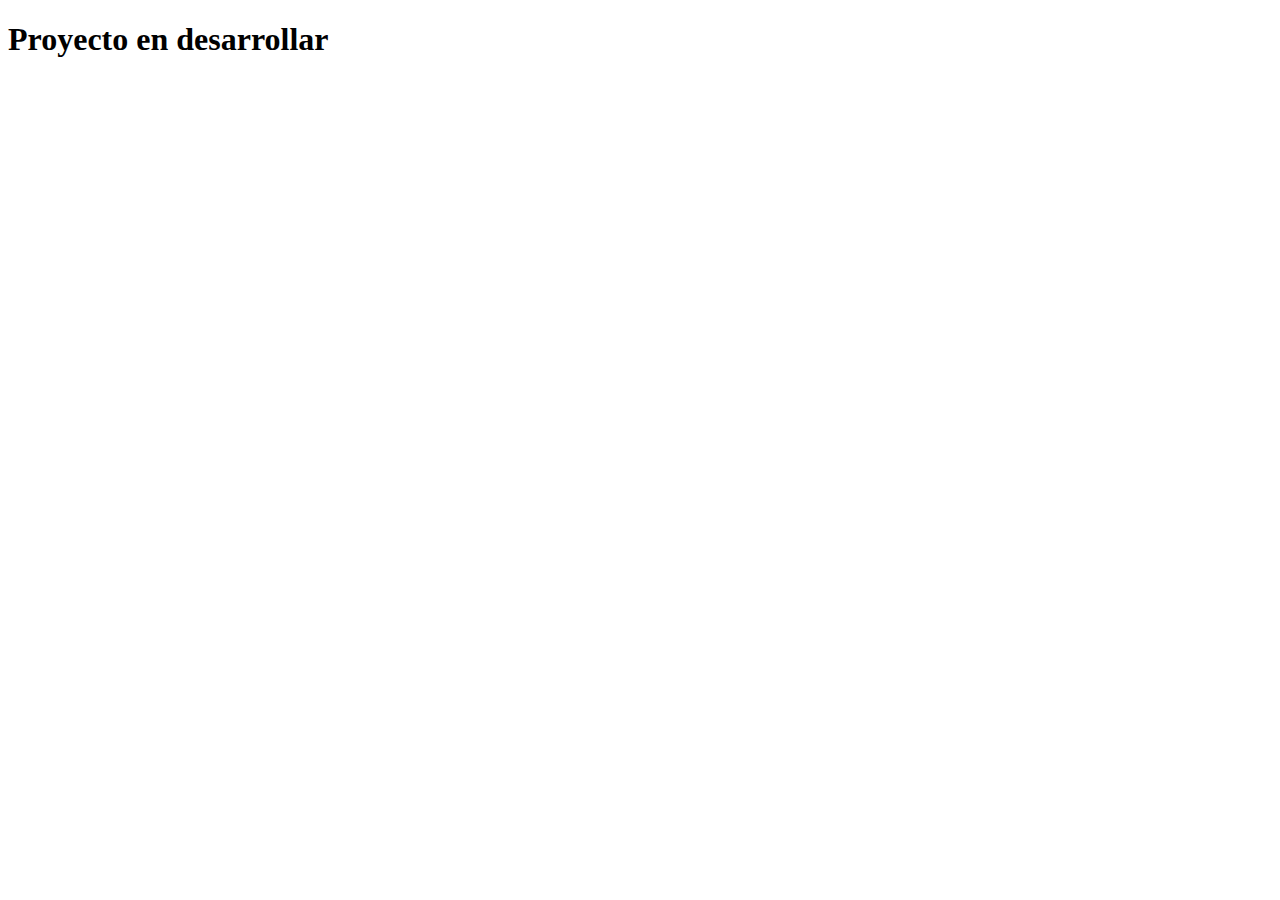
==== index.html @ 0318846b "inicio" ====
<!DOCTYPE html>
<html lang="en">
<head>
    <meta charset="UTF-8">
    <meta name="viewport" content="width=device-width, initial-scale=1.0">
    <title>Document</title>
</head>
<body>
    <h1>Proyecto en desarrollar</h1>

    
</body>
</html>
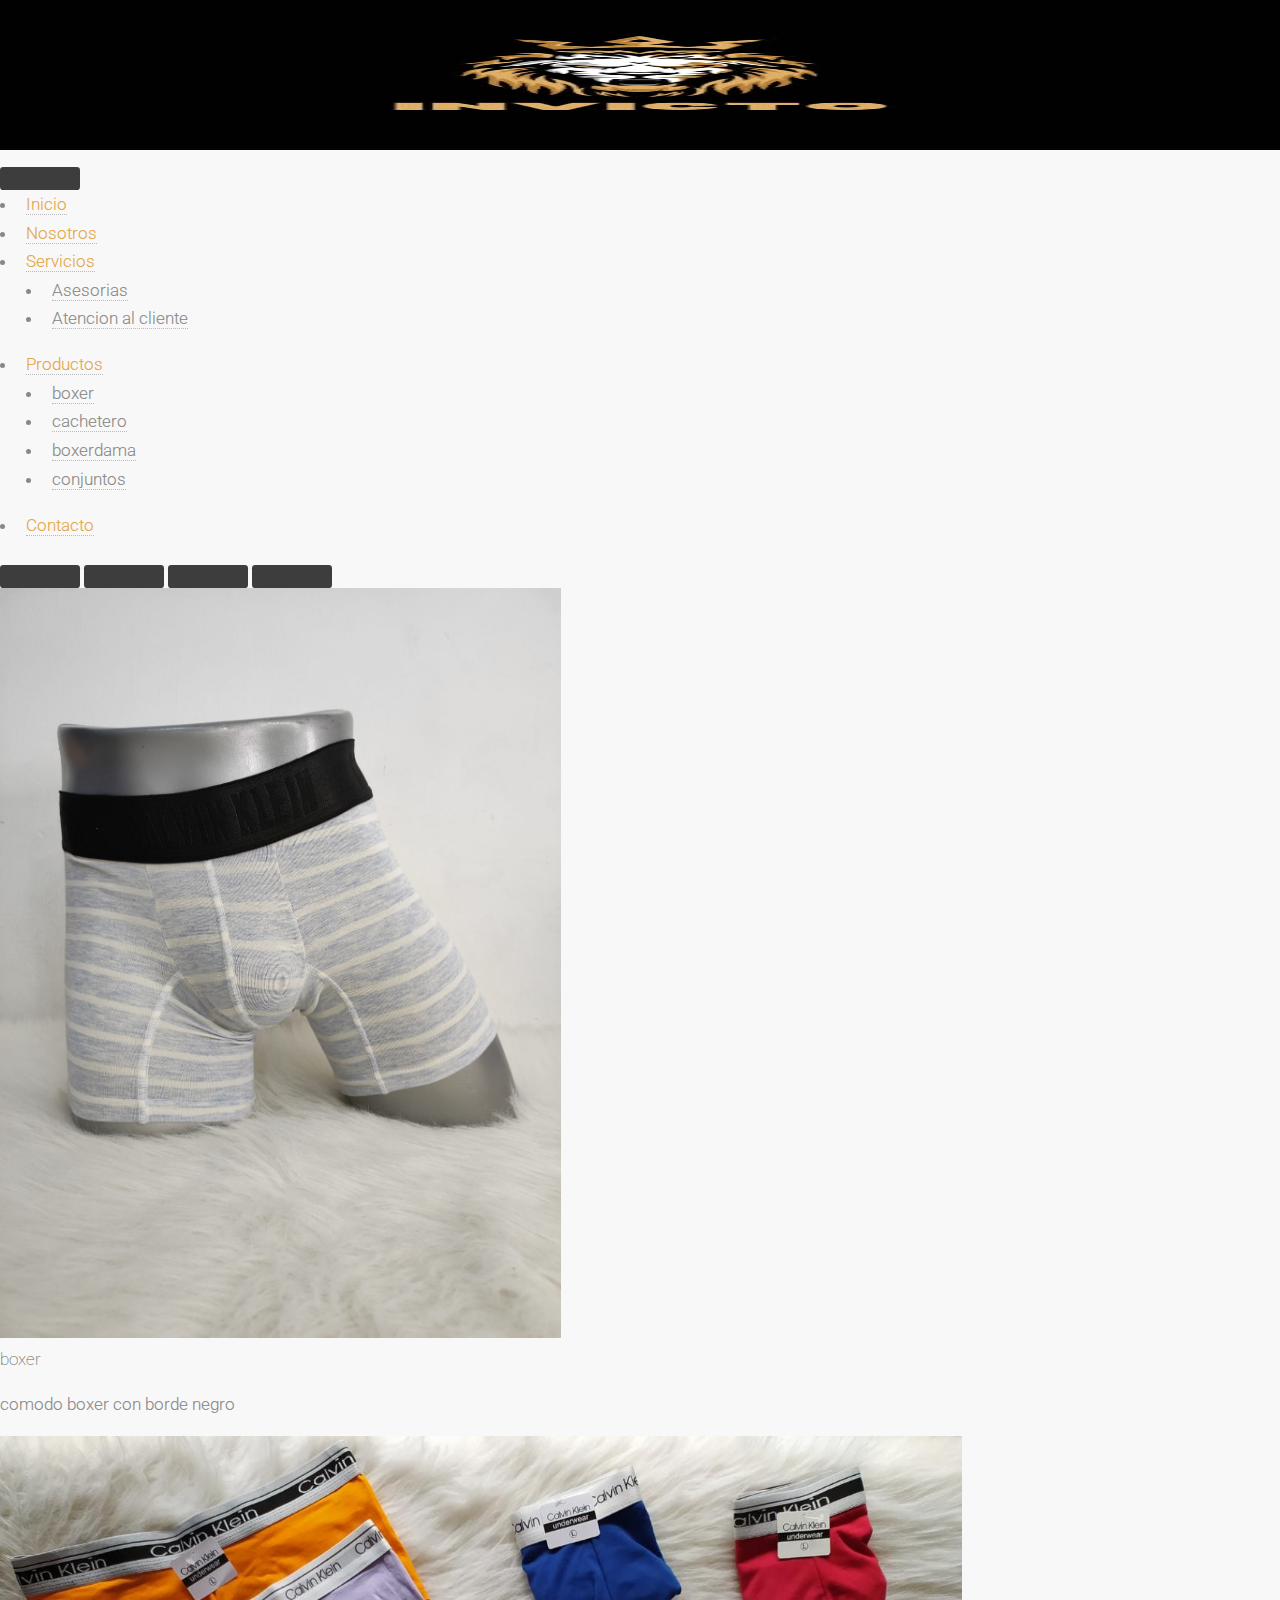
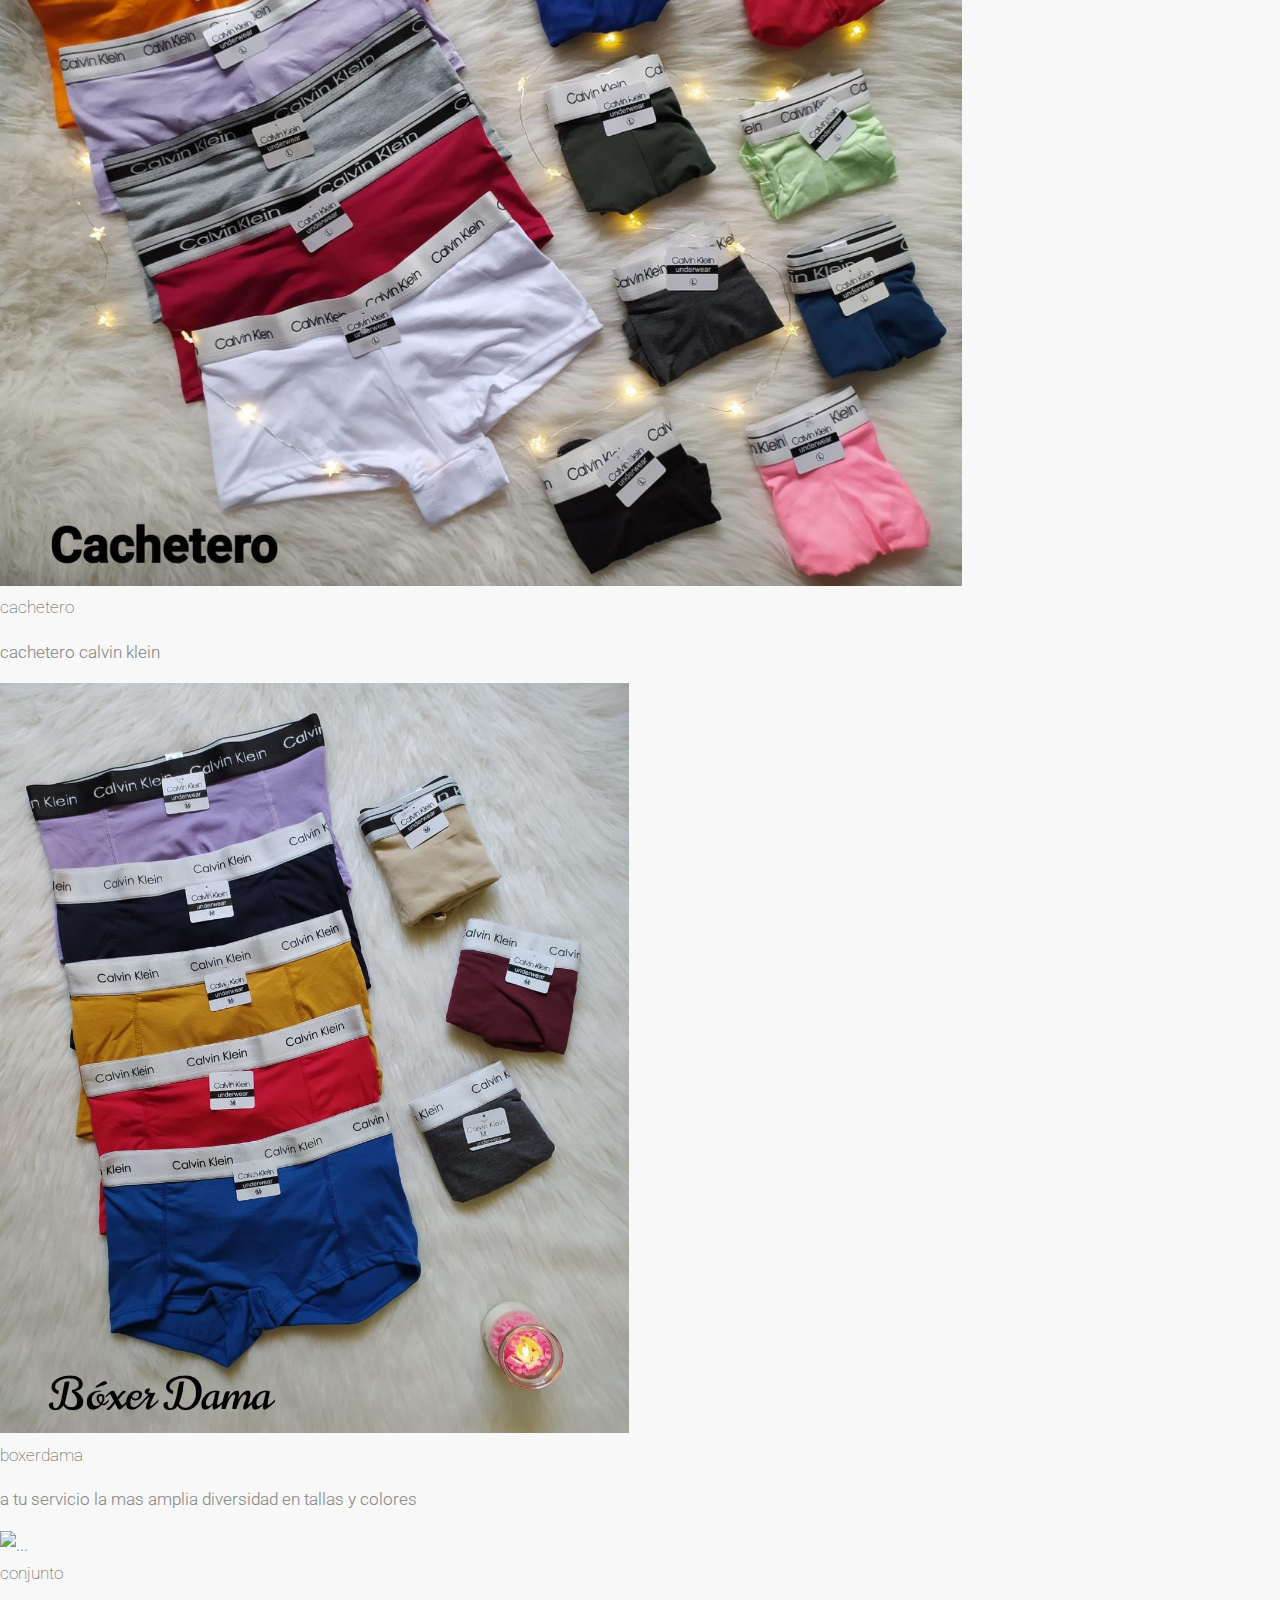
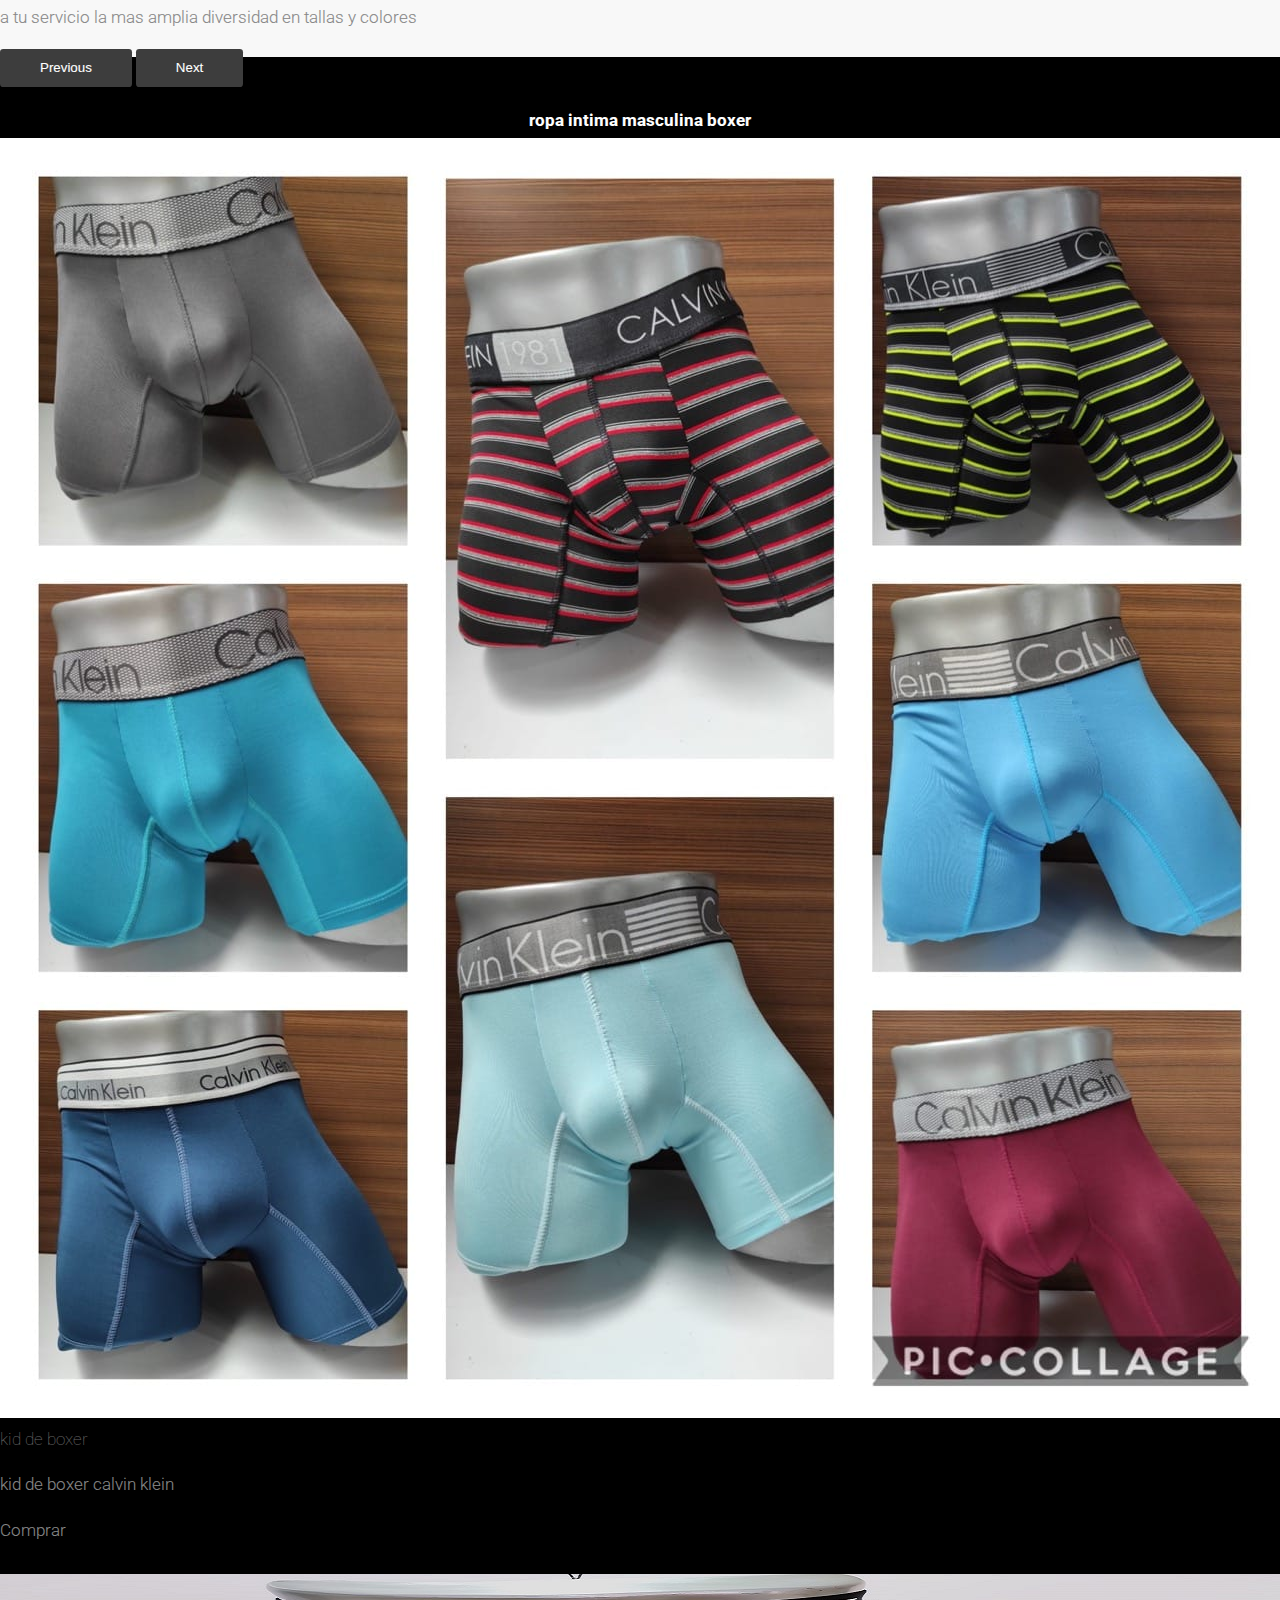
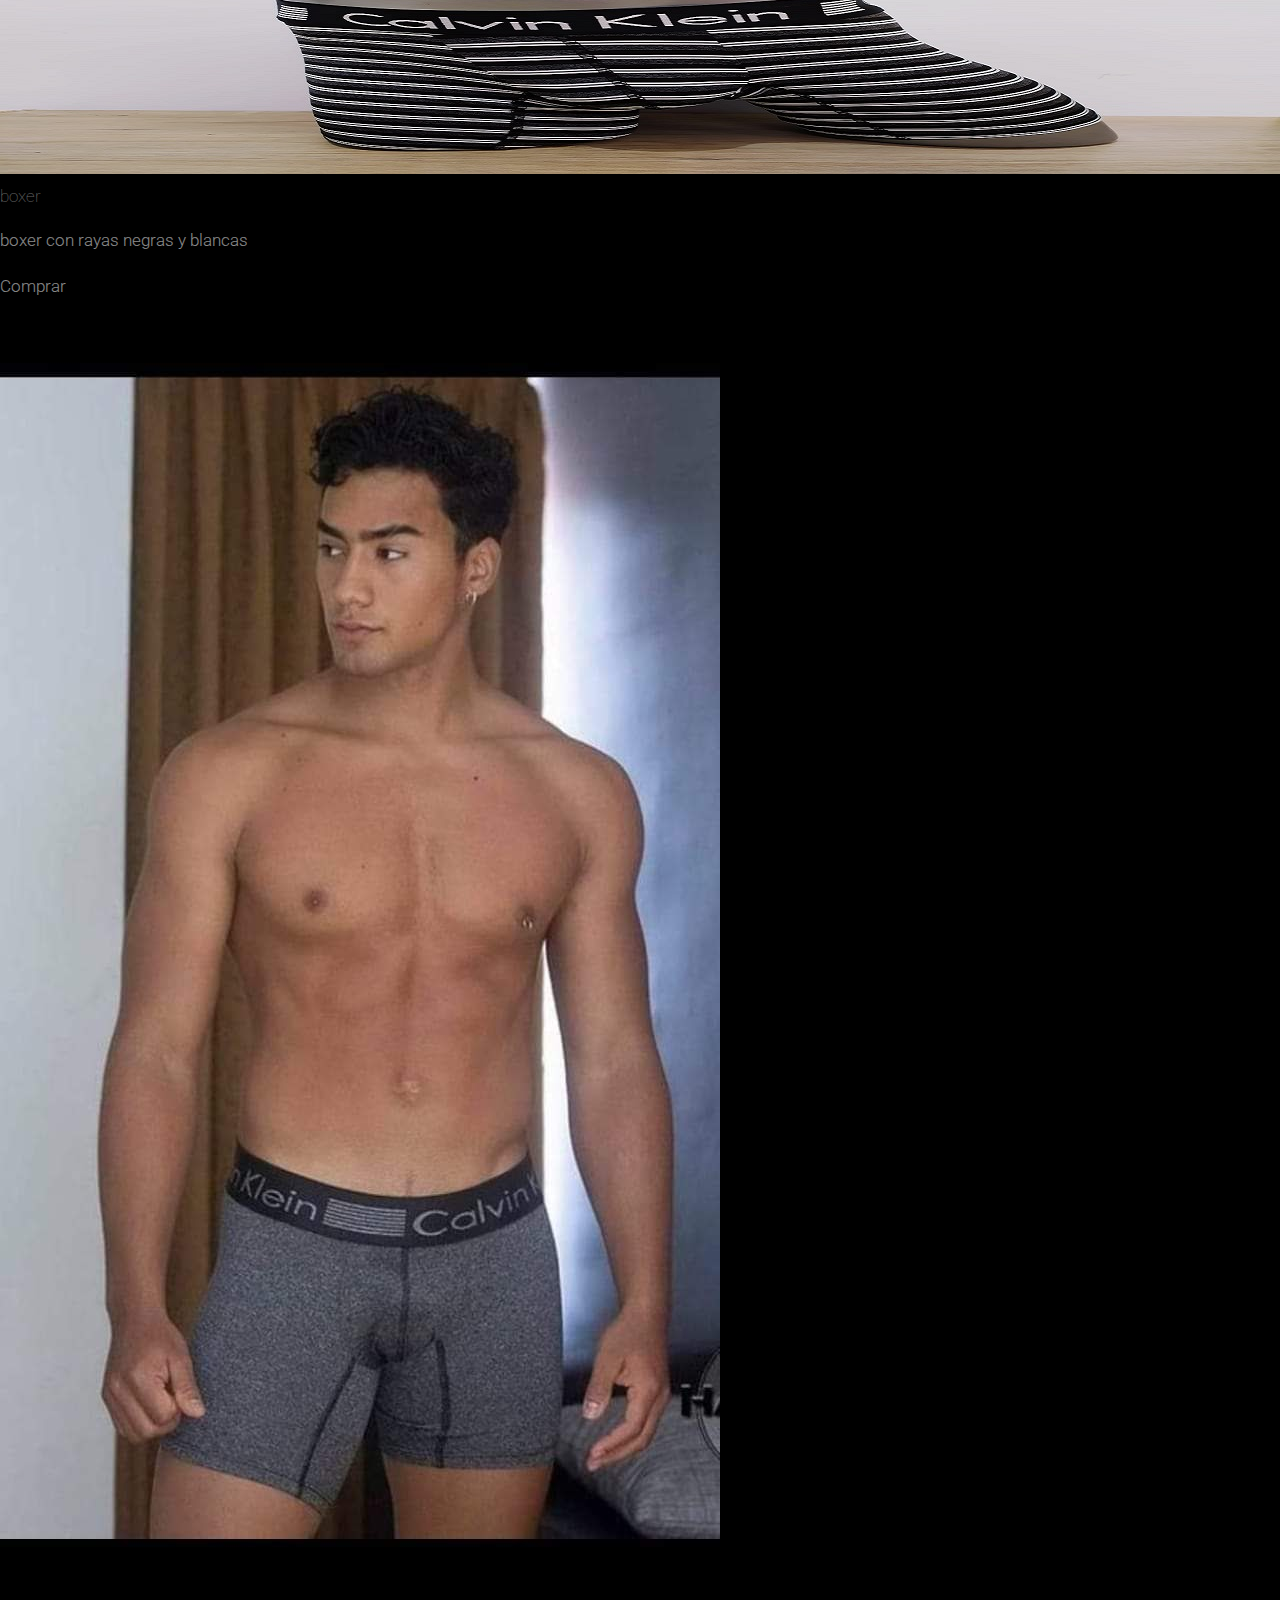
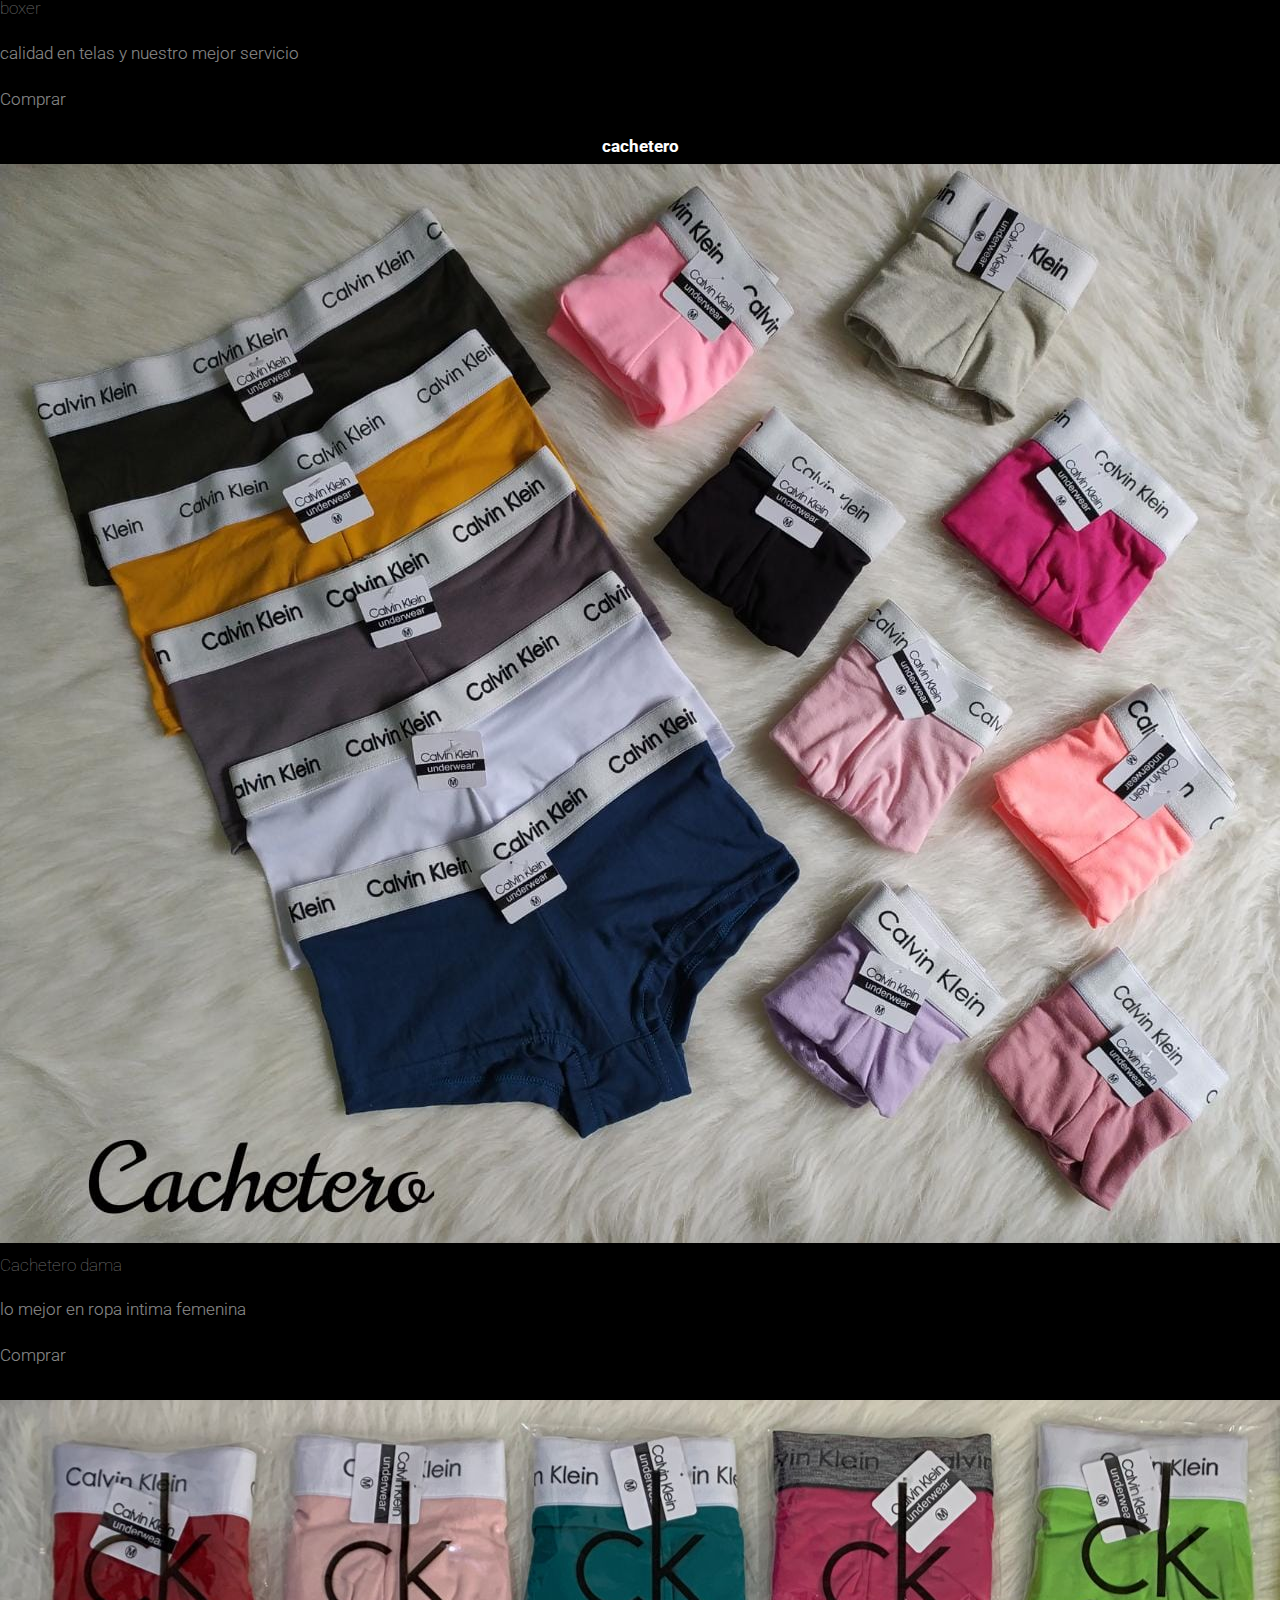
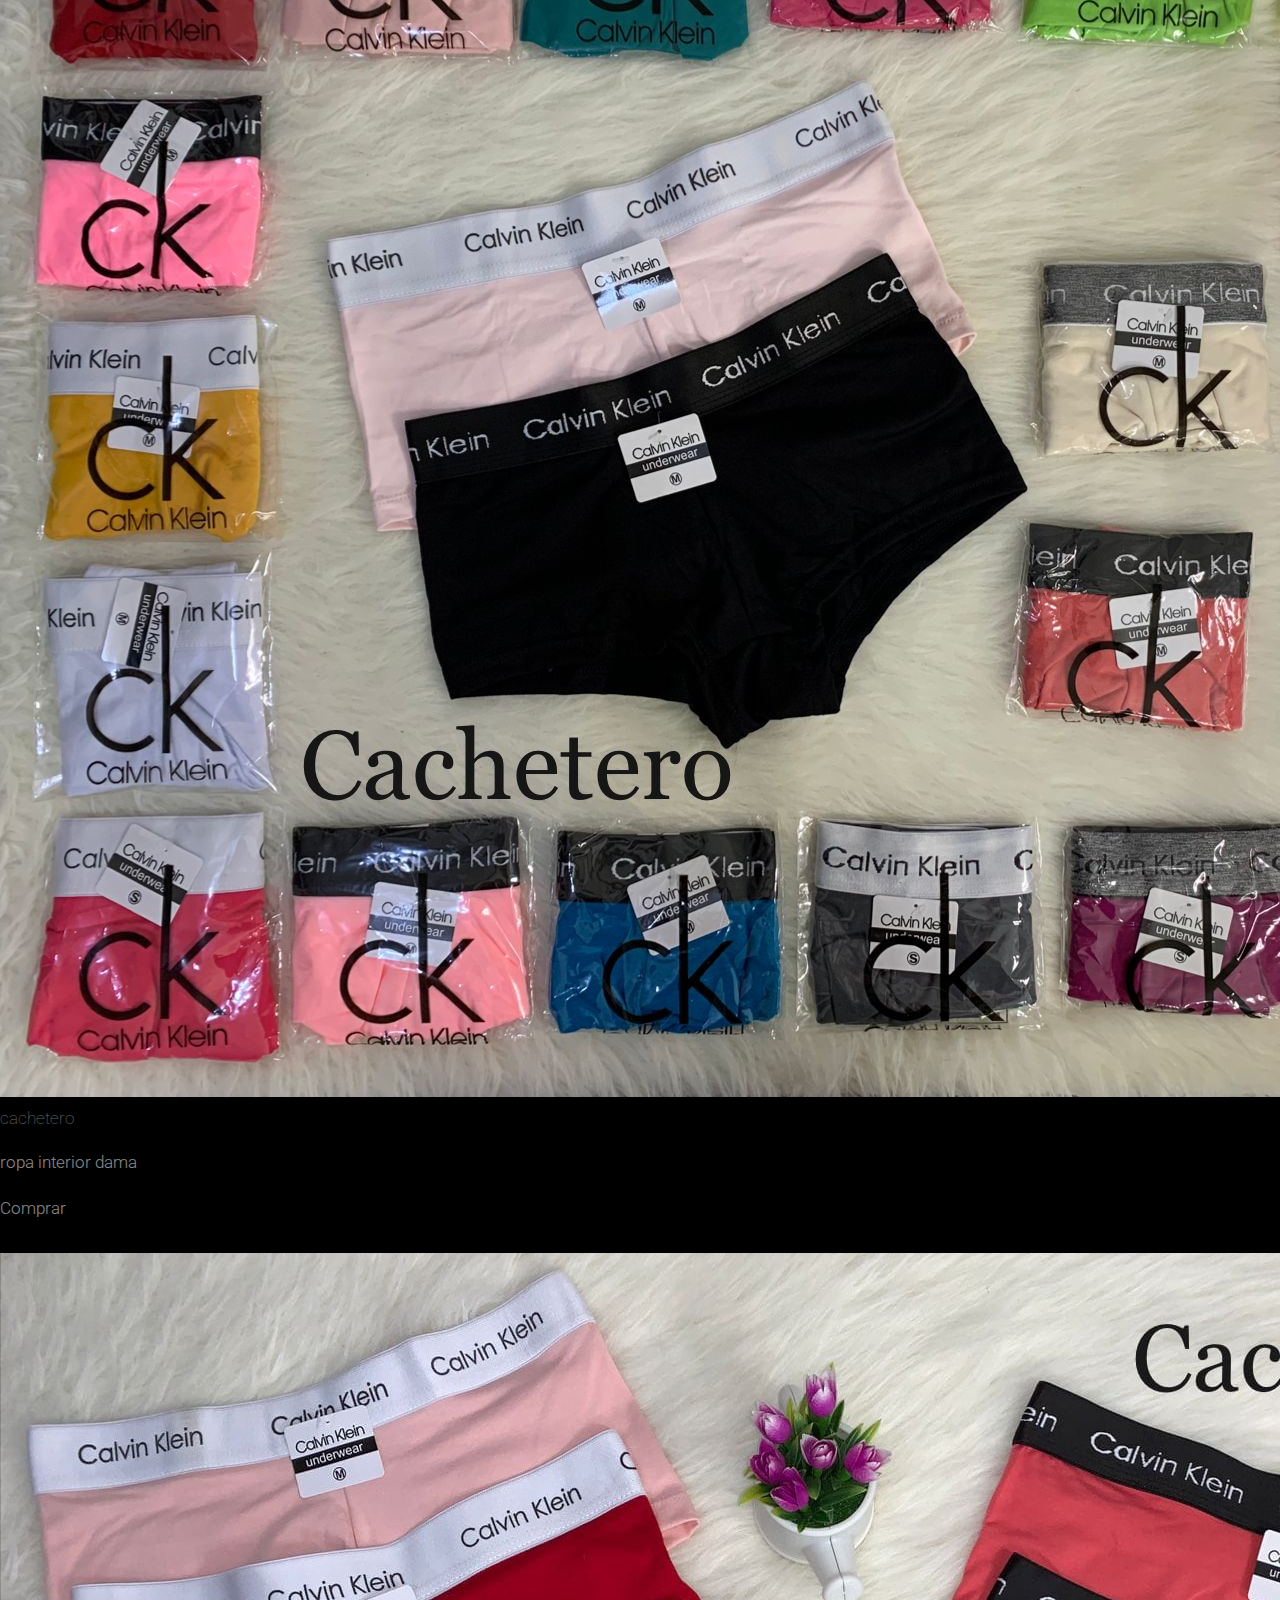
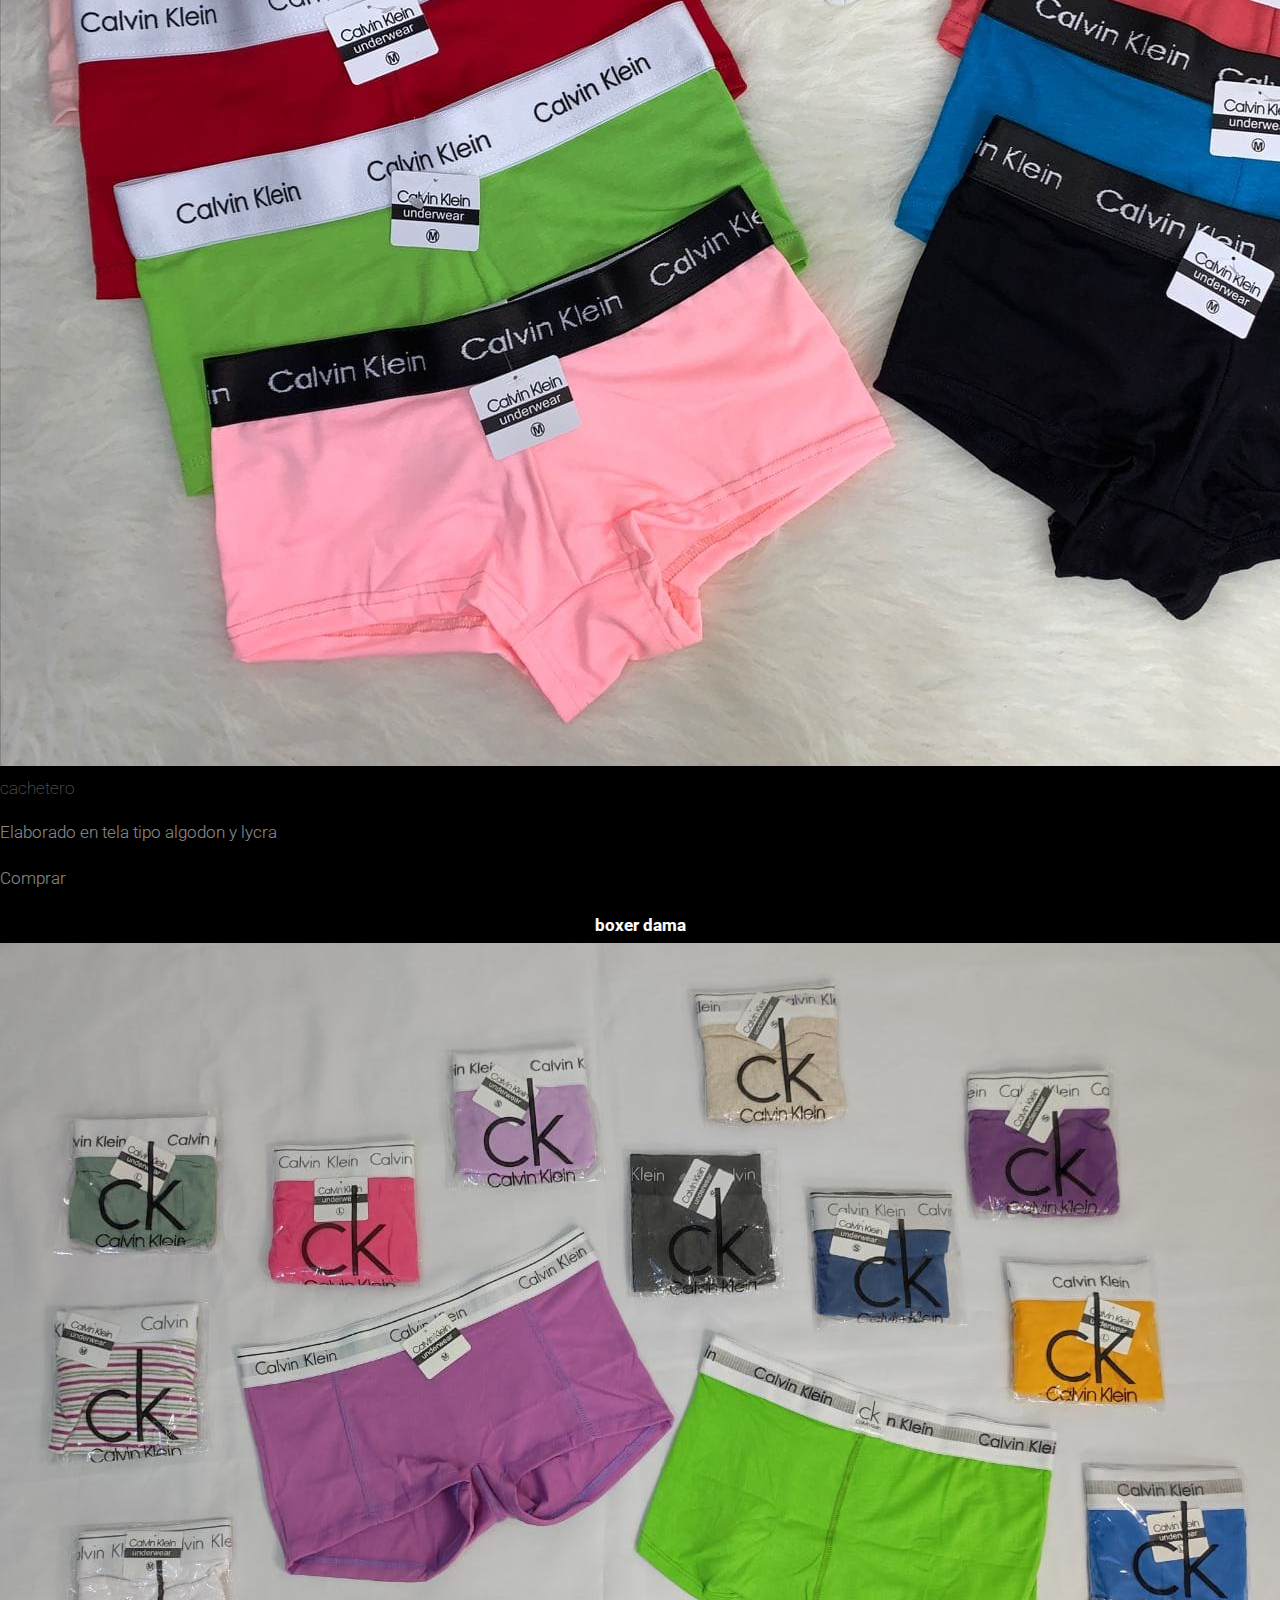
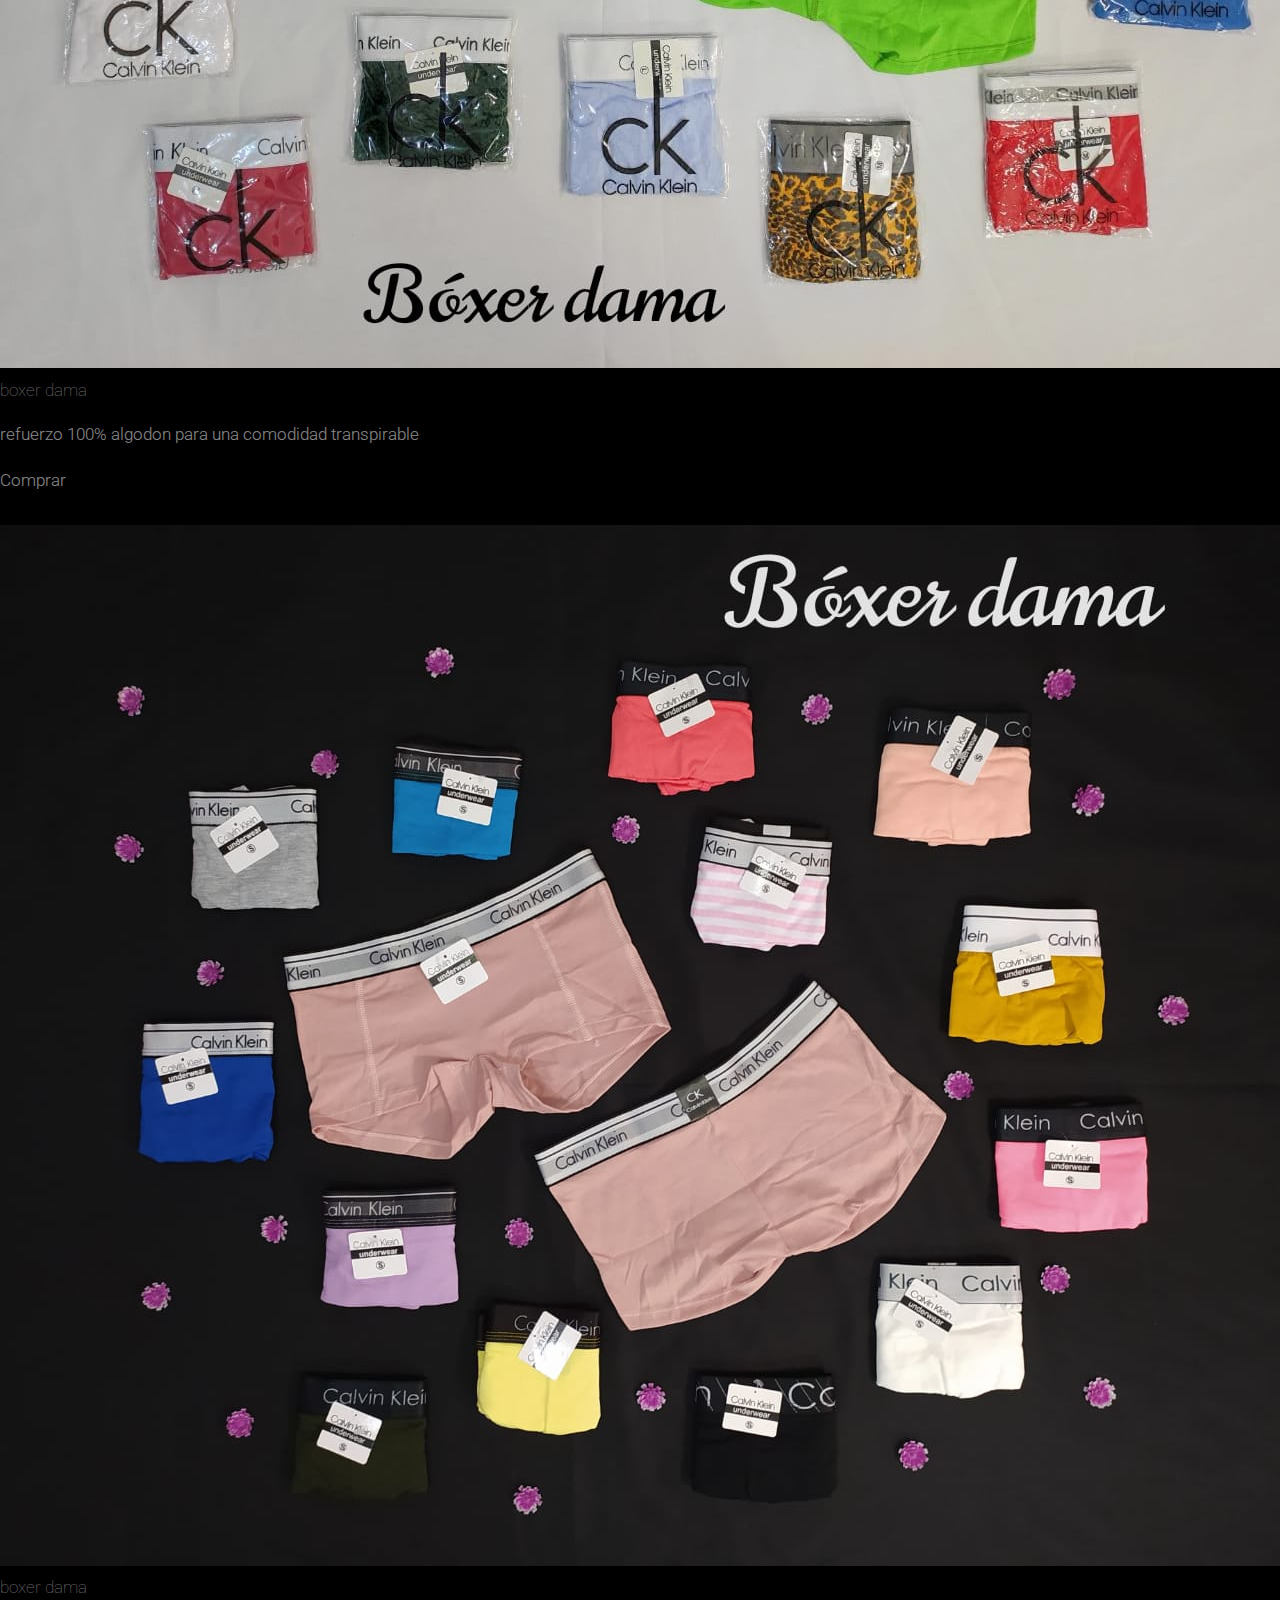
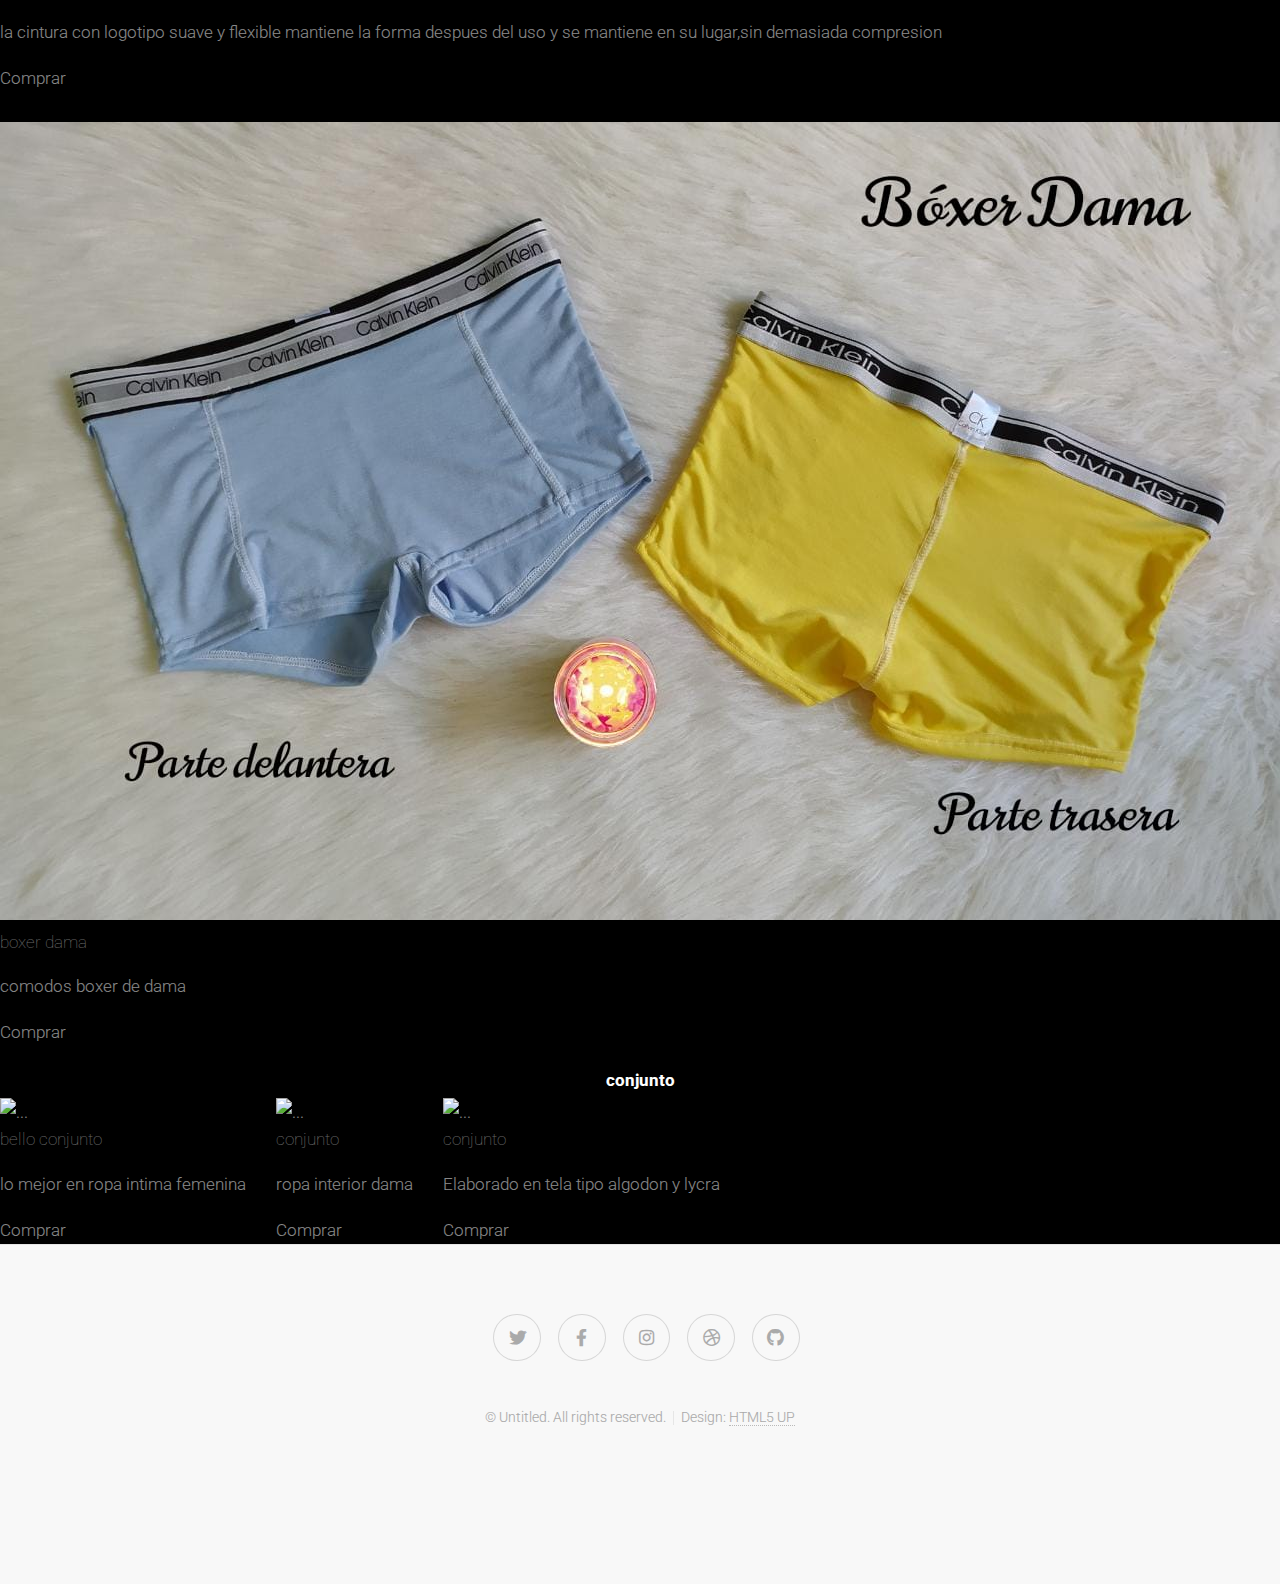
==== commit 63f8f23f: "140923" ====
--- a/index.html
+++ b/index.html
@@ -1,13 +1,468 @@
-<!DOCTYPE html>
-<html lang="en">
-<head>
-    <meta charset="UTF-8">
-    <meta name="viewport" content="width=device-width, initial-scale=1.0">
-    <title>Document</title>
-</head>
-<body>
-    <h1>Proyecto en desarrollar</h1>
-
-    
-</body>
+<!DOCTYPE HTML>
+<html lang="es">
+<html>
+	<head>
+		<title>sitio web invicto</title>
+		<meta charset="utf-8" />
+		<meta name="viewport" content="width=device-width, initial-scale=1, user-scalable=no" />
+		<link href="https://cdn.jsdelivr.net/npm/bootstrap@5.3.1/dist/css/bootstrap.min.css" rel="stylesheet" integrity="sha384-4bw+/aepP/YC94hEpVNVgiZdgIC5+VKNBQNGCHeKRQN+PtmoHDEXuppvnDJzQIu9" crossorigin="anonymous">
+		<link rel="stylesheet" href="assets/css/main.css" />
+		<link rel="stylesheet" href="css/style.css">
+	</head>
+	<body class="is-preload">
+        <!-- menu y logo -->
+    <nav class="navbar navbar-expand-lg bg-dark" id="menu">
+        <div class="container-fluid">
+          <a class="navbar-brand" href="#"><img src="images/logoinvictoreal.jpg" alt="" id="logo"></a>
+          <button class="navbar-toggler" type="button" data-bs-toggle="collapse" data-bs-target="#navbarSupportedContent" aria-controls="navbarSupportedContent" aria-expanded="false" aria-label="Toggle navigation">
+            <span class="navbar-toggler-icon"></span>
+          </button>
+          <div class="collapse navbar-collapse" id="navbarSupportedContent">
+            <ul class="navbar-nav me-auto mb-2 mb-lg-0">
+              <li class="nav-item">
+                <a class="nav-link active" aria-current="page" href="#">Inicio</a>
+              </li>
+              <li class="nav-item">
+                <a class="nav-link" href="nosotros.html">Nosotros</a>
+              </li>
+              <li class="nav-item dropdown">
+                <a class="nav-link dropdown-toggle" href="#" role="button" data-bs-toggle="dropdown" aria-expanded="false">
+                  Servicios
+                </a>
+                <ul class="dropdown-menu">
+                  <li><a class="dropdown-item" href="#asesorias">Asesorias</a></li>
+                  <li><a class="dropdown-item" href="#Atencion al cliente">Atencion al cliente</a></li>
+                 
+                </ul>
+              </li>
+              <li class="nav-item dropdown">
+                <a class="nav-link dropdown-toggle" href="#" role="button" data-bs-toggle="dropdown" aria-expanded="false">
+                Productos
+                </a>
+                <ul class="dropdown-menu">
+                  <li><a class="dropdown-item" href="#boxer">boxer</a></li>
+                  <li><a class="dropdown-item" href="#cachetero">cachetero</a></li>     
+				  <li><a class="dropdown-item" href="#boxerdama">boxerdama</a></li>   
+				  <li><a class="dropdown-item" href="#conjuntos">conjuntos</a></li>                
+                  
+                </ul>
+              </li>
+              <li class="nav-item">
+                <a class="nav-link" href="contacto.html">Contacto</a>
+              </li>
+            </ul>
+            
+          </div>
+        </div>
+      </nav>
+	  <!-- slider o carousel -->
+      <div id="carouselExampleCaptions" class="carousel slide">
+        <div class="carousel-indicators">
+          <button type="button" data-bs-target="#carouselExampleCaptions" data-bs-slide-to="0" class="active" aria-current="true" aria-label="Slide 1"></button>
+          <button type="button" data-bs-target="#carouselExampleCaptions" data-bs-slide-to="1" aria-label="Slide 2"></button>
+          <button type="button" data-bs-target="#carouselExampleCaptions" data-bs-slide-to="2" aria-label="Slide 3"></button>
+          <button type="button" data-bs-target="#carouselExampleCaptions" data-bs-slide-to="3" aria-label="Slide 4"></button>
+         
+        </div>
+        <div class="carousel-inner">
+          <div class="carousel-item active">
+            <img src="images/boxer3.jpg" class="d-block w-100 alto-img-s" alt="...">
+            <div class="carousel-caption d-none d-md-block">
+              <h5>boxer</h5>
+              <p>comodo boxer con borde negro</p>
+            </div>
+          </div>
+          <div class="carousel-item">
+            <img src="/images/cacheteros 2.jpg" class="d-block w-100 alto-img-s" alt="...">
+            <div class="carousel-caption d-none d-md-block">
+              <h5>cachetero</h5>
+              <p>cachetero calvin klein</p>
+            </div>
+          </div>
+          <div class="carousel-item">
+            <img src="/images/boxerdama (13).jpg" class="d-block w-100 alto-img-s" alt="...">
+            <div class="carousel-caption d-none d-md-block">
+              <h5>boxerdama</h5>
+              <p> a tu servicio la mas amplia diversidad en tallas y colores</p>
+            </div>
+          </div>
+        </div>
+          <div class="carousel-item">
+            <img src="/images/conjunto4.jpg" class="d-block w-100 alto-img-s" alt="...">
+            <div class="carousel-caption d-none d-md-block">
+              <h5>conjunto</h5>
+              <p> a tu servicio la mas amplia diversidad en tallas y colores</p>
+            </div>
+          </div>
+        </div>
+        <button class="carousel-control-prev" type="button" data-bs-target="#carouselExampleCaptions" data-bs-slide="prev">
+          <span class="carousel-control-prev-icon" aria-hidden="true"></span>
+          <span class="visually-hidden">Previous</span>
+        </button>
+        <button class="carousel-control-next" type="button" data-bs-target="#carouselExampleCaptions" data-bs-slide="next">
+          <span class="carousel-control-next-icon" aria-hidden="true"></span>
+          <span class="visually-hidden">Next</span>
+        </button>
+      </div>
+	  
+         <!-- seccion ropa intima masculina boxer -->
+         <div class="row row-cols-1 row-cols-md-3 g-4" id="boxer">
+			<h2 class="titulo">ropa intima masculina boxer</h2>
+			<div class="col">
+			  <div class="card h-100">
+				<img src="images/boxer 2.jpg" class="card-img-top" alt="...">
+				<div class="card-body">
+				  <h5 class="card-title">kid de boxer</h5>
+				  <p class="card-text">kid de boxer calvin klein </p>
+				</div>
+				<div class="card-footer">
+				  <small class="text-body-secondary"><a href="http://" target="_blank" class="btn btn-danger">Comprar</a></small>
+				</div>
+			  </div>
+			</div>
+			<div class="col">
+			  <div class="card h-100">
+				<img src="/images/boxer 1.jpg" class="card-img-top" alt="...">
+				<div class="card-body">
+				  <h5 class="card-title">boxer </h5>
+				  <p class="card-text">boxer con rayas negras y blancas</p>
+				</div>
+				<div class="card-footer">
+				  <small class="text-body-secondary"><a href="http://" target="_blank" class="btn btn-danger">Comprar</a></small>
+				</div>
+			  </div>
+			</div>
+			<div class="col">
+			  <div class="card h-100">
+				<img src="/images/boxer5.jpg" class="card-img-top" alt="...">
+				<div class="card-body">
+				  <h5 class="card-title">boxer</h5>
+				  <p class="card-text">calidad en telas y nuestro mejor servicio </p>
+				</div>
+				<div class="card-footer">
+				  <small class="text-body-secondary"><a href="http://" target="_blank" class="btn btn-danger">Comprar</a></small>
+				</div>
+			  </div>
+			</div>
+		  </div>
+		  
+         <!-- seccion ropa intima femenina -->
+         <div class="row row-cols-1 row-cols-md-3 g-4" id="cachetero">
+			<h2 class="titulo">cachetero</h2>
+			<div class="col">
+			  <div class="card h-100">
+				<img src="images/cacheteros 4.jpg" class="card-img-top" alt="...">
+				<div class="card-body">
+				  <h5 class="card-title">Cachetero dama</h5>
+				  <p class="card-text">lo mejor en ropa intima femenina </p>
+				</div>
+				<div class="card-footer">
+				  <small class="text-body-secondary"><a href="http://" target="_blank" class="btn btn-danger">Comprar</a></small>
+				</div>
+			  </div>
+			</div>
+			<div class="col">
+			  <div class="card h-100">
+				<img src="/images/cacheteros 5.jpg" class="card-img-top" alt="...">
+				<div class="card-body">
+				  <h5 class="card-title">cachetero</h5>
+				  <p class="card-text">ropa interior dama </p>
+				</div>
+				<div class="card-footer">
+				  <small class="text-body-secondary"><a href="http://" target="_blank" class="btn btn-danger">Comprar</a></small>
+				</div>
+			  </div>
+			</div>
+			<div class="col">
+			  <div class="card h-100">
+				<img src="/images/cacheteros 7.jpg" class="card-img-top" alt="...">
+				<div class="card-body">
+				  <h5 class="card-title">cachetero</h5>
+				  <p class="card-text">Elaborado en tela tipo algodon y lycra </p>
+				</div>
+				<div class="card-footer">
+				  <small class="text-body-secondary"><a href="http://" target="_blank" class="btn btn-danger">Comprar</a></small>
+				</div>
+			  </div>
+			</div>
+		  </div>
+
+	
+		<!-- seccion boxer dama -->
+		<div class="row row-cols-1 row-cols-md-3 g-4" id="dama">
+		  <h2 class="titulo">boxer dama</h2>
+		  <div class="col">
+			<div class="card h-100"> 
+			  <img src="/images/boxerdama (10).jpg" class="card-img-top" alt="...">
+			  <div class="card-body">
+				<h5 class="card-title">boxer dama</h5>
+				<p class="card-text">refuerzo 100% algodon para una comodidad transpirable</p>
+			  </div>
+			  <div class="card-footer">
+				<small class="text-body-secondary"><a href="http://" target="_blank" class="btn btn-danger">Comprar</a></small>
+			  </div>
+			</div>
+		  </div>
+		  <div class="col">
+			<div class="card h-100"> 
+			  <img src="/images/boxerdama (11).jpg" class="card-img-top" alt="...">
+			  <div class="card-body">
+				<h5 class="card-title">boxer dama</h5>
+				<p class="card-text">la cintura con logotipo suave y flexible mantiene la forma despues del uso y se mantiene en su lugar,sin demasiada compresion</p>
+			  </div>
+			  <div class="card-footer">
+				<small class="text-body-secondary"><a href="http://" target="_blank" class="btn btn-danger">Comprar</a></small>
+			  </div>
+			</div>
+		  </div>
+		  <div class="col">
+			<div class="card h-100">
+			  <img src="/images/boxerdama (12).jpg" class="card-img-top" alt="...">
+			  <div class="card-body">
+				<h5 class="card-title">boxer dama</h5>
+				<p class="card-text">comodos boxer de dama</p>
+			  </div>
+			  <div class="card-footer">
+				<small class="text-body-secondary"><a href="http://" target="_blank" class="btn btn-danger">Comprar</a></small>
+			  </div>
+			</div>
+		  </div>
+		</div>
+		  
+         <!-- seccion conjunto femenino -->
+         <div class="row row-cols-1 row-cols-md-3 g-4" id="conjunto">
+			<h2 class="titulo">conjunto</h2>
+			<div class="col">
+			  <div class="card h-100">
+				<img src="images/conjunto1.jpg" class="card-img-top" alt="...">
+				<div class="card-body">
+				  <h5 class="card-title">bello conjunto</h5>
+				  <p class="card-text">lo mejor en ropa intima femenina </p>
+				</div>
+				<div class="card-footer">
+				  <small class="text-body-secondary"><a href="http://" target="_blank" class="btn btn-danger">Comprar</a></small>
+				</div>
+			  </div>
+			</div>
+			<div class="col">
+			  <div class="card h-100">
+				<img src="/images/conjunto2.jpg" class="card-img-top" alt="...">
+				<div class="card-body">
+				  <h5 class="card-title">conjunto</h5>
+				  <p class="card-text">ropa interior dama </p>
+				</div>
+				<div class="card-footer">
+				  <small class="text-body-secondary"><a href="http://" target="_blank" class="btn btn-danger">Comprar</a></small>
+				</div>
+			  </div>
+			</div>
+			<div class="col">
+			  <div class="card h-100">
+				<img src="/images/conjunto3.jpg" class="card-img-top" alt="...">
+				<div class="card-body">
+				  <h5 class="card-title">conjunto</h5>
+				  <p class="card-text">Elaborado en tela tipo algodon y lycra </p>
+				</div>
+				<div class="card-footer">
+				  <small class="text-body-secondary"><a href="http://" target="_blank" class="btn btn-danger">Comprar</a></small>
+				</div>
+			  </div>
+			</div>
+		  </div>
+
+
+		<!-- Basic Elements -->
+		<!--
+			<section class="main">
+				<header>
+					<div class="container">
+						<h2>A Whole Lotta Elements</h2>
+						<p>General purpose elements for every general purpose. Or something like that.</p>
+					</div>
+				</header>
+				<div class="content style1 dark">
+					<div class="container">
+						<section>
+							<header>
+								<h3>Paragraph</h3>
+								<p>This is a byline</p>
+							</header>
+							<p>Phasellus nisl nisl, varius id <sup>porttitor sed pellentesque</sup> ac orci. Pellentesque
+							habitant <strong>strong</strong> tristique <b>bold</b> et netus <i>italic</i> malesuada <em>emphasized</em> ac turpis egestas. Morbi
+							leo suscipit ut. Praesent <sub>id turpis vitae</sub> turpis pretium ultricies. Vestibulum sit
+							amet risus elit.</p>
+						</section>
+						<section>
+							<header>
+								<h3>Blockquote</h3>
+							</header>
+							<blockquote>Fringilla nisl. Donec accumsan interdum nisi, quis tincidunt felis sagittis eget.
+							tempus euismod. Vestibulum ante ipsum primis in faucibus. Cras sit amet urna eros, id egestas
+							tempus ante ipsum primis in faucibus orci luctus et ultrices.</blockquote>
+						</section>
+						<section>
+							<header>
+								<h3>Divider</h3>
+							</header>
+							<p>Donec consectetur <a href="#">vestibulum dolor et pulvinar</a>. Etiam vel felis enim, at viverra
+							ligula. Ut porttitor sagittis lorem, quis eleifend nisi ornare vel. Praesent nec orci
+							facilisis leo magna. Cras sit amet urna eros, id egestas urna. Quisque aliquam
+							tempus euismod. Vestibulum ante ipsum primis in faucibus orci luctus et ultrices
+							posuere cubilia.</p>
+							<hr />
+							<p>Donec consectetur vestibulum dolor et pulvinar. Etiam vel felis enim, at viverra
+							ligula. Ut porttitor sagittis lorem, quis eleifend nisi ornare vel. Praesent nec orci
+							facilisis leo magna. Cras sit amet urna eros, id egestas urna. Quisque aliquam
+							tempus euismod. Vestibulum ante ipsum primis in faucibus orci luctus et ultrices
+							posuere cubilia.</p>
+						</section>
+						<section>
+							<header>
+								<h3>Unordered List</h3>
+							</header>
+							<ul class="default">
+								<li>Donec consectetur vestibulum dolor et vel felis enim at viverra ligula. Ut porttitor sagittis lorem.</li>
+								<li>Donec consectetur vestibulum dolor et vel felis enim at viverra ligula. Ut porttitor sagittis lorem.</li>
+								<li>Donec consectetur vestibulum dolor et vel felis enim at viverra ligula. Ut porttitor sagittis lorem.</li>
+								<li>Donec consectetur vestibulum dolor et vel felis enim at viverra ligula. Ut porttitor sagittis lorem.</li>
+							</ul>
+						</section>
+						<section>
+							<header>
+								<h3>Ordered List</h3>
+							</header>
+							<ol class="default">
+								<li>Donec consectetur vestibulum dolor et vel felis enim at viverra ligula. Ut porttitor sagittis lorem.</li>
+								<li>Donec consectetur vestibulum dolor et vel felis enim at viverra ligula. Ut porttitor sagittis lorem.</li>
+								<li>Donec consectetur vestibulum dolor et vel felis enim at viverra ligula. Ut porttitor sagittis lorem.</li>
+								<li>Donec consectetur vestibulum dolor et vel felis enim at viverra ligula. Ut porttitor sagittis lorem.</li>
+							</ol>
+						</section>
+						<section>
+							<header>
+								<h3>Table</h3>
+							</header>
+							<div class="table-wrapper">
+								<table class="default">
+									<thead>
+										<tr>
+											<th>ID</th>
+											<th>Name</th>
+											<th>Description</th>
+											<th>Price</th>
+										</tr>
+									</thead>
+									<tbody>
+										<tr>
+											<td>00001</td>
+											<td>Lorem ipsum dolor</td>
+											<td>Ut porttitor sagittis lorem quis nisi ornare.</td>
+											<td>29.99</td>
+										</tr>
+										<tr>
+											<td>00002</td>
+											<td>Sit amet nullam</td>
+											<td>Ut porttitor sagittis lorem quis nisi ornare.</td>
+											<td>19.99</td>
+										</tr>
+										<tr>
+											<td>00003</td>
+											<td>Feugiat felis viverra</td>
+											<td>Ut porttitor sagittis lorem quis nisi ornare.</td>
+											<td>29.99</td>
+										</tr>
+										<tr>
+											<td>00004</td>
+											<td>Sagittis enim felis</td>
+											<td>Ut porttitor sagittis lorem quis nisi ornare.</td>
+											<td>19.99</td>
+										</tr>
+										<tr>
+											<td>00005</td>
+											<td>Nullam sed vestibulum</td>
+											<td>Ut porttitor sagittis lorem quis nisi ornare.</td>
+											<td>19.99</td>
+										</tr>
+									</tbody>
+									<tfoot>
+										<tr>
+											<td colspan="3"></td>
+											<td>100.00</td>
+										</tr>
+									</tfoot>
+								</table>
+							</div>
+						</section>
+						<section>
+							<header>
+								<h3>Form</h3>
+							</header>
+							<form method="post" action="#">
+								<div class="row gtr-50">
+									<div class="col-6 col-12-narrow">
+										<input type="text" name="name" id="name" value="" placeholder="John Doe" />
+									</div>
+									<div class="col-6 col-12-narrow">
+										<input type="text" name="email" id="email" value="" placeholder="johndoe@domain.tld" />
+									</div>
+									<div class="col-12">
+										<div class="select" tabindex="-1">
+											<select name="department" id="department">
+												<option value="">Choose a department</option>
+												<option value="1">Manufacturing</option>
+												<option value="2">Administration</option>
+												<option value="3">Support</option>
+											</select>
+										</div>
+									</div>
+									<div class="col-12">
+										<input type="text" name="subject" id="subject" value="" placeholder="Enter your subject" />
+									</div>
+									<div class="col-12">
+										<textarea name="message" id="message" placeholder="Enter your message"></textarea>
+									</div>
+									<div class="col-12">
+										<ul class="actions">
+											<li><input type="submit" class="button" value="Send Message" /></li>
+											<li><input type="reset" class="button alt" value="Clear Form" /></li>
+										</ul>
+									</div>
+								</div>
+							</form>
+						</section>
+					</div>
+				</div>
+			</section>
+		-->
+
+
+
+		<!-- Footer -->
+			<section id="footer">
+				<ul class="icons">
+					<li><a href="#" class="icon brands fa-twitter"><span class="label">Twitter</span></a></li>
+					<li><a href="#" class="icon brands fa-facebook-f"><span class="label">Facebook</span></a></li>
+					<li><a href="#" class="icon brands fa-instagram"><span class="label">Instagram</span></a></li>
+					<li><a href="#" class="icon brands fa-dribbble"><span class="label">Dribbble</span></a></li>
+					<li><a href="#" class="icon brands fa-github"><span class="label">GitHub</span></a></li>
+				</ul>
+				<div class="copyright">
+					<ul class="menu">
+						<li>&copy; Untitled. All rights reserved.</li><li>Design: <a href="http://html5up.net">HTML5 UP</a></li>
+					</ul>
+				</div>
+			</section>
+
+		<!-- Scripts -->
+		<script src="https://cdn.jsdelivr.net/npm/@popperjs/core@2.11.8/dist/umd/popper.min.js" integrity="sha384-I7E8VVD/ismYTF4hNIPjVp/Zjvgyol6VFvRkX/vR+Vc4jQkC+hVqc2pM8ODewa9r" crossorigin="anonymous"></script>
+ 
+		<script src="https://cdn.jsdelivr.net/npm/bootstrap@5.3.1/dist/js/bootstrap.min.js" integrity="sha384-Rx+T1VzGupg4BHQYs2gCW9It+akI2MM/mndMCy36UVfodzcJcF0GGLxZIzObiEfa" crossorigin="anonymous"></script>
+			<script src="assets/js/jquery.min.js"></script>
+			<script src="assets/js/jquery.scrolly.min.js"></script>
+			<script src="assets/js/browser.min.js"></script>
+			<script src="assets/js/breakpoints.min.js"></script>
+			<script src="assets/js/util.js"></script>
+			<script src="assets/js/main.js"></script>
+
+	</body>
 </html>--- a/assets/css/main.css
+++ b/assets/css/main.css
@@ -0,0 +1,2499 @@
+@import url("fontawesome-all.min.css");
+@import url("https://fonts.googleapis.com/css?family=Roboto:100,100italic,300,300italic,400,400italic");
+
+/*
+	Tessellate by HTML5 UP
+	html5up.net | @ajlkn
+	Free for personal and commercial use under the CCA 3.0 license (html5up.net/license)
+*/
+
+html, body, div, span, applet, object,
+iframe, h1, h2, h3, h4, h5, h6, p, blockquote,
+pre, a, abbr, acronym, address, big, cite,
+code, del, dfn, em, img, ins, kbd, q, s, samp,
+small, strike, strong, sub, sup, tt, var, b,
+u, i, center, dl, dt, dd, ol, ul, li, fieldset,
+form, label, legend, table, caption, tbody,
+tfoot, thead, tr, th, td, article, aside,
+canvas, details, embed, figure, figcaption,
+footer, header, hgroup, menu, nav, output, ruby,
+section, summary, time, mark, audio, video {
+	margin: 0;
+	padding: 0;
+	border: 0;
+	font-size: 100%;
+	font: inherit;
+	vertical-align: baseline;}
+
+article, aside, details, figcaption, figure,
+footer, header, hgroup, menu, nav, section {
+	display: block;}
+
+body {
+	line-height: 1;
+}
+
+ol, ul {
+	list-style: none;
+}
+
+blockquote, q {
+	quotes: none;
+}
+
+	blockquote:before, blockquote:after, q:before, q:after {
+		content: '';
+		content: none;
+	}
+
+table {
+	border-collapse: collapse;
+	border-spacing: 0;
+}
+
+body {
+	-webkit-text-size-adjust: none;
+}
+
+mark {
+	background-color: transparent;
+	color: inherit;
+}
+
+input::-moz-focus-inner {
+	border: 0;
+	padding: 0;
+}
+
+input, select, textarea {
+	-moz-appearance: none;
+	-webkit-appearance: none;
+	-ms-appearance: none;
+	appearance: none;
+}
+
+/* Basic */
+
+	@-ms-viewport {
+		width: device-width;
+	}
+
+	html {
+		box-sizing: border-box;
+	}
+
+	*, *:before, *:after {
+		box-sizing: inherit;
+	}
+
+	body {
+		background: #F8F8F8;
+		font-family: 'Roboto', sans-serif;
+		font-weight: 300;
+		font-size: 17pt;
+		line-height: 1.75em;
+		color: #888;
+		-webkit-text-stroke: 0.1px;
+	}
+
+		body.is-preload *, body.is-preload *:before, body.is-preload *:after {
+			-moz-animation: none !important;
+			-webkit-animation: none !important;
+			-ms-animation: none !important;
+			animation: none !important;
+			-moz-transition: none !important;
+			-webkit-transition: none !important;
+			-ms-transition: none !important;
+			transition: none !important;
+		}
+
+	.dark {
+		color: #aaa;
+		color: rgba(255, 255, 255, 0.65);
+	}
+
+	input, textarea, select {
+		font-family: 'Roboto', sans-serif;
+		font-weight: 300;
+		font-size: 17pt;
+		line-height: 1.75em;
+		color: #888;
+		-webkit-text-stroke: 0.1px;
+	}
+
+	h1, h2, h3, h4, h5, h6 {
+		color: #666;
+		margin: 0 0 1em 0;
+		font-weight: 100;
+		line-height: 1.5em;
+	}
+
+	h1 a, h2 a, h3 a, h4 a, h5 a, h6 a {
+		color: inherit;
+		text-decoration: none;
+	}
+
+	.dark h1, .dark h2, .dark h3, .dark h4, .dark h5, .dark h6 {
+		color: #fff;
+	}
+
+	strong, b {
+		font-weight: 400;
+		color: inherit;
+	}
+
+	.dark strong, .dark b {
+		color: #fff;
+		color: rgba(255, 255, 255, 0.85);
+	}
+
+	em, i {
+		font-style: italic;
+	}
+
+	a {
+		-moz-transition: border-bottom-color 0.25s ease-in-out;
+		-webkit-transition: border-bottom-color 0.25s ease-in-out;
+		-ms-transition: border-bottom-color 0.25s ease-in-out;
+		transition: border-bottom-color 0.25s ease-in-out;
+		color: inherit;
+		text-decoration: none;
+		border-bottom: dotted 1px rgba(0, 0, 0, 0.25);
+	}
+
+		a:hover {
+			border-bottom-color: rgba(0, 0, 0, 0);
+		}
+
+	.dark a {
+		color: #fff;
+		border-bottom-color: rgba(255, 255, 255, 0.5);
+	}
+
+		.dark a:hover {
+			border-bottom-color: rgba(255, 255, 255, 0);
+		}
+
+	sub {
+		position: relative;
+		top: 0.5em;
+		font-size: 0.8em;
+	}
+
+	sup {
+		position: relative;
+		top: -0.5em;
+		font-size: 0.8em;
+	}
+
+	hr {
+		border: 0;
+		border-top: solid 1px #e6e6e6;
+		margin: 2em 0 2em 0;
+	}
+
+	.dark hr {
+		border-top-color: rgba(255, 255, 255, 0.5);
+	}
+
+	blockquote {
+		border-left: solid 0.25em #e6e6e6;
+		padding: 1em 0 1em 2em;
+		font-style: italic;
+	}
+
+	.dark blockquote {
+		border-left-color: rgba(255, 255, 255, 0.5);
+	}
+
+	p, ul, ol, dl, table {
+		margin-bottom: 1em;
+	}
+
+	p {
+		text-align: justify;
+	}
+
+	header {
+		margin-bottom: 1em;
+	}
+
+		header h1, header h2, header h3, header h4, header h5, header h6 {
+			margin: 0;
+		}
+
+		header p {
+			display: block;
+			margin: 0;
+			padding: 0.25em 0 0.5em 0;
+		}
+
+	footer {
+		padding-top: 1.5em;
+	}
+
+	br.clear {
+		clear: both;
+	}
+
+	.featured {
+		text-align: center;
+	}
+
+		.featured p {
+			text-align: center;
+		}
+
+/* Container */
+
+	.container {
+		margin: 0 auto;
+		max-width: 100%;
+		width: 1360px;
+	}
+
+		.container.medium {
+			width: 1020px;
+		}
+
+		@media screen and (max-width: 1680px) {
+
+			.container {
+				width: 1200px;
+			}
+
+				.container.medium {
+					width: 900px;
+				}
+
+		}
+
+		@media screen and (max-width: 1280px) {
+
+			.container {
+				width: 960px;
+			}
+
+				.container.medium {
+					width: 720px;
+				}
+
+		}
+
+		@media screen and (max-width: 1000px) {
+
+			.container {
+				width: 100% !important;
+			}
+
+		}
+
+/* Row */
+
+	.row {
+		display: flex;
+		flex-wrap: wrap;
+		box-sizing: border-box;
+		align-items: stretch;
+	}
+
+		.row > * {
+			box-sizing: border-box;
+		}
+
+		.row.gtr-uniform > * > :last-child {
+			margin-bottom: 0;
+		}
+
+		.row.aln-left {
+			justify-content: flex-start;
+		}
+
+		.row.aln-center {
+			justify-content: center;
+		}
+
+		.row.aln-right {
+			justify-content: flex-end;
+		}
+
+		.row.aln-top {
+			align-items: flex-start;
+		}
+
+		.row.aln-middle {
+			align-items: center;
+		}
+
+		.row.aln-bottom {
+			align-items: flex-end;
+		}
+
+		.row > .imp {
+			order: -1;
+		}
+
+		.row > .col-1 {
+			width: 8.33333%;
+		}
+
+		.row > .off-1 {
+			margin-left: 8.33333%;
+		}
+
+		.row > .col-2 {
+			width: 16.66667%;
+		}
+
+		.row > .off-2 {
+			margin-left: 16.66667%;
+		}
+
+		.row > .col-3 {
+			width: 25%;
+		}
+
+		.row > .off-3 {
+			margin-left: 25%;
+		}
+
+		.row > .col-4 {
+			width: 33.33333%;
+		}
+
+		.row > .off-4 {
+			margin-left: 33.33333%;
+		}
+
+		.row > .col-5 {
+			width: 41.66667%;
+		}
+
+		.row > .off-5 {
+			margin-left: 41.66667%;
+		}
+
+		.row > .col-6 {
+			width: 50%;
+		}
+
+		.row > .off-6 {
+			margin-left: 50%;
+		}
+
+		.row > .col-7 {
+			width: 58.33333%;
+		}
+
+		.row > .off-7 {
+			margin-left: 58.33333%;
+		}
+
+		.row > .col-8 {
+			width: 66.66667%;
+		}
+
+		.row > .off-8 {
+			margin-left: 66.66667%;
+		}
+
+		.row > .col-9 {
+			width: 75%;
+		}
+
+		.row > .off-9 {
+			margin-left: 75%;
+		}
+
+		.row > .col-10 {
+			width: 83.33333%;
+		}
+
+		.row > .off-10 {
+			margin-left: 83.33333%;
+		}
+
+		.row > .col-11 {
+			width: 91.66667%;
+		}
+
+		.row > .off-11 {
+			margin-left: 91.66667%;
+		}
+
+		.row > .col-12 {
+			width: 100%;
+		}
+
+		.row > .off-12 {
+			margin-left: 100%;
+		}
+
+		.row.gtr-0 {
+			margin-top: 0px;
+			margin-left: 0px;
+		}
+
+			.row.gtr-0 > * {
+				padding: 0px 0 0 0px;
+			}
+
+			.row.gtr-0.gtr-uniform {
+				margin-top: 0px;
+			}
+
+				.row.gtr-0.gtr-uniform > * {
+					padding-top: 0px;
+				}
+
+		.row.gtr-25 {
+			margin-top: -12.5px;
+			margin-left: -12.5px;
+		}
+
+			.row.gtr-25 > * {
+				padding: 12.5px 0 0 12.5px;
+			}
+
+			.row.gtr-25.gtr-uniform {
+				margin-top: -12.5px;
+			}
+
+				.row.gtr-25.gtr-uniform > * {
+					padding-top: 12.5px;
+				}
+
+		.row.gtr-50 {
+			margin-top: -25px;
+			margin-left: -25px;
+		}
+
+			.row.gtr-50 > * {
+				padding: 25px 0 0 25px;
+			}
+
+			.row.gtr-50.gtr-uniform {
+				margin-top: -25px;
+			}
+
+				.row.gtr-50.gtr-uniform > * {
+					padding-top: 25px;
+				}
+
+		.row {
+			margin-top: -50px;
+			margin-left: -50px;
+		}
+
+			.row > * {
+				padding: 50px 0 0 50px;
+			}
+
+			.row.gtr-uniform {
+				margin-top: -50px;
+			}
+
+				.row.gtr-uniform > * {
+					padding-top: 50px;
+				}
+
+		.row.gtr-150 {
+			margin-top: -75px;
+			margin-left: -75px;
+		}
+
+			.row.gtr-150 > * {
+				padding: 75px 0 0 75px;
+			}
+
+			.row.gtr-150.gtr-uniform {
+				margin-top: -75px;
+			}
+
+				.row.gtr-150.gtr-uniform > * {
+					padding-top: 75px;
+				}
+
+		.row.gtr-200 {
+			margin-top: -100px;
+			margin-left: -100px;
+		}
+
+			.row.gtr-200 > * {
+				padding: 100px 0 0 100px;
+			}
+
+			.row.gtr-200.gtr-uniform {
+				margin-top: -100px;
+			}
+
+				.row.gtr-200.gtr-uniform > * {
+					padding-top: 100px;
+				}
+
+		@media screen and (max-width: 1680px) {
+
+			.row {
+				display: flex;
+				flex-wrap: wrap;
+				box-sizing: border-box;
+				align-items: stretch;
+			}
+
+				.row > * {
+					box-sizing: border-box;
+				}
+
+				.row.gtr-uniform > * > :last-child {
+					margin-bottom: 0;
+				}
+
+				.row.aln-left {
+					justify-content: flex-start;
+				}
+
+				.row.aln-center {
+					justify-content: center;
+				}
+
+				.row.aln-right {
+					justify-content: flex-end;
+				}
+
+				.row.aln-top {
+					align-items: flex-start;
+				}
+
+				.row.aln-middle {
+					align-items: center;
+				}
+
+				.row.aln-bottom {
+					align-items: flex-end;
+				}
+
+				.row > .imp-wide {
+					order: -1;
+				}
+
+				.row > .col-1-wide {
+					width: 8.33333%;
+				}
+
+				.row > .off-1-wide {
+					margin-left: 8.33333%;
+				}
+
+				.row > .col-2-wide {
+					width: 16.66667%;
+				}
+
+				.row > .off-2-wide {
+					margin-left: 16.66667%;
+				}
+
+				.row > .col-3-wide {
+					width: 25%;
+				}
+
+				.row > .off-3-wide {
+					margin-left: 25%;
+				}
+
+				.row > .col-4-wide {
+					width: 33.33333%;
+				}
+
+				.row > .off-4-wide {
+					margin-left: 33.33333%;
+				}
+
+				.row > .col-5-wide {
+					width: 41.66667%;
+				}
+
+				.row > .off-5-wide {
+					margin-left: 41.66667%;
+				}
+
+				.row > .col-6-wide {
+					width: 50%;
+				}
+
+				.row > .off-6-wide {
+					margin-left: 50%;
+				}
+
+				.row > .col-7-wide {
+					width: 58.33333%;
+				}
+
+				.row > .off-7-wide {
+					margin-left: 58.33333%;
+				}
+
+				.row > .col-8-wide {
+					width: 66.66667%;
+				}
+
+				.row > .off-8-wide {
+					margin-left: 66.66667%;
+				}
+
+				.row > .col-9-wide {
+					width: 75%;
+				}
+
+				.row > .off-9-wide {
+					margin-left: 75%;
+				}
+
+				.row > .col-10-wide {
+					width: 83.33333%;
+				}
+
+				.row > .off-10-wide {
+					margin-left: 83.33333%;
+				}
+
+				.row > .col-11-wide {
+					width: 91.66667%;
+				}
+
+				.row > .off-11-wide {
+					margin-left: 91.66667%;
+				}
+
+				.row > .col-12-wide {
+					width: 100%;
+				}
+
+				.row > .off-12-wide {
+					margin-left: 100%;
+				}
+
+				.row.gtr-0 {
+					margin-top: 0px;
+					margin-left: 0px;
+				}
+
+					.row.gtr-0 > * {
+						padding: 0px 0 0 0px;
+					}
+
+					.row.gtr-0.gtr-uniform {
+						margin-top: 0px;
+					}
+
+						.row.gtr-0.gtr-uniform > * {
+							padding-top: 0px;
+						}
+
+				.row.gtr-25 {
+					margin-top: -10px;
+					margin-left: -10px;
+				}
+
+					.row.gtr-25 > * {
+						padding: 10px 0 0 10px;
+					}
+
+					.row.gtr-25.gtr-uniform {
+						margin-top: -10px;
+					}
+
+						.row.gtr-25.gtr-uniform > * {
+							padding-top: 10px;
+						}
+
+				.row.gtr-50 {
+					margin-top: -20px;
+					margin-left: -20px;
+				}
+
+					.row.gtr-50 > * {
+						padding: 20px 0 0 20px;
+					}
+
+					.row.gtr-50.gtr-uniform {
+						margin-top: -20px;
+					}
+
+						.row.gtr-50.gtr-uniform > * {
+							padding-top: 20px;
+						}
+
+				.row {
+					margin-top: -40px;
+					margin-left: -40px;
+				}
+
+					.row > * {
+						padding: 40px 0 0 40px;
+					}
+
+					.row.gtr-uniform {
+						margin-top: -40px;
+					}
+
+						.row.gtr-uniform > * {
+							padding-top: 40px;
+						}
+
+				.row.gtr-150 {
+					margin-top: -60px;
+					margin-left: -60px;
+				}
+
+					.row.gtr-150 > * {
+						padding: 60px 0 0 60px;
+					}
+
+					.row.gtr-150.gtr-uniform {
+						margin-top: -60px;
+					}
+
+						.row.gtr-150.gtr-uniform > * {
+							padding-top: 60px;
+						}
+
+				.row.gtr-200 {
+					margin-top: -80px;
+					margin-left: -80px;
+				}
+
+					.row.gtr-200 > * {
+						padding: 80px 0 0 80px;
+					}
+
+					.row.gtr-200.gtr-uniform {
+						margin-top: -80px;
+					}
+
+						.row.gtr-200.gtr-uniform > * {
+							padding-top: 80px;
+						}
+
+		}
+
+		@media screen and (max-width: 1280px) {
+
+			.row {
+				display: flex;
+				flex-wrap: wrap;
+				box-sizing: border-box;
+				align-items: stretch;
+			}
+
+				.row > * {
+					box-sizing: border-box;
+				}
+
+				.row.gtr-uniform > * > :last-child {
+					margin-bottom: 0;
+				}
+
+				.row.aln-left {
+					justify-content: flex-start;
+				}
+
+				.row.aln-center {
+					justify-content: center;
+				}
+
+				.row.aln-right {
+					justify-content: flex-end;
+				}
+
+				.row.aln-top {
+					align-items: flex-start;
+				}
+
+				.row.aln-middle {
+					align-items: center;
+				}
+
+				.row.aln-bottom {
+					align-items: flex-end;
+				}
+
+				.row > .imp-normal {
+					order: -1;
+				}
+
+				.row > .col-1-normal {
+					width: 8.33333%;
+				}
+
+				.row > .off-1-normal {
+					margin-left: 8.33333%;
+				}
+
+				.row > .col-2-normal {
+					width: 16.66667%;
+				}
+
+				.row > .off-2-normal {
+					margin-left: 16.66667%;
+				}
+
+				.row > .col-3-normal {
+					width: 25%;
+				}
+
+				.row > .off-3-normal {
+					margin-left: 25%;
+				}
+
+				.row > .col-4-normal {
+					width: 33.33333%;
+				}
+
+				.row > .off-4-normal {
+					margin-left: 33.33333%;
+				}
+
+				.row > .col-5-normal {
+					width: 41.66667%;
+				}
+
+				.row > .off-5-normal {
+					margin-left: 41.66667%;
+				}
+
+				.row > .col-6-normal {
+					width: 50%;
+				}
+
+				.row > .off-6-normal {
+					margin-left: 50%;
+				}
+
+				.row > .col-7-normal {
+					width: 58.33333%;
+				}
+
+				.row > .off-7-normal {
+					margin-left: 58.33333%;
+				}
+
+				.row > .col-8-normal {
+					width: 66.66667%;
+				}
+
+				.row > .off-8-normal {
+					margin-left: 66.66667%;
+				}
+
+				.row > .col-9-normal {
+					width: 75%;
+				}
+
+				.row > .off-9-normal {
+					margin-left: 75%;
+				}
+
+				.row > .col-10-normal {
+					width: 83.33333%;
+				}
+
+				.row > .off-10-normal {
+					margin-left: 83.33333%;
+				}
+
+				.row > .col-11-normal {
+					width: 91.66667%;
+				}
+
+				.row > .off-11-normal {
+					margin-left: 91.66667%;
+				}
+
+				.row > .col-12-normal {
+					width: 100%;
+				}
+
+				.row > .off-12-normal {
+					margin-left: 100%;
+				}
+
+				.row.gtr-0 {
+					margin-top: 0px;
+					margin-left: 0px;
+				}
+
+					.row.gtr-0 > * {
+						padding: 0px 0 0 0px;
+					}
+
+					.row.gtr-0.gtr-uniform {
+						margin-top: 0px;
+					}
+
+						.row.gtr-0.gtr-uniform > * {
+							padding-top: 0px;
+						}
+
+				.row.gtr-25 {
+					margin-top: -7.5px;
+					margin-left: -7.5px;
+				}
+
+					.row.gtr-25 > * {
+						padding: 7.5px 0 0 7.5px;
+					}
+
+					.row.gtr-25.gtr-uniform {
+						margin-top: -7.5px;
+					}
+
+						.row.gtr-25.gtr-uniform > * {
+							padding-top: 7.5px;
+						}
+
+				.row.gtr-50 {
+					margin-top: -15px;
+					margin-left: -15px;
+				}
+
+					.row.gtr-50 > * {
+						padding: 15px 0 0 15px;
+					}
+
+					.row.gtr-50.gtr-uniform {
+						margin-top: -15px;
+					}
+
+						.row.gtr-50.gtr-uniform > * {
+							padding-top: 15px;
+						}
+
+				.row {
+					margin-top: -30px;
+					margin-left: -30px;
+				}
+
+					.row > * {
+						padding: 30px 0 0 30px;
+					}
+
+					.row.gtr-uniform {
+						margin-top: -30px;
+					}
+
+						.row.gtr-uniform > * {
+							padding-top: 30px;
+						}
+
+				.row.gtr-150 {
+					margin-top: -45px;
+					margin-left: -45px;
+				}
+
+					.row.gtr-150 > * {
+						padding: 45px 0 0 45px;
+					}
+
+					.row.gtr-150.gtr-uniform {
+						margin-top: -45px;
+					}
+
+						.row.gtr-150.gtr-uniform > * {
+							padding-top: 45px;
+						}
+
+				.row.gtr-200 {
+					margin-top: -60px;
+					margin-left: -60px;
+				}
+
+					.row.gtr-200 > * {
+						padding: 60px 0 0 60px;
+					}
+
+					.row.gtr-200.gtr-uniform {
+						margin-top: -60px;
+					}
+
+						.row.gtr-200.gtr-uniform > * {
+							padding-top: 60px;
+						}
+
+		}
+
+		@media screen and (max-width: 1000px) {
+
+			.row {
+				display: flex;
+				flex-wrap: wrap;
+				box-sizing: border-box;
+				align-items: stretch;
+			}
+
+				.row > * {
+					box-sizing: border-box;
+				}
+
+				.row.gtr-uniform > * > :last-child {
+					margin-bottom: 0;
+				}
+
+				.row.aln-left {
+					justify-content: flex-start;
+				}
+
+				.row.aln-center {
+					justify-content: center;
+				}
+
+				.row.aln-right {
+					justify-content: flex-end;
+				}
+
+				.row.aln-top {
+					align-items: flex-start;
+				}
+
+				.row.aln-middle {
+					align-items: center;
+				}
+
+				.row.aln-bottom {
+					align-items: flex-end;
+				}
+
+				.row > .imp-narrow {
+					order: -1;
+				}
+
+				.row > .col-1-narrow {
+					width: 8.33333%;
+				}
+
+				.row > .off-1-narrow {
+					margin-left: 8.33333%;
+				}
+
+				.row > .col-2-narrow {
+					width: 16.66667%;
+				}
+
+				.row > .off-2-narrow {
+					margin-left: 16.66667%;
+				}
+
+				.row > .col-3-narrow {
+					width: 25%;
+				}
+
+				.row > .off-3-narrow {
+					margin-left: 25%;
+				}
+
+				.row > .col-4-narrow {
+					width: 33.33333%;
+				}
+
+				.row > .off-4-narrow {
+					margin-left: 33.33333%;
+				}
+
+				.row > .col-5-narrow {
+					width: 41.66667%;
+				}
+
+				.row > .off-5-narrow {
+					margin-left: 41.66667%;
+				}
+
+				.row > .col-6-narrow {
+					width: 50%;
+				}
+
+				.row > .off-6-narrow {
+					margin-left: 50%;
+				}
+
+				.row > .col-7-narrow {
+					width: 58.33333%;
+				}
+
+				.row > .off-7-narrow {
+					margin-left: 58.33333%;
+				}
+
+				.row > .col-8-narrow {
+					width: 66.66667%;
+				}
+
+				.row > .off-8-narrow {
+					margin-left: 66.66667%;
+				}
+
+				.row > .col-9-narrow {
+					width: 75%;
+				}
+
+				.row > .off-9-narrow {
+					margin-left: 75%;
+				}
+
+				.row > .col-10-narrow {
+					width: 83.33333%;
+				}
+
+				.row > .off-10-narrow {
+					margin-left: 83.33333%;
+				}
+
+				.row > .col-11-narrow {
+					width: 91.66667%;
+				}
+
+				.row > .off-11-narrow {
+					margin-left: 91.66667%;
+				}
+
+				.row > .col-12-narrow {
+					width: 100%;
+				}
+
+				.row > .off-12-narrow {
+					margin-left: 100%;
+				}
+
+				.row.gtr-0 {
+					margin-top: 0px;
+					margin-left: 0px;
+				}
+
+					.row.gtr-0 > * {
+						padding: 0px 0 0 0px;
+					}
+
+					.row.gtr-0.gtr-uniform {
+						margin-top: 0px;
+					}
+
+						.row.gtr-0.gtr-uniform > * {
+							padding-top: 0px;
+						}
+
+				.row.gtr-25 {
+					margin-top: -6.25px;
+					margin-left: -6.25px;
+				}
+
+					.row.gtr-25 > * {
+						padding: 6.25px 0 0 6.25px;
+					}
+
+					.row.gtr-25.gtr-uniform {
+						margin-top: -6.25px;
+					}
+
+						.row.gtr-25.gtr-uniform > * {
+							padding-top: 6.25px;
+						}
+
+				.row.gtr-50 {
+					margin-top: -12.5px;
+					margin-left: -12.5px;
+				}
+
+					.row.gtr-50 > * {
+						padding: 12.5px 0 0 12.5px;
+					}
+
+					.row.gtr-50.gtr-uniform {
+						margin-top: -12.5px;
+					}
+
+						.row.gtr-50.gtr-uniform > * {
+							padding-top: 12.5px;
+						}
+
+				.row {
+					margin-top: -25px;
+					margin-left: -25px;
+				}
+
+					.row > * {
+						padding: 25px 0 0 25px;
+					}
+
+					.row.gtr-uniform {
+						margin-top: -25px;
+					}
+
+						.row.gtr-uniform > * {
+							padding-top: 25px;
+						}
+
+				.row.gtr-150 {
+					margin-top: -37.5px;
+					margin-left: -37.5px;
+				}
+
+					.row.gtr-150 > * {
+						padding: 37.5px 0 0 37.5px;
+					}
+
+					.row.gtr-150.gtr-uniform {
+						margin-top: -37.5px;
+					}
+
+						.row.gtr-150.gtr-uniform > * {
+							padding-top: 37.5px;
+						}
+
+				.row.gtr-200 {
+					margin-top: -50px;
+					margin-left: -50px;
+				}
+
+					.row.gtr-200 > * {
+						padding: 50px 0 0 50px;
+					}
+
+					.row.gtr-200.gtr-uniform {
+						margin-top: -50px;
+					}
+
+						.row.gtr-200.gtr-uniform > * {
+							padding-top: 50px;
+						}
+
+		}
+
+		@media screen and (max-width: 736px) {
+
+			.row {
+				display: flex;
+				flex-wrap: wrap;
+				box-sizing: border-box;
+				align-items: stretch;
+			}
+
+				.row > * {
+					box-sizing: border-box;
+				}
+
+				.row.gtr-uniform > * > :last-child {
+					margin-bottom: 0;
+				}
+
+				.row.aln-left {
+					justify-content: flex-start;
+				}
+
+				.row.aln-center {
+					justify-content: center;
+				}
+
+				.row.aln-right {
+					justify-content: flex-end;
+				}
+
+				.row.aln-top {
+					align-items: flex-start;
+				}
+
+				.row.aln-middle {
+					align-items: center;
+				}
+
+				.row.aln-bottom {
+					align-items: flex-end;
+				}
+
+				.row > .imp-mobile {
+					order: -1;
+				}
+
+				.row > .col-1-mobile {
+					width: 8.33333%;
+				}
+
+				.row > .off-1-mobile {
+					margin-left: 8.33333%;
+				}
+
+				.row > .col-2-mobile {
+					width: 16.66667%;
+				}
+
+				.row > .off-2-mobile {
+					margin-left: 16.66667%;
+				}
+
+				.row > .col-3-mobile {
+					width: 25%;
+				}
+
+				.row > .off-3-mobile {
+					margin-left: 25%;
+				}
+
+				.row > .col-4-mobile {
+					width: 33.33333%;
+				}
+
+				.row > .off-4-mobile {
+					margin-left: 33.33333%;
+				}
+
+				.row > .col-5-mobile {
+					width: 41.66667%;
+				}
+
+				.row > .off-5-mobile {
+					margin-left: 41.66667%;
+				}
+
+				.row > .col-6-mobile {
+					width: 50%;
+				}
+
+				.row > .off-6-mobile {
+					margin-left: 50%;
+				}
+
+				.row > .col-7-mobile {
+					width: 58.33333%;
+				}
+
+				.row > .off-7-mobile {
+					margin-left: 58.33333%;
+				}
+
+				.row > .col-8-mobile {
+					width: 66.66667%;
+				}
+
+				.row > .off-8-mobile {
+					margin-left: 66.66667%;
+				}
+
+				.row > .col-9-mobile {
+					width: 75%;
+				}
+
+				.row > .off-9-mobile {
+					margin-left: 75%;
+				}
+
+				.row > .col-10-mobile {
+					width: 83.33333%;
+				}
+
+				.row > .off-10-mobile {
+					margin-left: 83.33333%;
+				}
+
+				.row > .col-11-mobile {
+					width: 91.66667%;
+				}
+
+				.row > .off-11-mobile {
+					margin-left: 91.66667%;
+				}
+
+				.row > .col-12-mobile {
+					width: 100%;
+				}
+
+				.row > .off-12-mobile {
+					margin-left: 100%;
+				}
+
+				.row.gtr-0 {
+					margin-top: 0px;
+					margin-left: 0px;
+				}
+
+					.row.gtr-0 > * {
+						padding: 0px 0 0 0px;
+					}
+
+					.row.gtr-0.gtr-uniform {
+						margin-top: 0px;
+					}
+
+						.row.gtr-0.gtr-uniform > * {
+							padding-top: 0px;
+						}
+
+				.row.gtr-25 {
+					margin-top: -5px;
+					margin-left: -5px;
+				}
+
+					.row.gtr-25 > * {
+						padding: 5px 0 0 5px;
+					}
+
+					.row.gtr-25.gtr-uniform {
+						margin-top: -5px;
+					}
+
+						.row.gtr-25.gtr-uniform > * {
+							padding-top: 5px;
+						}
+
+				.row.gtr-50 {
+					margin-top: -10px;
+					margin-left: -10px;
+				}
+
+					.row.gtr-50 > * {
+						padding: 10px 0 0 10px;
+					}
+
+					.row.gtr-50.gtr-uniform {
+						margin-top: -10px;
+					}
+
+						.row.gtr-50.gtr-uniform > * {
+							padding-top: 10px;
+						}
+
+				.row {
+					margin-top: -20px;
+					margin-left: -20px;
+				}
+
+					.row > * {
+						padding: 20px 0 0 20px;
+					}
+
+					.row.gtr-uniform {
+						margin-top: -20px;
+					}
+
+						.row.gtr-uniform > * {
+							padding-top: 20px;
+						}
+
+				.row.gtr-150 {
+					margin-top: -30px;
+					margin-left: -30px;
+				}
+
+					.row.gtr-150 > * {
+						padding: 30px 0 0 30px;
+					}
+
+					.row.gtr-150.gtr-uniform {
+						margin-top: -30px;
+					}
+
+						.row.gtr-150.gtr-uniform > * {
+							padding-top: 30px;
+						}
+
+				.row.gtr-200 {
+					margin-top: -40px;
+					margin-left: -40px;
+				}
+
+					.row.gtr-200 > * {
+						padding: 40px 0 0 40px;
+					}
+
+					.row.gtr-200.gtr-uniform {
+						margin-top: -40px;
+					}
+
+						.row.gtr-200.gtr-uniform > * {
+							padding-top: 40px;
+						}
+
+		}
+
+/* Sections/Article */
+
+	section,
+	article {
+		margin-bottom: 3em;
+	}
+
+	section > :last-child,
+	article > :last-child,
+	section:last-child,
+	article:last-child {
+		margin-bottom: 0;
+	}
+
+	.row > section,
+	.row > article {
+		margin-bottom: 0;
+	}
+
+/* Image */
+
+	.image {
+		position: relative;
+		display: inline-block;
+		border: 0;
+	}
+
+		.image:after {
+			content: '';
+			position: absolute;
+			left: 0;
+			top: 0;
+			width: 100%;
+			height: 100%;
+			background: url("images/overlay.png");
+		}
+
+		.image img {
+			display: block;
+			width: 100%;
+			border-radius: 0.5em;
+		}
+
+		.image.featured {
+			display: block;
+			width: 100%;
+			margin: 0 0 2em 0;
+		}
+
+		.image.fit {
+			display: block;
+			width: 100%;
+		}
+
+		.image.left {
+			float: left;
+			margin: 0 2em 2em 0;
+		}
+
+		.image.centered {
+			display: block;
+			margin: 0 0 2em 0;
+		}
+
+			.image.centered img {
+				margin: 0 auto;
+				width: auto;
+			}
+
+/* List */
+
+	ul {
+		list-style: disc;
+		padding-left: 1em;
+	}
+
+		ul li {
+			padding-left: 0.5em;
+		}
+
+	ol {
+		list-style: decimal;
+		padding-left: 1.25em;
+	}
+
+		ol li {
+			padding-left: 0.25em;
+		}
+
+/* Icons */
+
+	ul.icons {
+		cursor: default;
+		list-style: none;
+		padding-left: 0;
+	}
+
+		ul.icons li {
+			display: inline-block;
+			padding-left: 0.75em;
+		}
+
+		ul.icons a {
+			-moz-transition: background-color 0.25s ease-in-out;
+			-webkit-transition: background-color 0.25s ease-in-out;
+			-ms-transition: background-color 0.25s ease-in-out;
+			transition: background-color 0.25s ease-in-out;
+			display: inline-block;
+			width: 2.75em;
+			height: 2.75em;
+			line-height: 2.8em;
+			text-align: center;
+			border: 0;
+			box-shadow: inset 0 0 0 1px #e6e6e6;
+			border-radius: 100%;
+			color: #aaa;
+		}
+
+			ul.icons a:hover {
+				background: rgba(0, 0, 0, 0.025);
+			}
+
+/* Menu */
+
+	ul.menu {
+		cursor: default;
+		list-style: none;
+		padding-left: 0;
+	}
+
+		ul.menu li {
+			display: inline-block;
+			line-height: 1em;
+			border-left: solid 1px #e6e6e6;
+			padding: 0 0 0 0.5em;
+			margin: 0 0 0 0.5em;
+		}
+
+			ul.menu li:first-child {
+				border-left: 0;
+				padding-left: 0;
+				margin-left: 0;
+			}
+
+/* Actions */
+
+	ul.actions {
+		display: -moz-flex;
+		display: -webkit-flex;
+		display: -ms-flex;
+		display: flex;
+		cursor: default;
+		list-style: none;
+		margin-left: -1em;
+		padding-left: 0;
+	}
+
+		ul.actions li {
+			padding: 0 0 0 1em;
+			vertical-align: middle;
+		}
+
+		ul.actions.special {
+			-moz-justify-content: center;
+			-webkit-justify-content: center;
+			-ms-justify-content: center;
+			justify-content: center;
+			width: 100%;
+			margin-left: 0;
+		}
+
+			ul.actions.special li:first-child {
+				padding-left: 0;
+			}
+
+		ul.actions.stacked {
+			-moz-flex-direction: column;
+			-webkit-flex-direction: column;
+			-ms-flex-direction: column;
+			flex-direction: column;
+			margin-left: 0;
+		}
+
+			ul.actions.stacked li {
+				padding: 1.25em 0 0 0;
+			}
+
+				ul.actions.stacked li:first-child {
+					padding-top: 0;
+				}
+
+		ul.actions.fit {
+			width: calc(100% + 1em);
+		}
+
+			ul.actions.fit li {
+				-moz-flex-grow: 1;
+				-webkit-flex-grow: 1;
+				-ms-flex-grow: 1;
+				flex-grow: 1;
+				-moz-flex-shrink: 1;
+				-webkit-flex-shrink: 1;
+				-ms-flex-shrink: 1;
+				flex-shrink: 1;
+				width: 100%;
+			}
+
+				ul.actions.fit li > * {
+					width: 100%;
+				}
+
+			ul.actions.fit.stacked {
+				width: 100%;
+			}
+
+		@media screen and (max-width: 1000px) {
+
+			ul.actions {
+				-moz-justify-content: center;
+				-webkit-justify-content: center;
+				-ms-justify-content: center;
+				justify-content: center;
+				width: 100%;
+				margin-left: 0;
+			}
+
+				ul.actions li:first-child {
+					padding-left: 0;
+				}
+
+		}
+
+		@media screen and (max-width: 736px) {
+
+			ul.actions:not(.fixed) {
+				-moz-flex-direction: column;
+				-webkit-flex-direction: column;
+				-ms-flex-direction: column;
+				flex-direction: column;
+				margin-left: 0;
+				width: 100% !important;
+			}
+
+				ul.actions:not(.fixed) li {
+					-moz-flex-grow: 1;
+					-webkit-flex-grow: 1;
+					-ms-flex-grow: 1;
+					flex-grow: 1;
+					-moz-flex-shrink: 1;
+					-webkit-flex-shrink: 1;
+					-ms-flex-shrink: 1;
+					flex-shrink: 1;
+					padding: 1em 0 0 0;
+					text-align: center;
+					width: 100%;
+				}
+
+					ul.actions:not(.fixed) li > * {
+						width: 100%;
+					}
+
+					ul.actions:not(.fixed) li:first-child {
+						padding-top: 0;
+					}
+
+					ul.actions:not(.fixed) li input[type="submit"],
+					ul.actions:not(.fixed) li input[type="reset"],
+					ul.actions:not(.fixed) li input[type="button"],
+					ul.actions:not(.fixed) li button,
+					ul.actions:not(.fixed) li .button {
+						width: 100%;
+					}
+
+						ul.actions:not(.fixed) li input[type="submit"].icon:before,
+						ul.actions:not(.fixed) li input[type="reset"].icon:before,
+						ul.actions:not(.fixed) li input[type="button"].icon:before,
+						ul.actions:not(.fixed) li button.icon:before,
+						ul.actions:not(.fixed) li .button.icon:before {
+							margin-left: -0.5em;
+						}
+
+		}
+
+/* Form */
+
+	form .actions {
+		margin-bottom: 0;
+	}
+
+	form label {
+		display: block;
+	}
+
+	form input[type="text"],
+	form input[type="email"],
+	form input[type="password"],
+	form select,
+	form .select,
+	form textarea {
+		-moz-transition: all 0.25s ease-in-out;
+		-webkit-transition: all 0.25s ease-in-out;
+		-ms-transition: all 0.25s ease-in-out;
+		transition: all 0.25s ease-in-out;
+		-moz-appearance: none;
+		-webkit-appearance: none;
+		-ms-appearance: none;
+		appearance: none;
+		display: block;
+		box-shadow: inset 0 0 0 1px #e6e6e6;
+		background: #f8f8f8;
+		width: 100%;
+		padding: 0.85em 1em 0.85em 1em;
+		border-radius: 0.25em;
+		border: 0;
+	}
+
+		form input[type="text"]:focus,
+		form input[type="email"]:focus,
+		form input[type="password"]:focus,
+		form select:focus,
+		form .select:focus,
+		form textarea:focus {
+			outline: 0;
+			box-shadow: inset 0 0 0 1px #afd9e0;
+			background: #fcfcfc;
+		}
+
+	form input[type="text"],
+	form input[type="email"],
+	form input[type="password"],
+	form select {
+		line-height: 1.25em;
+	}
+
+	form textarea {
+		min-height: 13em;
+	}
+
+	form select {
+		position: relative;
+	}
+
+		form select option:not(:checked) {
+			color: #000;
+		}
+
+	form .select {
+		position: relative;
+		padding: 0;
+		overflow-x: hidden;
+		outline: 0;
+	}
+
+		form .select select {
+			width: calc(100% + 2em);
+			background: none !important;
+			box-shadow: none !important;
+			border: 0 !important;
+			cursor: pointer;
+		}
+
+			form .select select::-moz-focus-inner {
+				border: 0;
+				outline: 0;
+			}
+
+		form .select:before {
+			content: '';
+			position: absolute;
+			top: 15%;
+			right: 1em;
+			width: 1.25em;
+			height: 75%;
+			background: url("images/arrow.svg") center center no-repeat;
+			background-size: contain;
+			z-index: 0;
+		}
+
+		form .select select::-ms-expand {
+			display: none;
+		}
+
+	form ::-moz-focus-inner {
+		border: 0;
+	}
+
+	form ::-webkit-input-placeholder {
+		color: #aaa !important;
+	}
+
+	form :-moz-placeholder {
+		color: #555 !important;
+	}
+
+	form ::-moz-placeholder {
+		color: #555 !important;
+	}
+
+	form :-ms-input-placeholder {
+		color: #555 !important;
+	}
+
+	.dark form input[type="text"],
+	.dark form input[type="email"],
+	.dark form input[type="password"],
+	.dark form select,
+	.dark form .select,
+	.dark form textarea {
+		background: none;
+		box-shadow: inset 0 0 0 1px rgba(255, 255, 255, 0.5);
+		color: #fff;
+	}
+
+		.dark form input[type="text"]:focus,
+		.dark form input[type="email"]:focus,
+		.dark form input[type="password"]:focus,
+		.dark form select:focus,
+		.dark form .select:focus,
+		.dark form textarea:focus {
+			background: rgba(255, 255, 255, 0.1);
+			box-shadow: inset 0 0 0 1px #fff;
+		}
+
+	.dark form .select:before {
+		background: url("images/dark-arrow.svg") center center no-repeat;
+		background-size: contain;
+	}
+
+	.dark form .formerize-placeholder {
+		color: #aaa !important;
+		color: rgba(255, 255, 255, 0.85) !important;
+	}
+
+	.dark form ::-webkit-input-placeholder {
+		color: rgba(255, 255, 255, 0.85) !important;
+	}
+
+	.dark form :-moz-placeholder {
+		color: rgba(255, 255, 255, 0.85) !important;
+	}
+
+	.dark form ::-moz-placeholder {
+		color: rgba(255, 255, 255, 0.85) !important;
+	}
+
+	.dark form :-ms-input-placeholder {
+		color: rgba(255, 255, 255, 0.85) !important;
+	}
+
+/* Table */
+
+	table {
+		width: 100%;
+	}
+
+		table.default {
+			width: 100%;
+			border-collapse: collapse;
+		}
+
+			table.default tbody tr {
+				border: solid 1px #e6e6e6;
+			}
+
+				table.default tbody tr:nth-child(2n+2) {
+					background: #f8f8f8;
+				}
+
+			table.default td {
+				padding: 0.5em 1em 0.5em 1em;
+			}
+
+			table.default th {
+				text-align: left;
+				padding: 0.5em 1em 1em 1em;
+			}
+
+			table.default tfoot td {
+				padding-top: 1em;
+			}
+
+	.dark table.default tbody tr {
+		border-color: rgba(255, 255, 255, 0.5);
+	}
+
+		.dark table.default tbody tr:nth-child(2n+2) {
+			background: rgba(255, 255, 255, 0.1);
+		}
+
+/* Button */
+
+	input[type="button"],
+	input[type="submit"],
+	input[type="reset"],
+	button,
+	.button {
+		-moz-transition: all 0.25s ease-in-out;
+		-webkit-transition: all 0.25s ease-in-out;
+		-ms-transition: all 0.25s ease-in-out;
+		transition: all 0.25s ease-in-out;
+		-webkit-appearance: none;
+		position: relative;
+		display: inline-block;
+		background: #3d3d3d;
+		padding: 0.85em 3em 0.85em 3em;
+		border-radius: 0.25em;
+		cursor: pointer;
+		border: 0;
+		color: #fff;
+		text-align: center;
+		text-decoration: none;
+	}
+
+		input[type="button"]:hover,
+		input[type="submit"]:hover,
+		input[type="reset"]:hover,
+		button:hover,
+		.button:hover {
+			background: #4f4f4f;
+		}
+
+		input[type="button"].alt,
+		input[type="submit"].alt,
+		input[type="reset"].alt,
+		button.alt,
+		.button.alt {
+			color: inherit;
+			box-shadow: inset 0 0 0 1px #e6e6e6;
+			background: none;
+		}
+
+			input[type="button"].alt:hover,
+			input[type="submit"].alt:hover,
+			input[type="reset"].alt:hover,
+			button.alt:hover,
+			.button.alt:hover {
+				background: rgba(0, 0, 0, 0.025);
+			}
+
+	.dark input[type="button"],
+	.dark input[type="submit"],
+	.dark input[type="reset"],
+	.dark button,
+	.dark .button {
+		background: rgba(255, 255, 255, 0.15);
+		box-shadow: inset 0 0 0 1px #fff;
+		color: #fff;
+	}
+
+		.dark input[type="button"]:hover,
+		.dark input[type="submit"]:hover,
+		.dark input[type="reset"]:hover,
+		.dark button:hover,
+		.dark .button:hover {
+			background: rgba(255, 255, 255, 0.25);
+		}
+
+		.dark input[type="button"].alt,
+		.dark input[type="submit"].alt,
+		.dark input[type="reset"].alt,
+		.dark button.alt,
+		.dark .button.alt {
+			background: none;
+			box-shadow: inset 0 0 0 1px rgba(255, 255, 255, 0.5);
+		}
+
+			.dark input[type="button"].alt:hover,
+			.dark input[type="submit"].alt:hover,
+			.dark input[type="reset"].alt:hover,
+			.dark button.alt:hover,
+			.dark .button.alt:hover {
+				background: rgba(255, 255, 255, 0.15);
+				box-shadow: inset 0 0 0 1px #fff;
+			}
+
+/* Feature Icon */
+
+	.feature-icon {
+		display: inline-block;
+		position: relative;
+		padding-bottom: 5em;
+		margin-bottom: 2.75em;
+		cursor: default;
+	}
+
+		.feature-icon .icon {
+			display: inline-block;
+			width: 2em;
+			height: 2em;
+			font-size: 4.5em;
+			border-radius: 100%;
+			box-shadow: inset 0 0 0 1px #666;
+			color: #666;
+			line-height: 2em;
+		}
+
+		.feature-icon:before {
+			content: '';
+			background: #666;
+			position: absolute;
+			bottom: 0;
+			left: 50%;
+			margin-left: -0.325em;
+			width: 0.65em;
+			height: 0.65em;
+			display: block;
+			border-radius: 100%;
+		}
+
+		.feature-icon:after {
+			content: '';
+			position: absolute;
+			left: 50%;
+			bottom: 0.65em;
+			width: 1px;
+			height: 4.35em;
+			background: #666;
+			margin-left: -0.5px;
+		}
+
+	.dark .feature-icon .icon {
+		background: rgba(255, 255, 255, 0.15);
+		box-shadow: inset 0 0 0 1px rgba(255, 255, 255, 0.5);
+		color: #fff;
+	}
+
+	.dark .feature-icon:before, .dark .feature-icon:after {
+		background: rgba(255, 255, 255, 0.5);
+	}
+
+/* Icons */
+
+	.icon {
+		text-decoration: none;
+		text-decoration: none;
+	}
+
+		.icon:before {
+			-moz-osx-font-smoothing: grayscale;
+			-webkit-font-smoothing: antialiased;
+			display: inline-block;
+			font-style: normal;
+			font-variant: normal;
+			text-rendering: auto;
+			line-height: 1;
+			text-transform: none !important;
+			font-family: 'Font Awesome 5 Free';
+			font-weight: 400;
+		}
+
+		.icon:before {
+			line-height: inhreit;
+		}
+
+		.icon > .label {
+			display: none;
+		}
+
+		.icon.solid:before {
+			font-weight: 900;
+		}
+
+		.icon.brands:before {
+			font-family: 'Font Awesome 5 Brands';
+		}
+
+/* Header */
+
+	#header {
+		position: relative;
+		margin: 0;
+		background-image: url("images/overlay.png"), url("../../images/header.jpg");
+		background-size: auto, cover;
+		background-position: top left, center center;
+		background-repeat: repeat, no-repeat;
+		padding: 14em 0 14em 0;
+		text-align: center;
+		color: #fff;
+	}
+
+		#header header h1 {
+			font-size: 2.25em;
+			line-height: 1.25em;
+			margin-bottom: 0;
+		}
+
+		#header header p {
+			margin-top: 1.25em;
+			font-weight: 100;
+			padding: 0;
+			font-size: 1.25em;
+			line-height: 1.5em;
+			text-align: center;
+		}
+
+		#header footer {
+			padding-top: 1.5em;
+		}
+
+/* Main Sections */
+
+	.main {
+		position: relative;
+		margin: 0;
+	}
+
+		.main > header {
+			background: #fff;
+			text-align: center;
+			padding: 5em 0 5em 0;
+			margin: 0;
+		}
+
+			.main > header h2 {
+				font-size: 2.25em;
+				font-weight: 100;
+				margin-bottom: 0;
+			}
+
+			.main > header p {
+				margin: 2em 0 0 0;
+				padding: 0;
+				text-align: center;
+			}
+
+		.main > .content {
+			padding: 6em 0 6em 0;
+		}
+
+			.main > .content h3 {
+				font-size: 1.5em;
+			}
+
+			.main > .content.dark {
+				background: #433;
+			}
+
+			.main > .content.style1 {
+				background: url("images/bgtr.svg") top right no-repeat, url("images/bgbl.svg") bottom left no-repeat, url("images/bgbl.svg") bottom left no-repeat, url("images/overlay.png"), linear-gradient(45deg, #b39c68, #a56365, #412e4c);
+			}
+
+			.main > .content.style2 {
+				background: url("images/bgtr.svg") top right no-repeat, url("images/bgbl.svg") bottom left no-repeat, url("images/overlay.png"), linear-gradient(45deg, #384955, #655361, #85505f);
+			}
+
+			.main > .content.style3 {
+				background: url("images/bgtr.svg") top right no-repeat, url("images/bgbl.svg") bottom left no-repeat, url("images/overlay.png"), linear-gradient(45deg, #5f796b, #3a4e59, #2f394e);
+			}
+
+			.main > .content.style4 {
+				padding-top: 0;
+				background: #fff;
+			}
+
+/* Footer */
+
+	#footer {
+		position: relative;
+		margin: 0;
+		text-align: center;
+		padding: 4em 0 8em 0;
+		box-shadow: inset 0 1px 0 0 #e6e6e6;
+	}
+
+		#footer .copyright {
+			margin-top: 3em;
+			font-size: 0.8em;
+			color: #aaa;
+		}
+
+			#footer .copyright a {
+				color: inherit;
+			}
+
+		#footer ul.icons a {
+			box-shadow: inset 0 0 0 1px #d6d6d6;
+		}
+
+/* Wide */
+
+	@media screen and (max-width: 1680px) {
+
+		/* Basic */
+
+			body, input, textarea, select {
+				font-size: 15pt;
+				line-height: 1.75em;
+			}
+
+	}
+
+/* Normal */
+
+	@media screen and (max-width: 1280px) {
+
+		/* Basic */
+
+			body, input, textarea, select {
+				font-size: 13pt;
+				line-height: 1.65em;
+			}
+
+		/* Feature Icon */
+
+			.feature-icon {
+				margin-bottom: 2em;
+			}
+
+		/* Header */
+
+			#header {
+				padding: 12em 0 12em 0;
+			}
+
+		/* Main Sections */
+
+			.main > header {
+				padding: 4em 0 4em 0;
+			}
+
+			.main > .content {
+				padding: 4em 0 4em 0;
+			}
+
+	}
+
+/* Narrow */
+
+	@media screen and (max-width: 1000px) {
+
+		/* Basic */
+
+			header, footer, h2, h3, h4, h5, h6, header > p {
+				text-align: center;
+			}
+
+		/* Sections/Article */
+
+			section, article {
+				margin: 0 0 2.5em 0 !important;
+			}
+
+			.row > section, .row > article {
+				margin: 0 0 2.5em 0 !important;
+			}
+
+		/* Table */
+
+			.table-wrapper {
+				width: 100%;
+				overflow-x: scroll;
+				padding-left: 1px;
+				-webkit-overflow-scrolling: touch;
+			}
+
+		/* Header */
+
+			#header {
+				margin: 0 !important;
+				padding: 8em 2em 8em 2em;
+			}
+
+				#header header p {
+					margin-top: 1em;
+				}
+
+				#header footer {
+					padding-top: 1.25em;
+				}
+
+		/* Main Sections */
+
+			.main {
+				margin: 0 !important;
+			}
+
+				.main > header {
+					padding: 3.5em 2em 3.5em 2em;
+				}
+
+					.main > header h2 {
+						font-size: 1.85em;
+					}
+
+					.main > header br {
+						display: none;
+					}
+
+					.main > header p {
+						margin: 1.5em 0 0 0;
+					}
+
+				.main > .content {
+					padding: 3.5em 20px 3.5em 20px;
+				}
+
+					.main > .content > .container > :last-child {
+						margin-bottom: 0 !important;
+					}
+
+		/* Footer */
+
+			#footer {
+				margin: 0 !important;
+				padding: 3em 0 3em 0;
+			}
+
+				#footer .copyright {
+					margin-top: 2em;
+				}
+
+	}
+
+/* Mobile */
+
+	@media screen and (max-width: 736px) {
+
+		/* Basic */
+
+			body, input, textarea, select {
+				font-size: 11pt;
+			}
+
+		/* Sections/Article */
+
+			section, article {
+				margin: 0 0 1.5em 0 !important;
+			}
+
+			.row > section, .row > article {
+				margin: 0 0 1.5em 0 !important;
+			}
+
+		/* Button */
+
+			.button {
+				padding-left: 0;
+				padding-right: 0;
+				width: 100%;
+				max-width: 24em;
+			}
+
+		/* Icons */
+
+			ul.icons li {
+				padding-left: 0.35em;
+			}
+
+		/* Menu */
+
+			ul.menu li {
+				border: 0;
+				padding: 0;
+				display: block;
+				margin: 1em 0 1em 0;
+			}
+
+		/* Header */
+
+			#header {
+				padding: 6em 20px 6em 20px;
+			}
+
+				#header > header {
+					padding: 0 1em 0 1em;
+				}
+
+		/* Main Sections */
+
+			.main > header {
+				padding: 3em 20px 3em 20px;
+			}
+
+				.main > header h2 {
+					font-size: 1.5em;
+				}
+
+			.main > .content {
+				padding: 3em 20px 3em 20px;
+			}
+
+				.main > .content h3 {
+					font-size: 1.25em;
+				}
+
+	}--- a/css/style.css
+++ b/css/style.css
@@ -0,0 +1,76 @@
+.nav-link{
+    color: #E4A445 !important;
+}
+#logo{
+    width: 100%;
+    height: 150px;
+}
+
+.alto-img-s{
+    height: 750px;
+}
+
+#boxer .titulo{
+    width: 100%;
+    text-align: center;
+    color: #ffffff;
+    font-weight: 700;
+    padding-top: 50px;
+    margin-bottom: -25px;   
+}
+
+#boxer {
+    background-color:#000000 !important;   
+}
+
+#femenina .titulo{
+    width: 100%;
+    text-align: center;
+    color: #ffffff;
+    font-weight: 700;
+    padding-top: 50px;
+    margin-bottom: -25px;    
+}
+
+#femenina{
+    background-color:#000000 !important;   
+}
+
+#cachetero .titulo{
+    width: 100%;
+    text-align: center;
+    color: #ffffff;
+    font-weight: 700;
+    padding-top: 50px;
+    margin-bottom: -25px;    
+}
+
+#cachetero{
+    background-color:#000000 !important;   
+}
+
+
+#dama .titulo{
+    width: 100%;
+    text-align: center;
+    color: #ffffff;
+    font-weight: 700;
+    padding-top: 50px;
+    margin-bottom: -25px;    
+}
+
+#dama{
+    background-color:#000000 !important;   
+}
+#conjunto .titulo{
+    width: 100%;
+    text-align: center;
+    color: #ffffff;
+    font-weight: 700;
+    padding-top: 50px;
+    margin-bottom: -25px;    
+}
+
+#conjunto{
+    background-color:#000000 !important;   
+}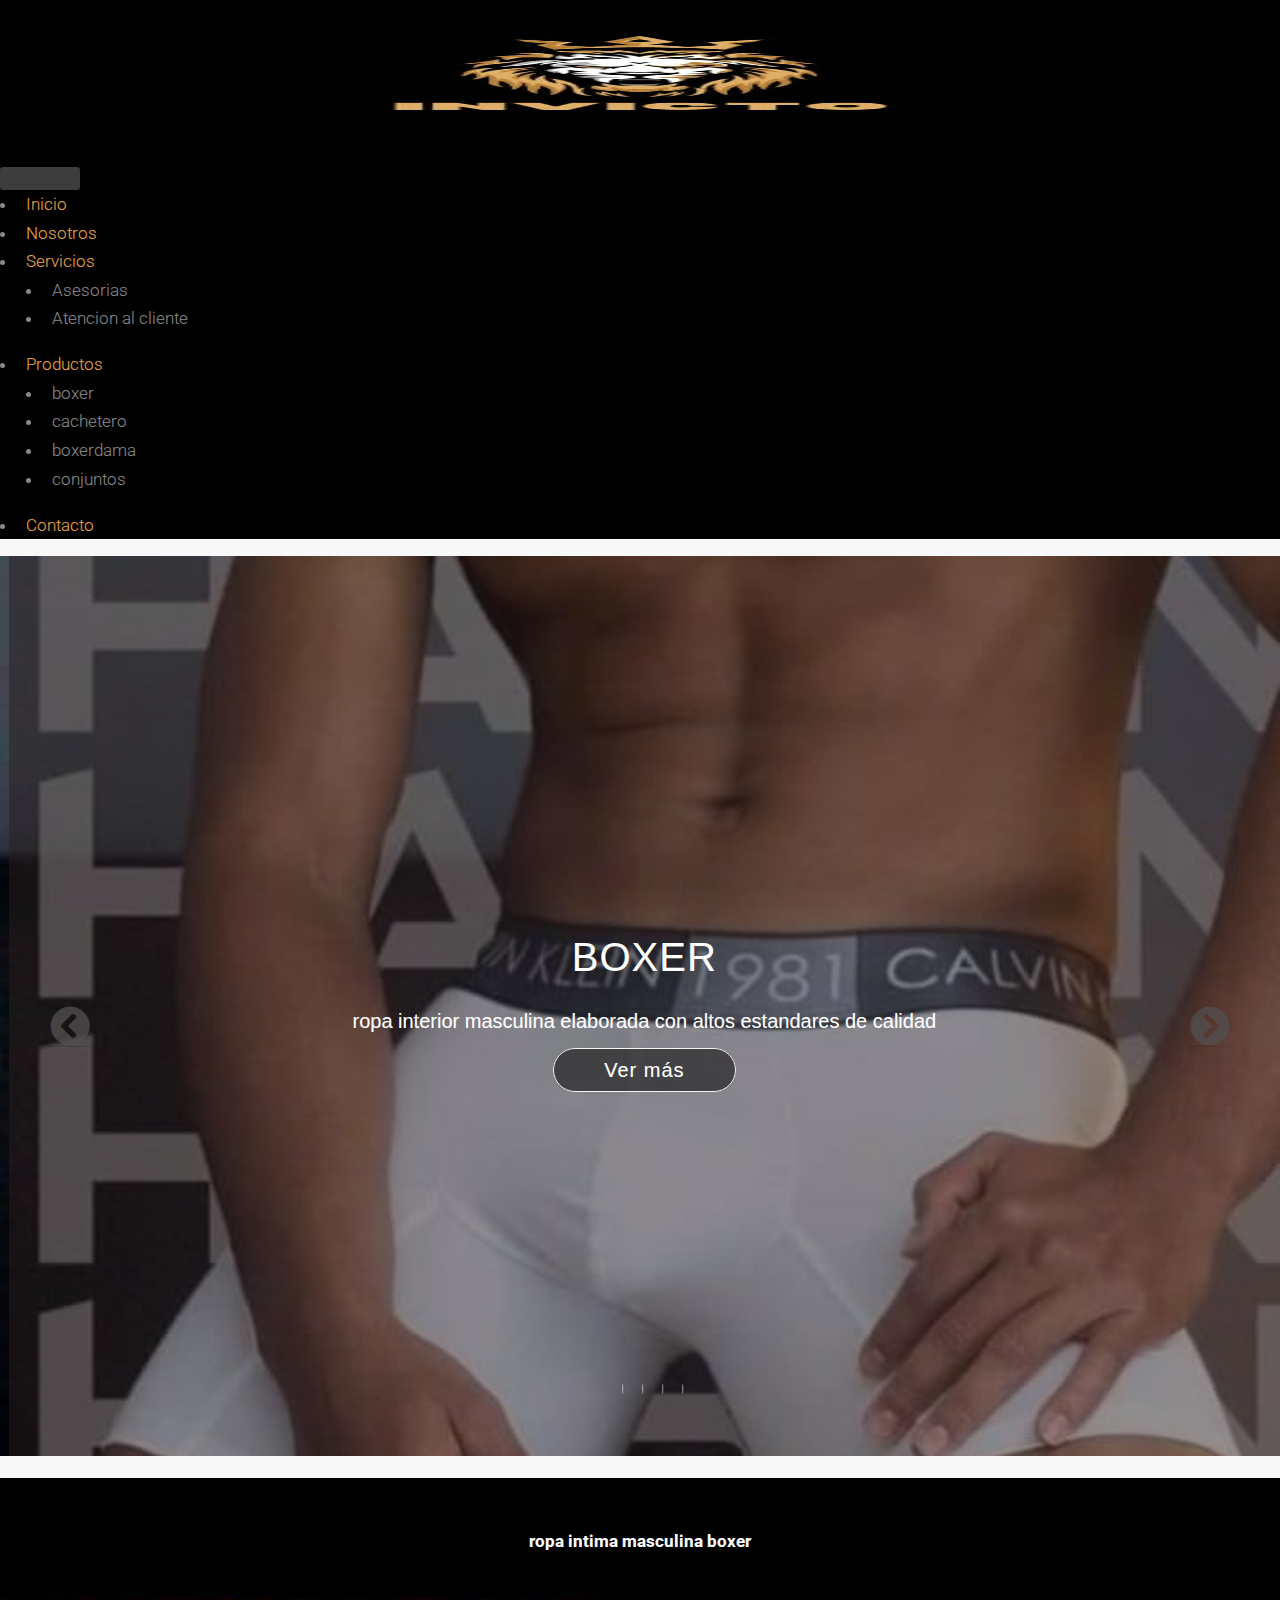
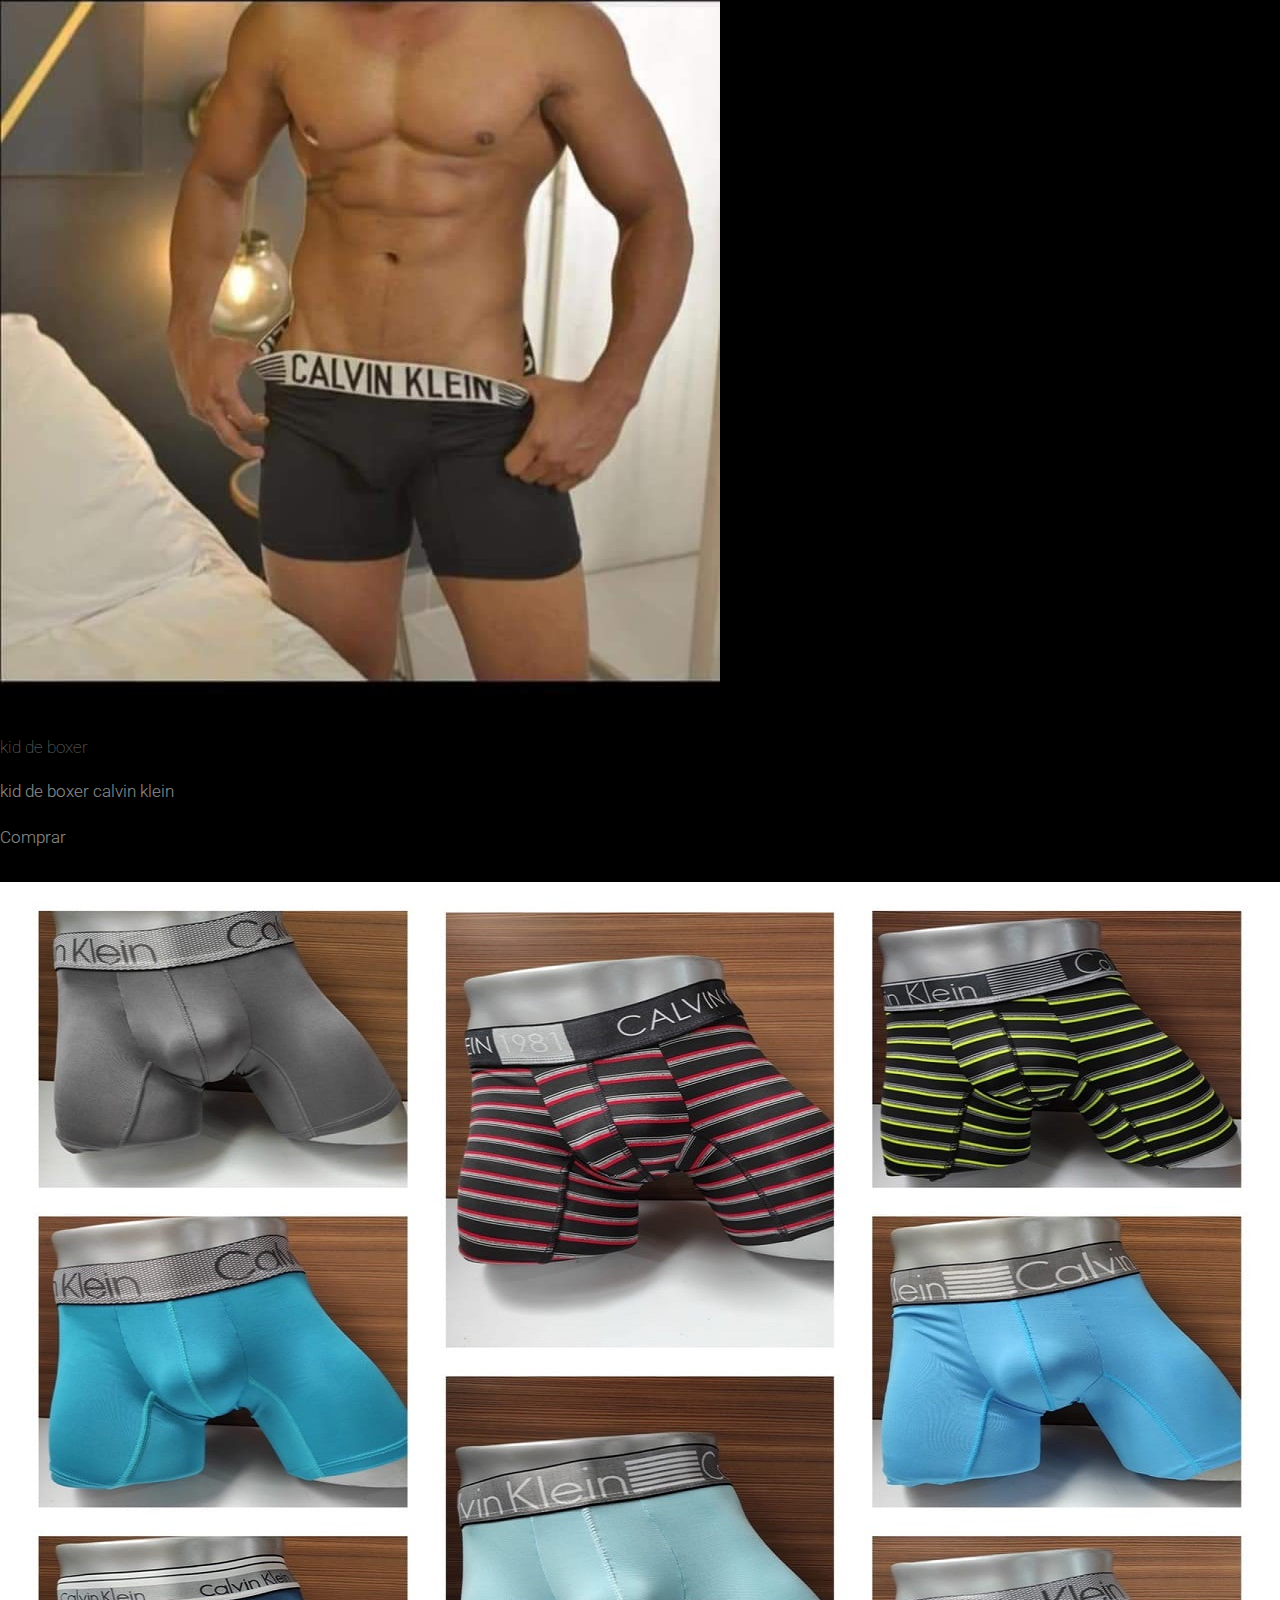
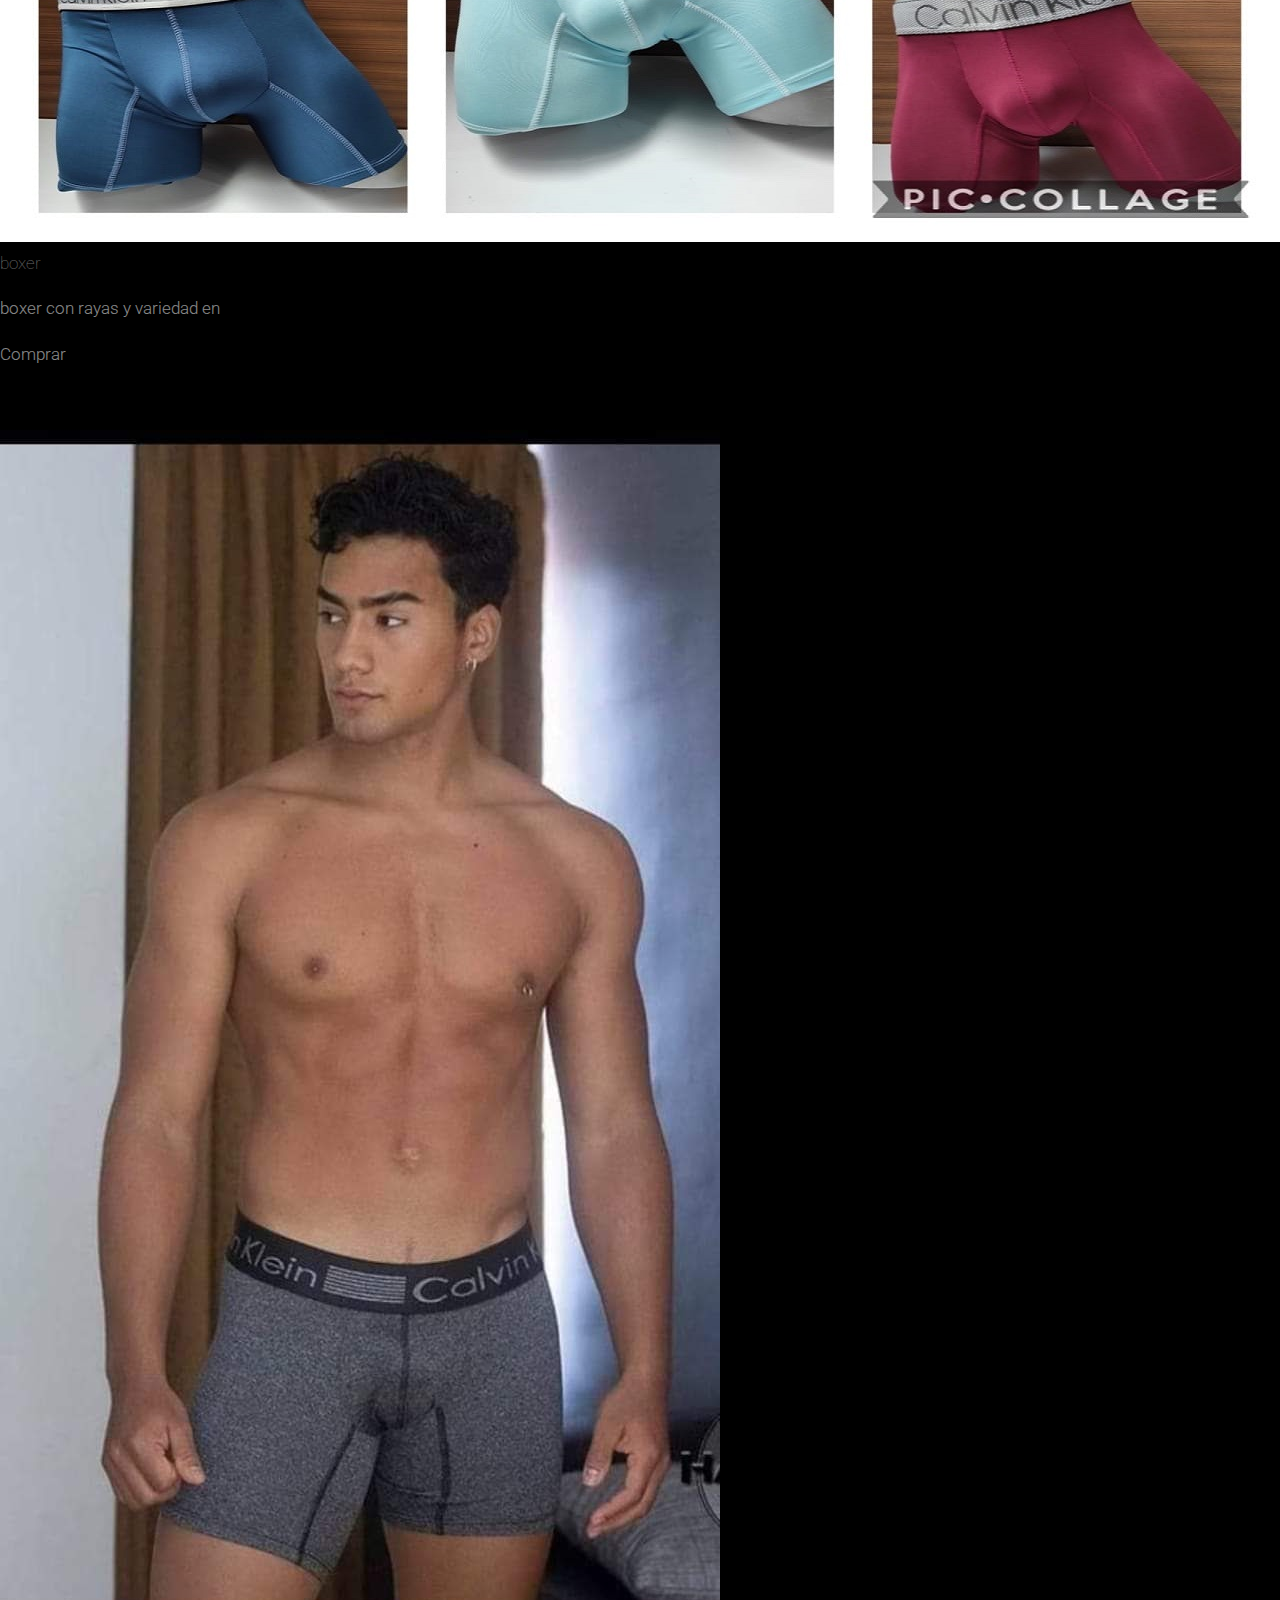
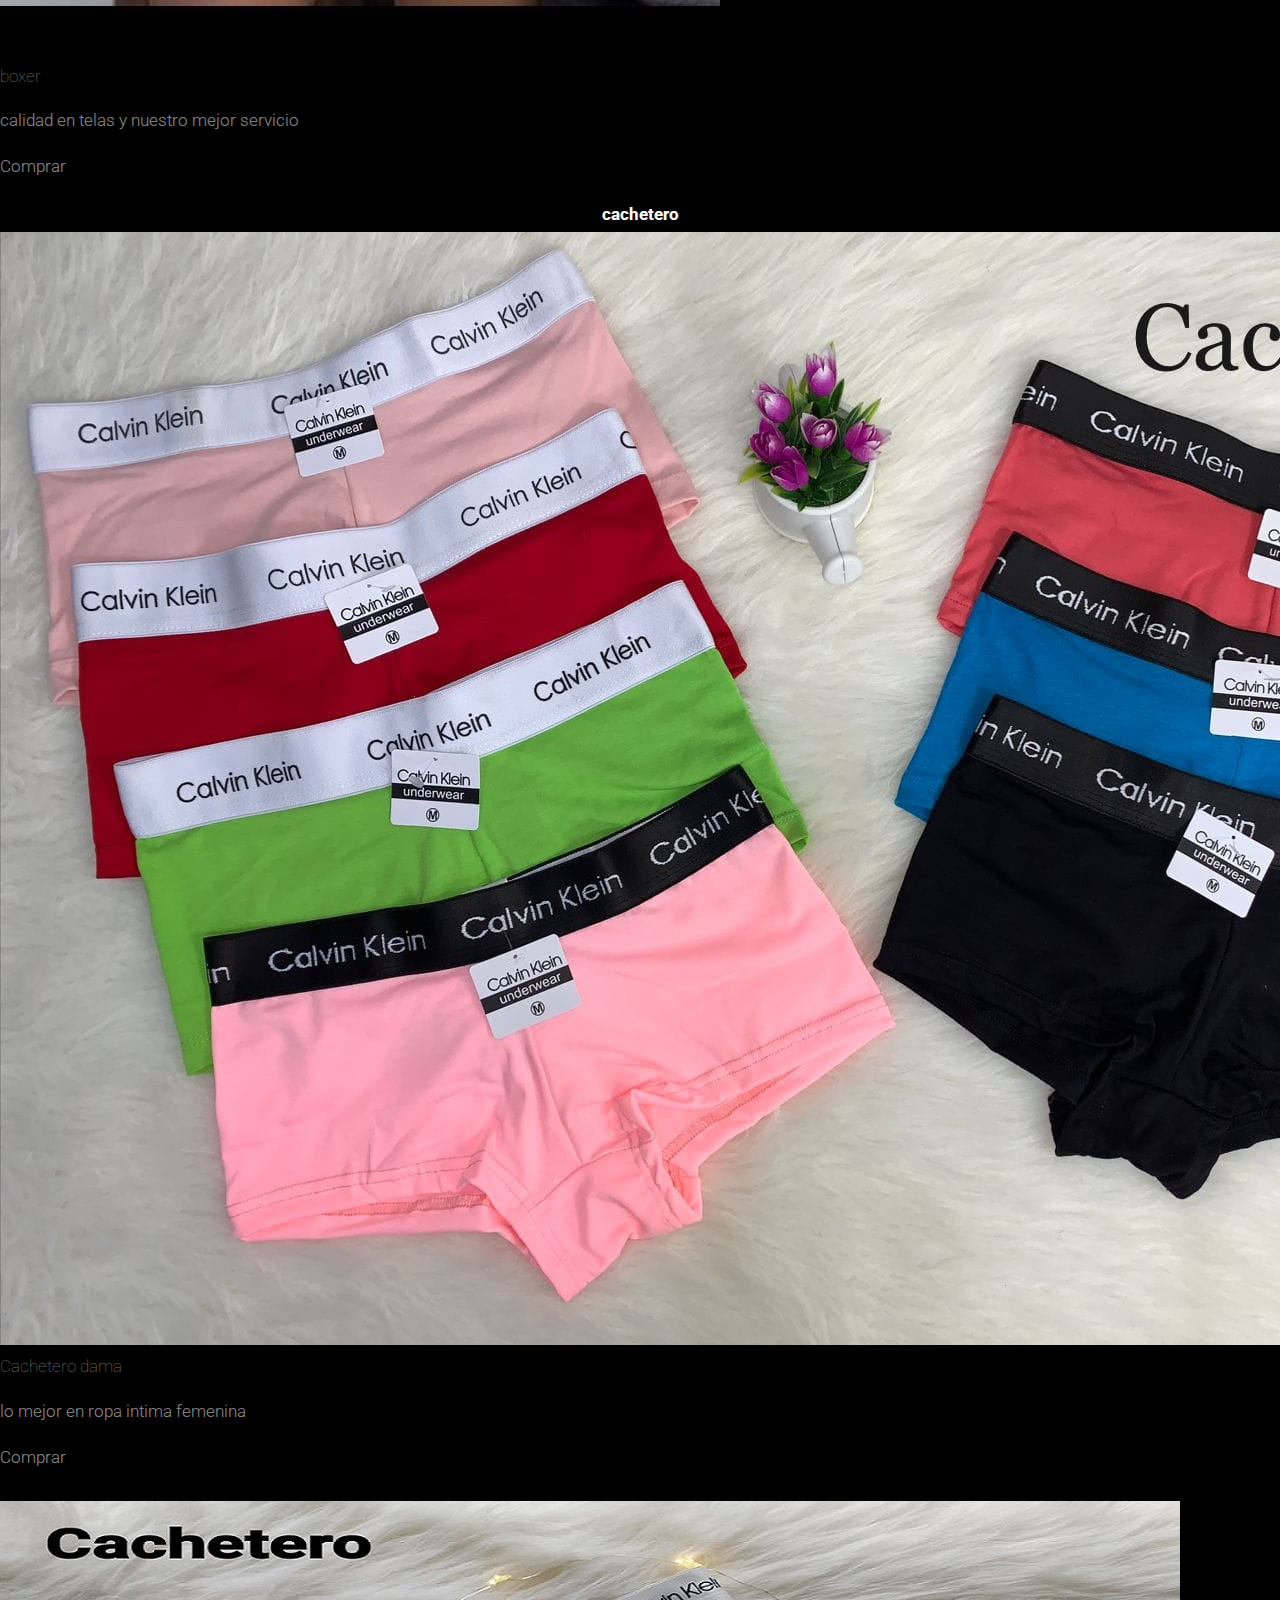
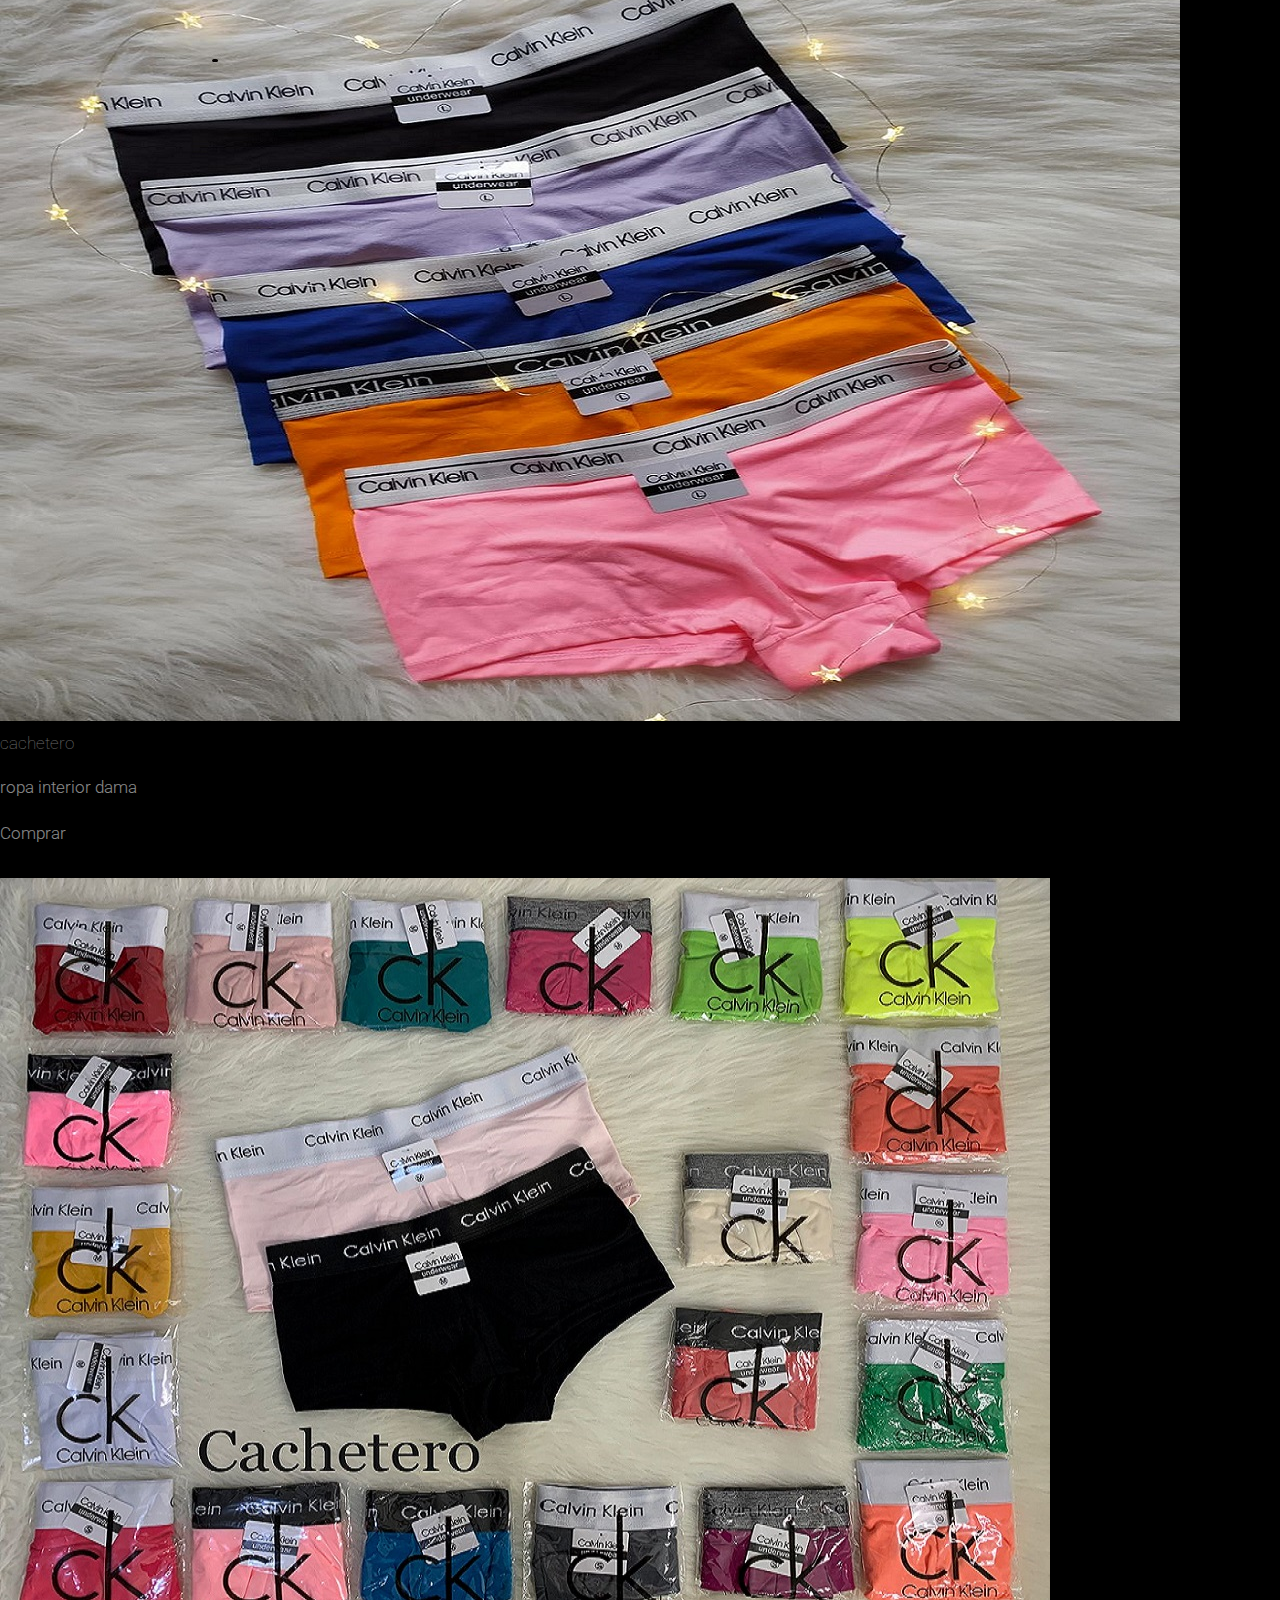
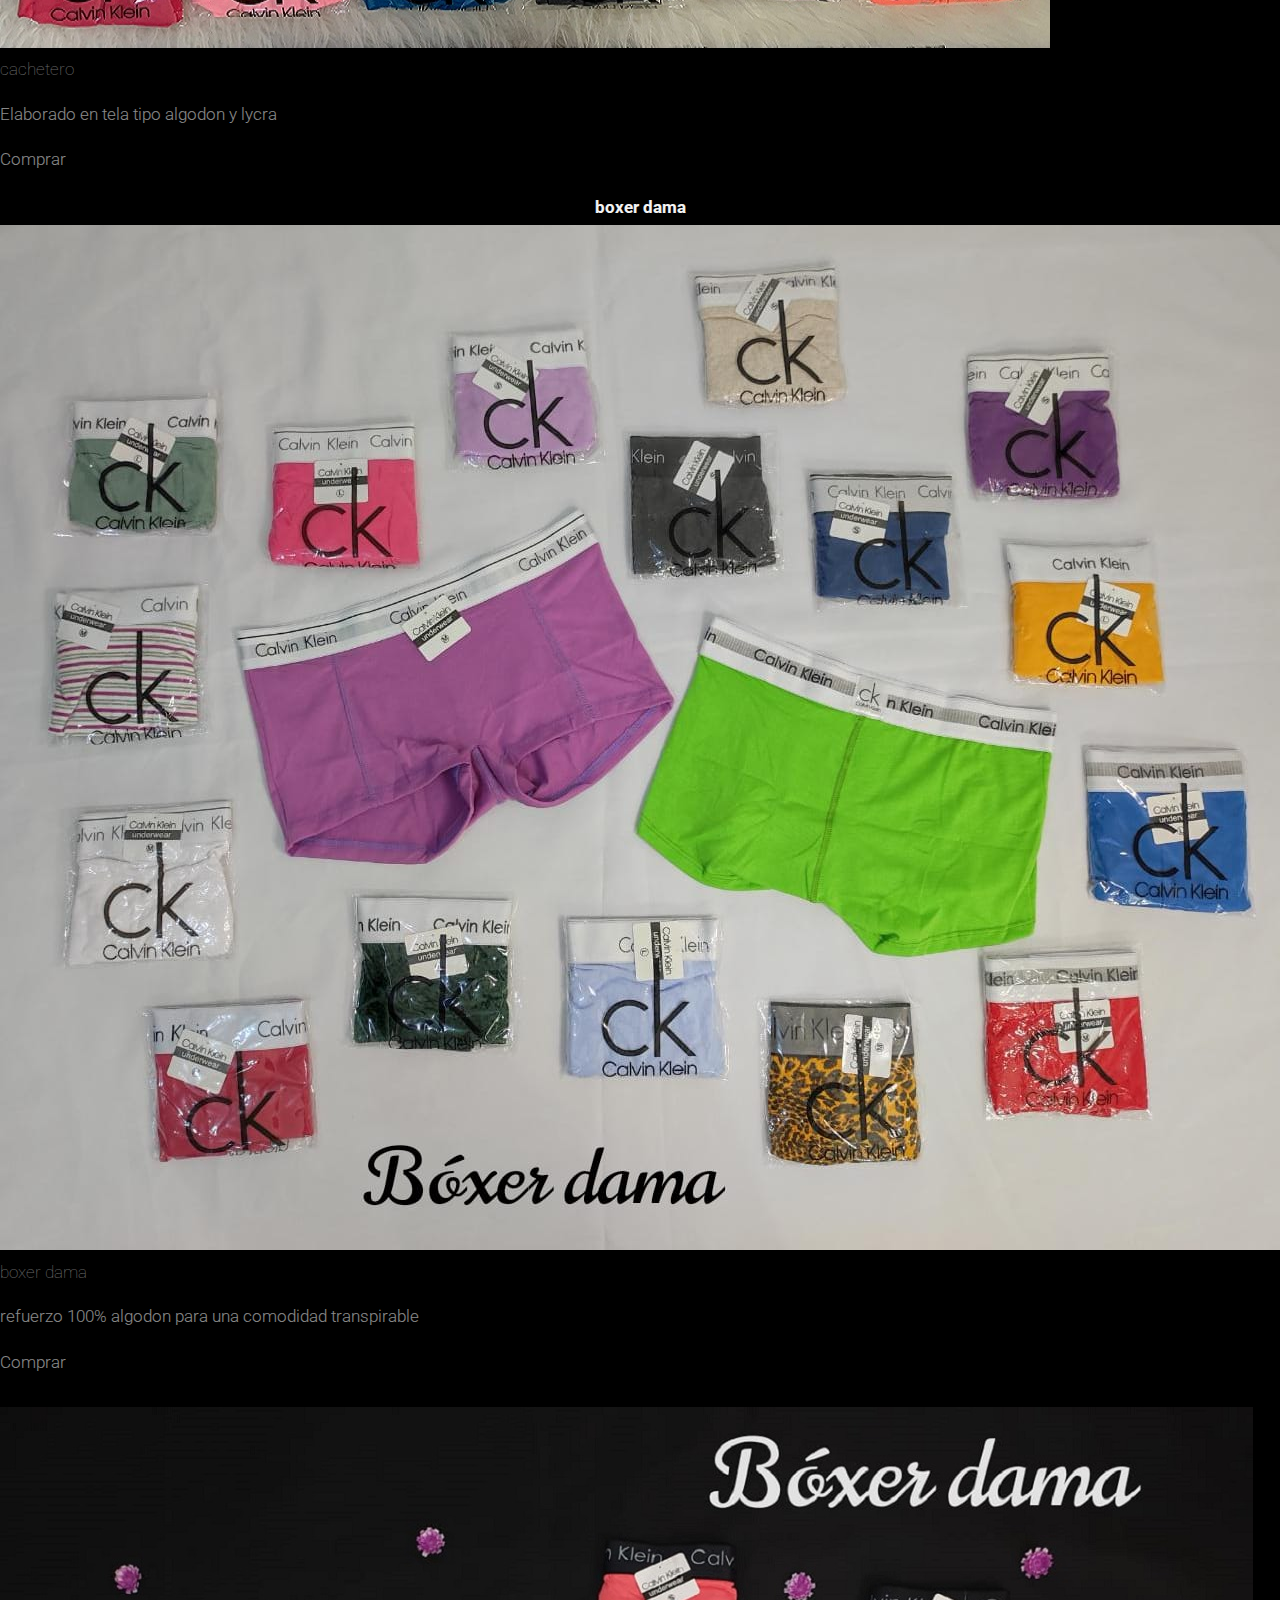
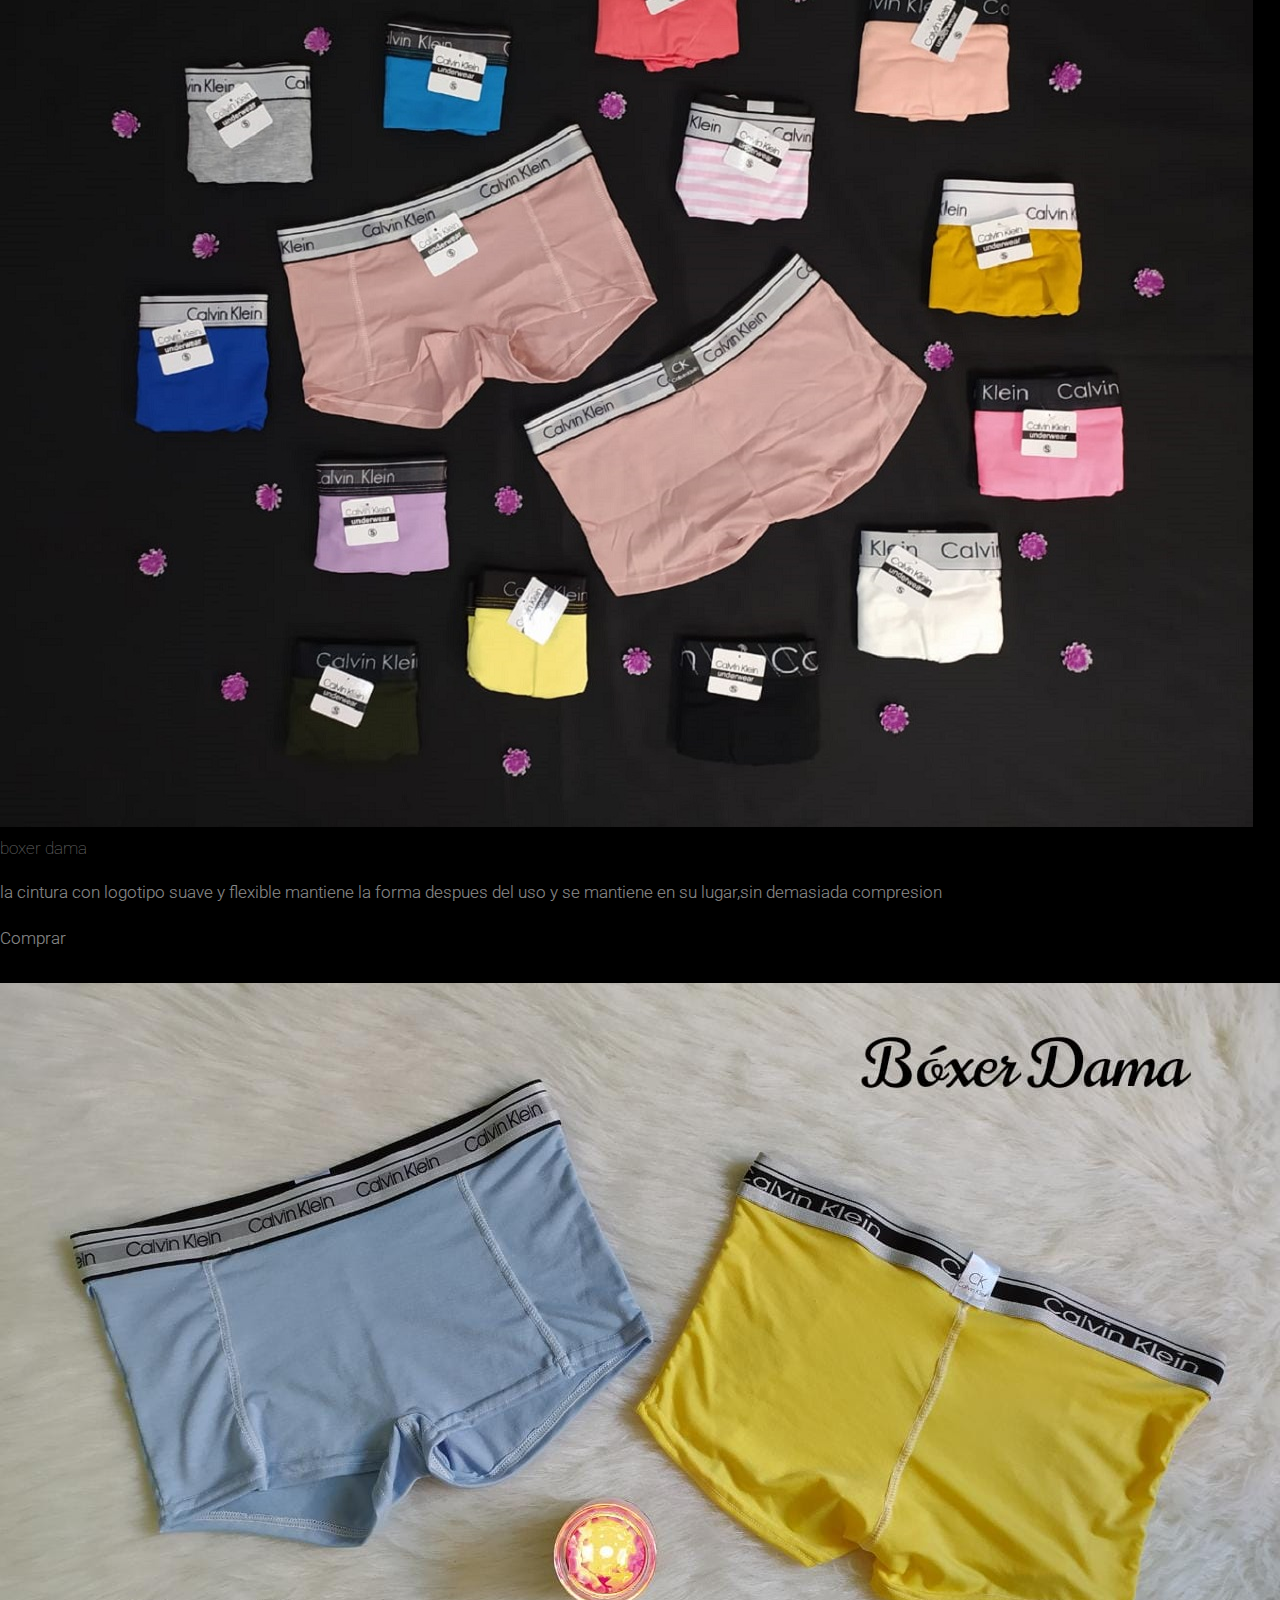
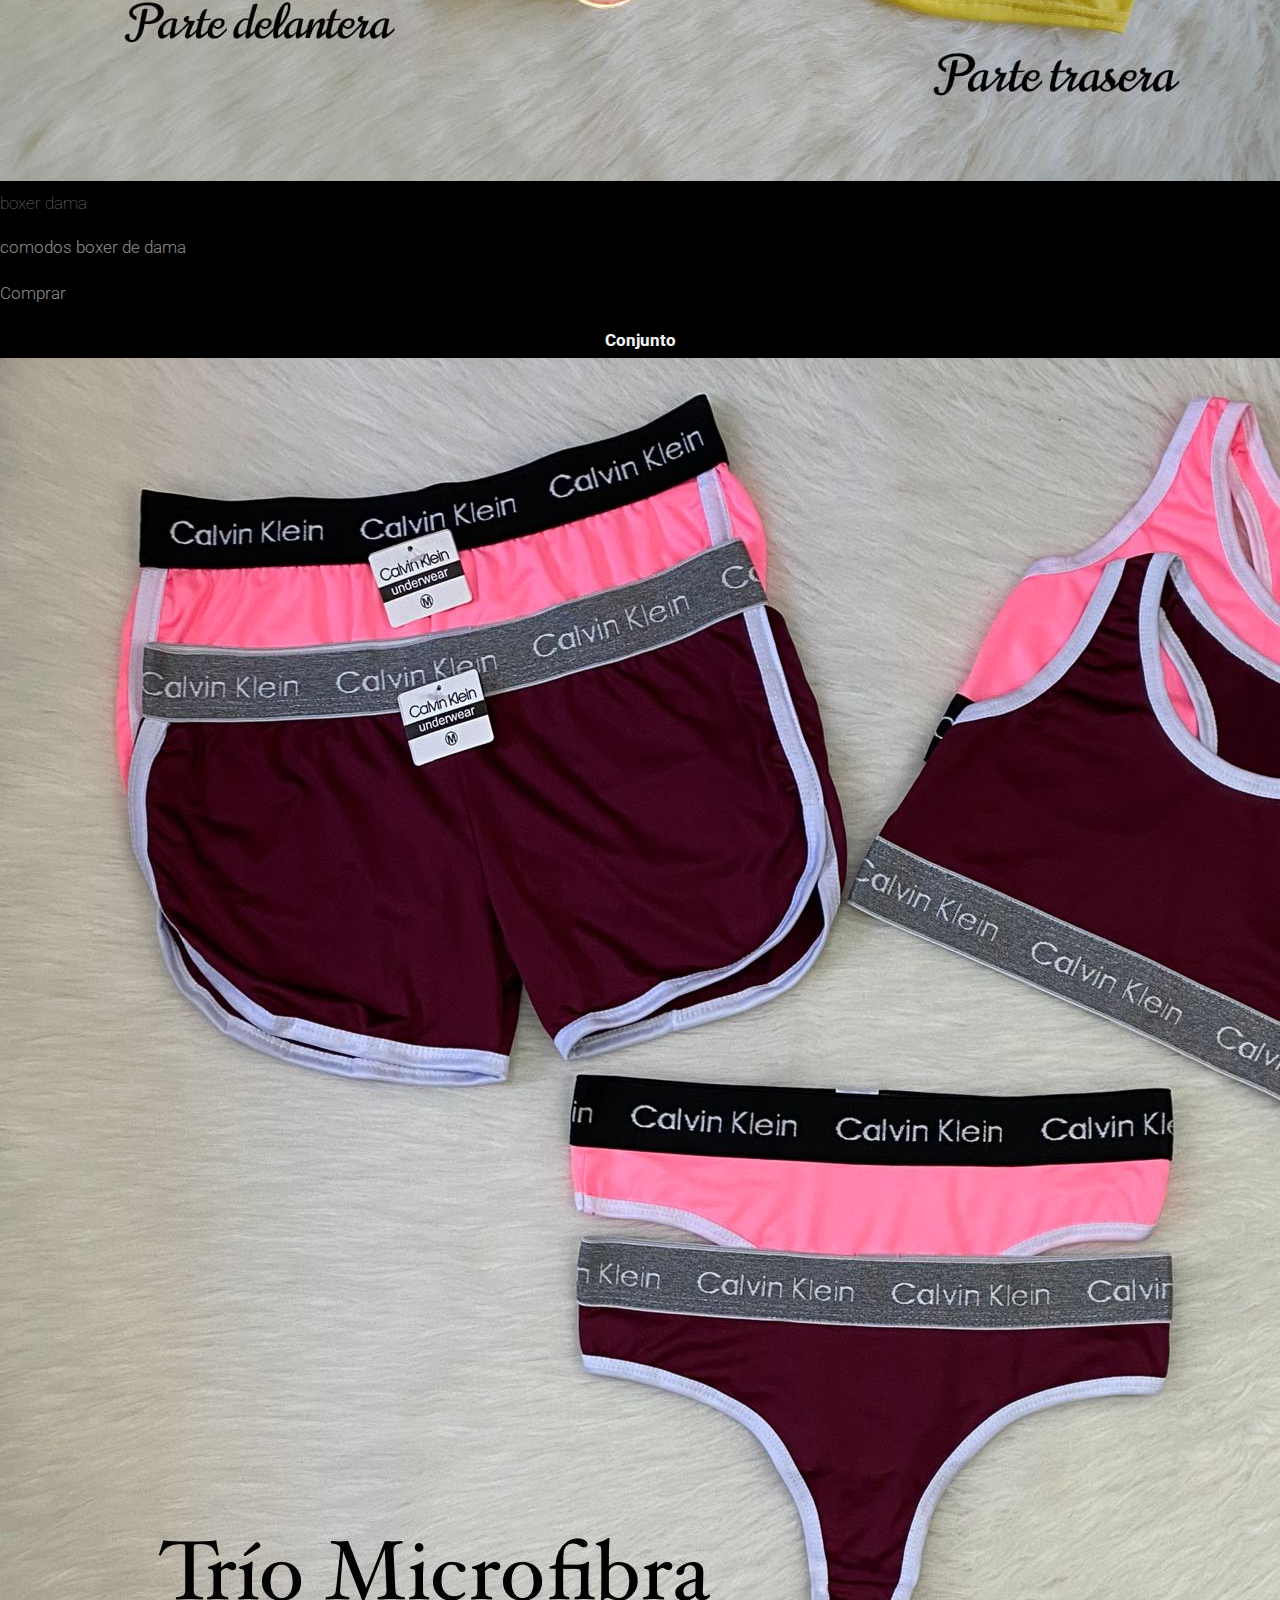
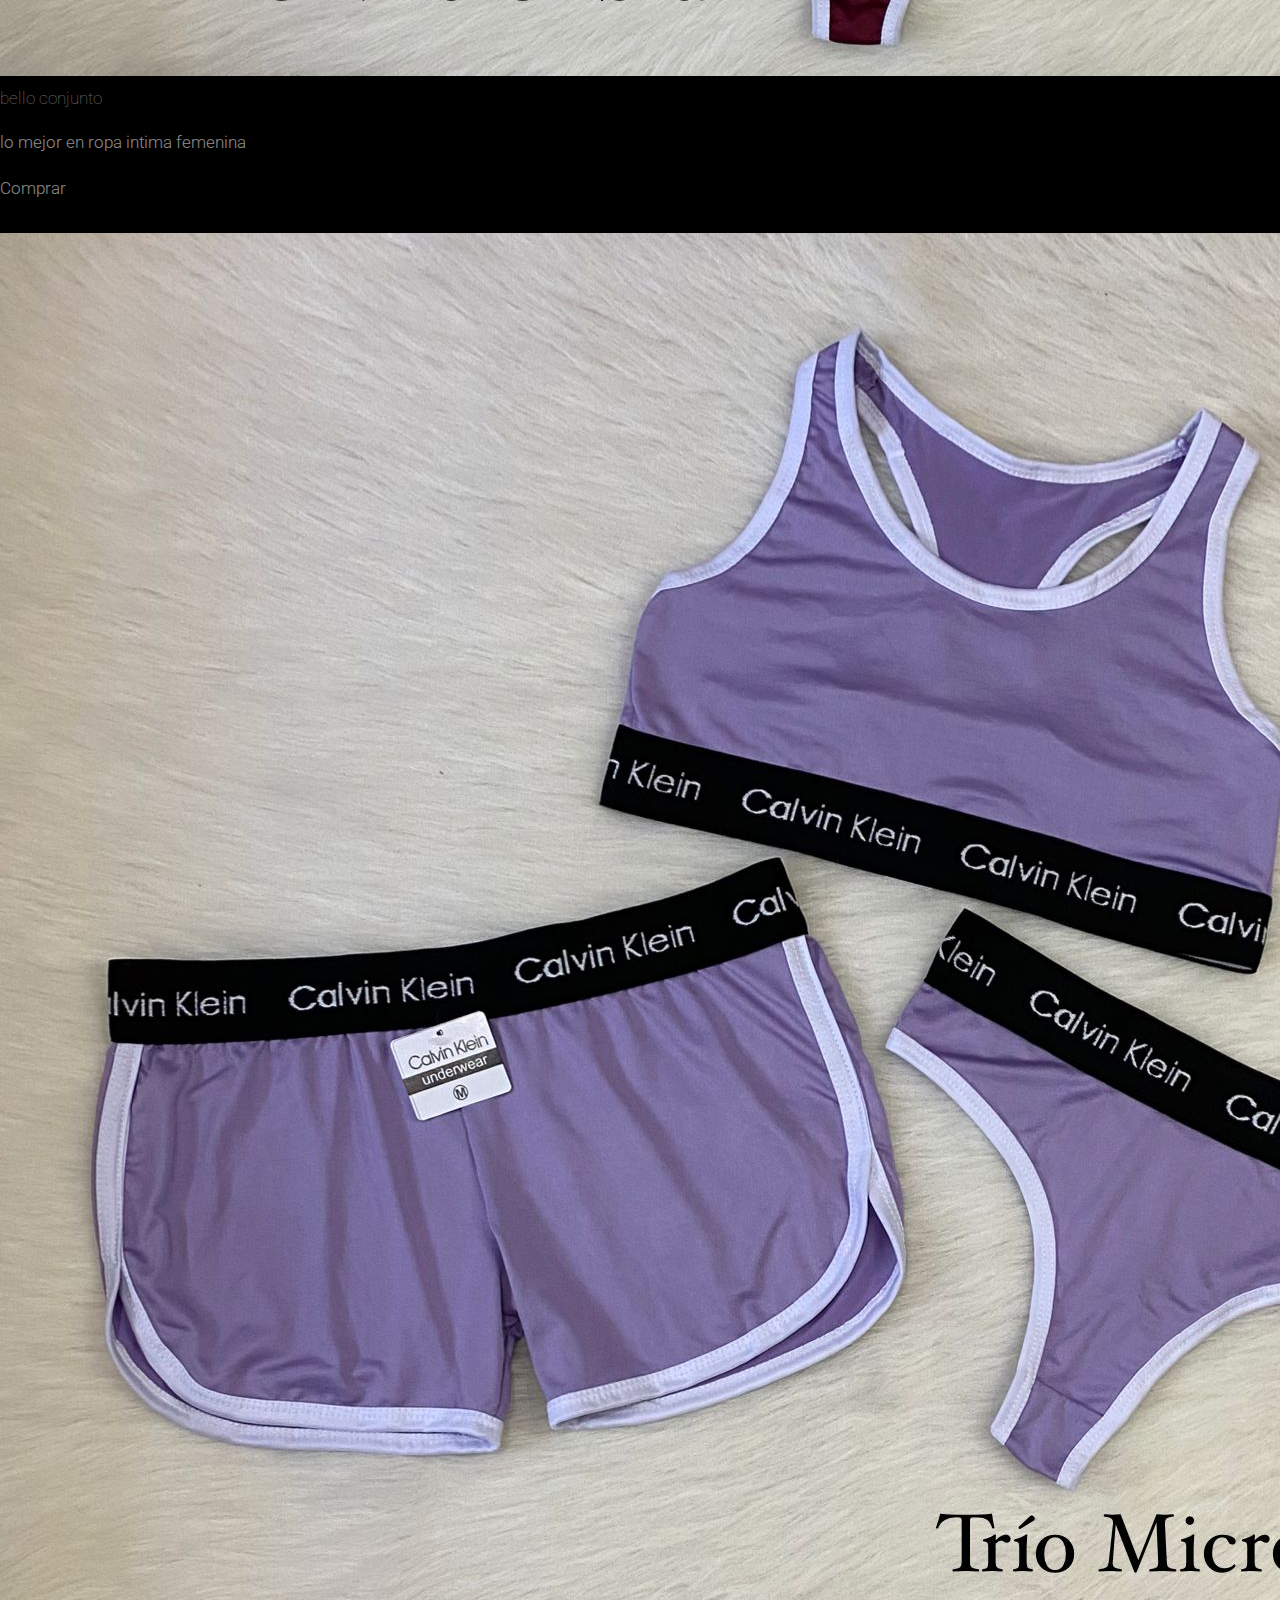
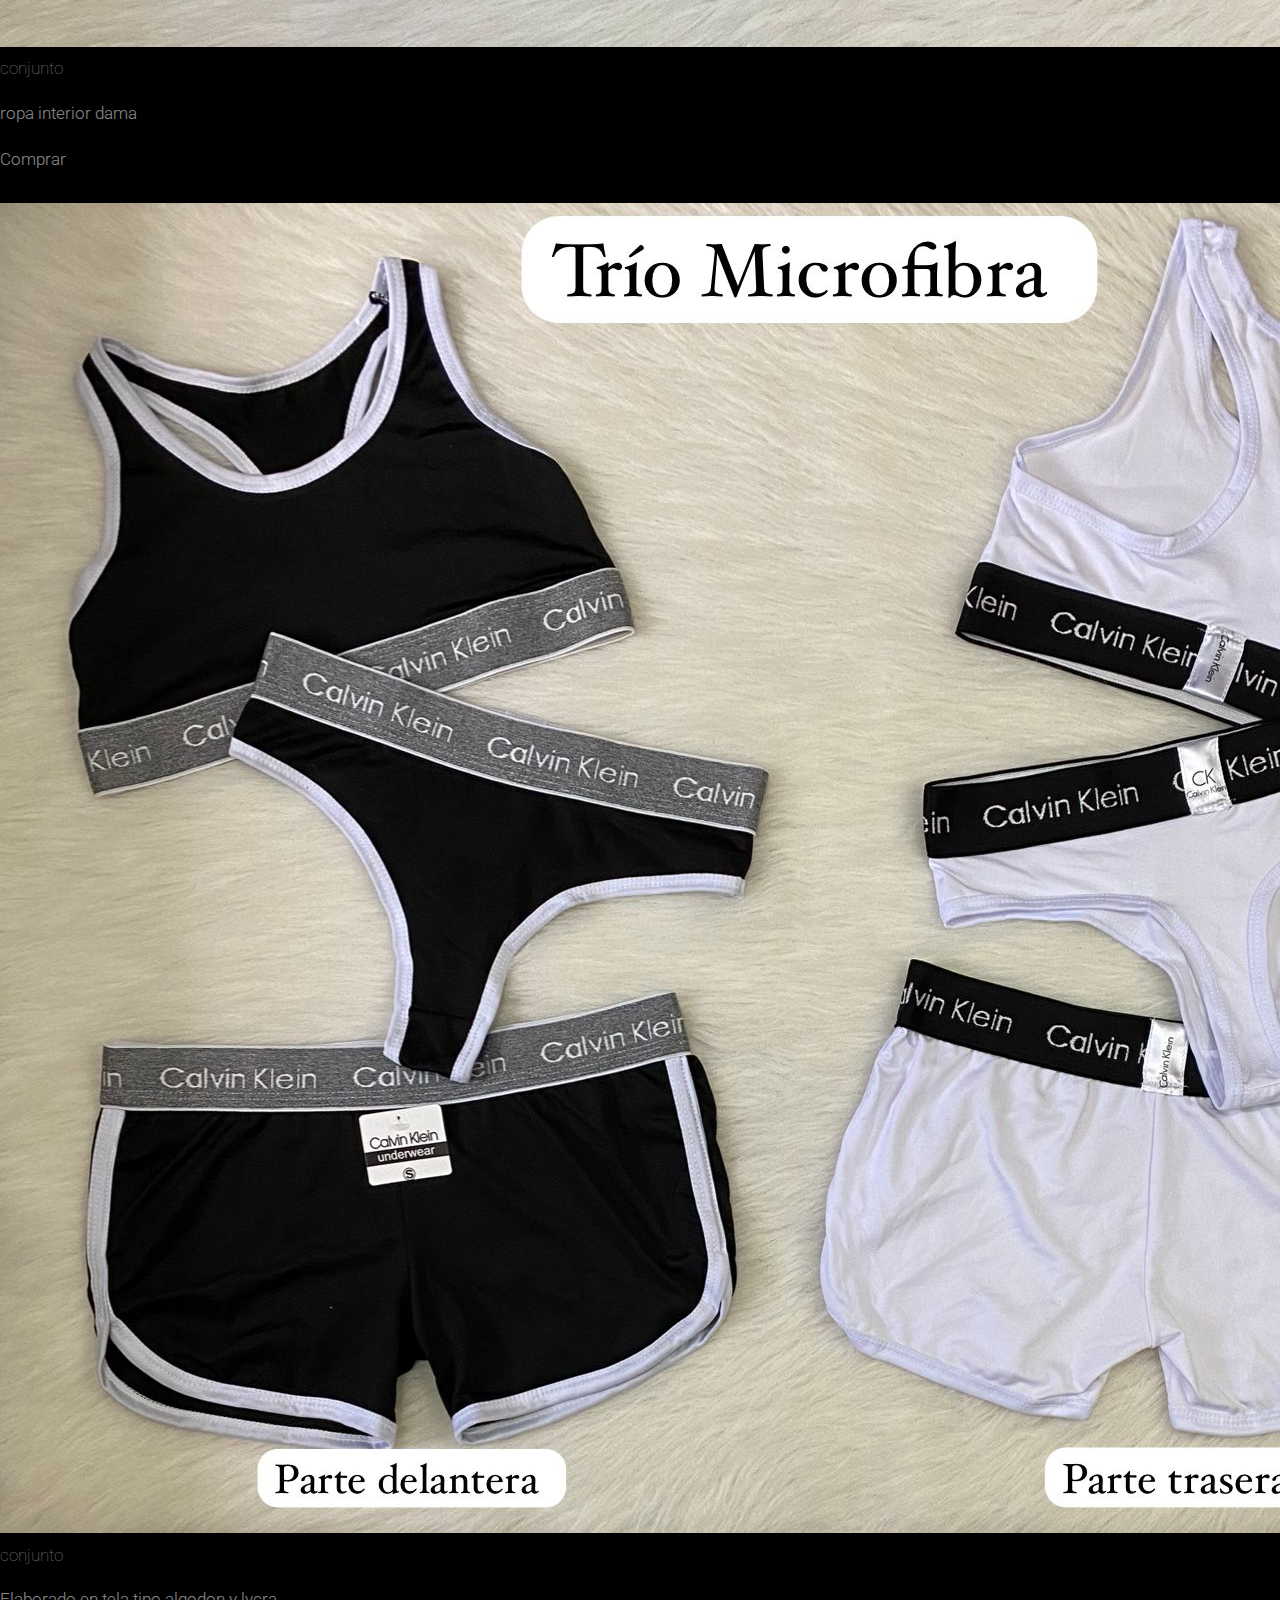
==== commit 50a96d63: "210923" ====
--- a/index.html
+++ b/index.html
@@ -18,7 +18,7 @@
             <span class="navbar-toggler-icon"></span>
           </button>
           <div class="collapse navbar-collapse" id="navbarSupportedContent">
-            <ul class="navbar-nav me-auto mb-2 mb-lg-0">
+            <ul class="navbar-nav mx-auto">
               <li class="nav-item">
                 <a class="nav-link active" aria-current="page" href="#">Inicio</a>
               </li>
@@ -40,10 +40,10 @@
                 Productos
                 </a>
                 <ul class="dropdown-menu">
-                  <li><a class="dropdown-item" href="#boxer">boxer</a></li>
-                  <li><a class="dropdown-item" href="#cachetero">cachetero</a></li>     
-				  <li><a class="dropdown-item" href="#boxerdama">boxerdama</a></li>   
-				  <li><a class="dropdown-item" href="#conjuntos">conjuntos</a></li>                
+                  <li><a class="dropdown-item" href="boxer.html">boxer</a></li>
+                  <li><a class="dropdown-item" href="cachetero.html">cachetero</a></li>     
+				  <li><a class="dropdown-item" href="boxerdama.html">boxerdama</a></li>   
+				  <li><a class="dropdown-item" href="conjuntos.html">conjuntos</a></li>                
                   
                 </ul>
               </li>
@@ -55,62 +55,71 @@
           </div>
         </div>
       </nav>
-	  <!-- slider o carousel -->
-      <div id="carouselExampleCaptions" class="carousel slide">
-        <div class="carousel-indicators">
-          <button type="button" data-bs-target="#carouselExampleCaptions" data-bs-slide-to="0" class="active" aria-current="true" aria-label="Slide 1"></button>
-          <button type="button" data-bs-target="#carouselExampleCaptions" data-bs-slide-to="1" aria-label="Slide 2"></button>
-          <button type="button" data-bs-target="#carouselExampleCaptions" data-bs-slide-to="2" aria-label="Slide 3"></button>
-          <button type="button" data-bs-target="#carouselExampleCaptions" data-bs-slide-to="3" aria-label="Slide 4"></button>
-         
-        </div>
-        <div class="carousel-inner">
-          <div class="carousel-item active">
-            <img src="images/boxer3.jpg" class="d-block w-100 alto-img-s" alt="...">
-            <div class="carousel-caption d-none d-md-block">
-              <h5>boxer</h5>
-              <p>comodo boxer con borde negro</p>
-            </div>
-          </div>
-          <div class="carousel-item">
-            <img src="/images/cacheteros 2.jpg" class="d-block w-100 alto-img-s" alt="...">
-            <div class="carousel-caption d-none d-md-block">
-              <h5>cachetero</h5>
-              <p>cachetero calvin klein</p>
-            </div>
-          </div>
-          <div class="carousel-item">
-            <img src="/images/boxerdama (13).jpg" class="d-block w-100 alto-img-s" alt="...">
-            <div class="carousel-caption d-none d-md-block">
-              <h5>boxerdama</h5>
-              <p> a tu servicio la mas amplia diversidad en tallas y colores</p>
-            </div>
-          </div>
-        </div>
-          <div class="carousel-item">
-            <img src="/images/conjunto4.jpg" class="d-block w-100 alto-img-s" alt="...">
-            <div class="carousel-caption d-none d-md-block">
-              <h5>conjunto</h5>
-              <p> a tu servicio la mas amplia diversidad en tallas y colores</p>
-            </div>
-          </div>
-        </div>
-        <button class="carousel-control-prev" type="button" data-bs-target="#carouselExampleCaptions" data-bs-slide="prev">
-          <span class="carousel-control-prev-icon" aria-hidden="true"></span>
-          <span class="visually-hidden">Previous</span>
-        </button>
-        <button class="carousel-control-next" type="button" data-bs-target="#carouselExampleCaptions" data-bs-slide="next">
-          <span class="carousel-control-next-icon" aria-hidden="true"></span>
-          <span class="visually-hidden">Next</span>
-        </button>
-      </div>
+	  <!-- slider nuevo -->
+
+	  <section id="container-slider">	
+		<a href="javascript: fntExecuteSlide('prev');" class="arrowPrev"><i class="fas fa-chevron-circle-left"></i></a>
+		<a href="javascript: fntExecuteSlide('next');" class="arrowNext"><i class="fas fa-chevron-circle-right"></i></a>
+		<ul class="listslider">
+		  <li><a itlist="itList_0" href="#" class="item-select-slid"></a></li>
+		  <li><a itlist="itList_1" href="#"></a></li>
+		  <li><a itlist="itList_2" href="#"></a></li>
+		  <li><a itlist="itList_3" href="#"></a></li>
+		</ul>
+		<ul id="slider">
+		  <li style="background-image: url('images/boxer7.jpg'); z-index:0; opacity: 1;">
+			<div class="content_slider" >
+			  <div>
+				<h2>boxer</h2>
+			<p>ropa interior masculina elaborada con altos estandares de calidad</p>
+			<a href="#" class="btnSlider">Ver más</a>
+			
+		  </div>
+			</div>
+		  </li>
+		  <li style="background-image: url('images/boxerdama\ \(19\).jpg'); ">
+			<div class="content_slider" >
+			  <div>
+				<h2>boxer dama</h2>
+			<p>el modelo que mejor se adapta a tus necesidades</p>
+			<a href="#" class="btnSlider">Ver más</a>
+			
+		  </div>
+			</div>
+		  </li>
+		  <li style="background-image: url('images/cachetero24.jpg'); ">
+			<div class="content_slider" >
+			  <div>
+				<h2>cachetero</h2>
+			<p>comodos cacheteros frescos y con libertad de movimiento</p>
+			<a href="#" class="btnSlider">Ver más</a>
+			
+		  </div>
+			</div>
+		  </li>
+		  <li style="background-image: url('images/conjunto5.jpg'); ">
+			<div class="content_slider" >
+			  <div>
+				<h2>conjunto</h2>
+			<p>las ul|timas tendencias en conjuntos de moda </p>
+			
+		  </div>
+			</div>
+		  </li>
+	   </ul>
+	 </section>
+
+	 <!-- fin de slider -->
+
+
+
 	  
          <!-- seccion ropa intima masculina boxer -->
          <div class="row row-cols-1 row-cols-md-3 g-4" id="boxer">
 			<h2 class="titulo">ropa intima masculina boxer</h2>
 			<div class="col">
 			  <div class="card h-100">
-				<img src="images/boxer 2.jpg" class="card-img-top" alt="...">
+				<img src="images/boxer6.jpg" class="card-img-top" alt="...">
 				<div class="card-body">
 				  <h5 class="card-title">kid de boxer</h5>
 				  <p class="card-text">kid de boxer calvin klein </p>
@@ -122,10 +131,10 @@
 			</div>
 			<div class="col">
 			  <div class="card h-100">
-				<img src="/images/boxer 1.jpg" class="card-img-top" alt="...">
+				<img src="/images/boxer 2.jpg" class="card-img-top" alt="...">
 				<div class="card-body">
 				  <h5 class="card-title">boxer </h5>
-				  <p class="card-text">boxer con rayas negras y blancas</p>
+				  <p class="card-text">boxer con rayas y variedad en</p>
 				</div>
 				<div class="card-footer">
 				  <small class="text-body-secondary"><a href="http://" target="_blank" class="btn btn-danger">Comprar</a></small>
@@ -146,12 +155,12 @@
 			</div>
 		  </div>
 		  
-         <!-- seccion ropa intima femenina -->
+         <!-- seccion ropa intima femenina cachetero -->
          <div class="row row-cols-1 row-cols-md-3 g-4" id="cachetero">
 			<h2 class="titulo">cachetero</h2>
 			<div class="col">
 			  <div class="card h-100">
-				<img src="images/cacheteros 4.jpg" class="card-img-top" alt="...">
+				<img src="images/cachetero11.jpg" class="card-img-top" alt="...">
 				<div class="card-body">
 				  <h5 class="card-title">Cachetero dama</h5>
 				  <p class="card-text">lo mejor en ropa intima femenina </p>
@@ -163,7 +172,7 @@
 			</div>
 			<div class="col">
 			  <div class="card h-100">
-				<img src="/images/cacheteros 5.jpg" class="card-img-top" alt="...">
+				<img src="/images/cachetero12.jpg" class="card-img-top" alt="...">
 				<div class="card-body">
 				  <h5 class="card-title">cachetero</h5>
 				  <p class="card-text">ropa interior dama </p>
@@ -175,7 +184,7 @@
 			</div>
 			<div class="col">
 			  <div class="card h-100">
-				<img src="/images/cacheteros 7.jpg" class="card-img-top" alt="...">
+				<img src="/images/cachetero13.jpg" class="card-img-top" alt="...">
 				<div class="card-body">
 				  <h5 class="card-title">cachetero</h5>
 				  <p class="card-text">Elaborado en tela tipo algodon y lycra </p>
@@ -231,7 +240,7 @@
 		  
          <!-- seccion conjunto femenino -->
          <div class="row row-cols-1 row-cols-md-3 g-4" id="conjunto">
-			<h2 class="titulo">conjunto</h2>
+			<h2 class="titulo">Conjunto</h2>
 			<div class="col">
 			  <div class="card h-100">
 				<img src="images/conjunto1.jpg" class="card-img-top" alt="...">
@@ -271,169 +280,7 @@
 		  </div>
 
 
-		<!-- Basic Elements -->
-		<!--
-			<section class="main">
-				<header>
-					<div class="container">
-						<h2>A Whole Lotta Elements</h2>
-						<p>General purpose elements for every general purpose. Or something like that.</p>
-					</div>
-				</header>
-				<div class="content style1 dark">
-					<div class="container">
-						<section>
-							<header>
-								<h3>Paragraph</h3>
-								<p>This is a byline</p>
-							</header>
-							<p>Phasellus nisl nisl, varius id <sup>porttitor sed pellentesque</sup> ac orci. Pellentesque
-							habitant <strong>strong</strong> tristique <b>bold</b> et netus <i>italic</i> malesuada <em>emphasized</em> ac turpis egestas. Morbi
-							leo suscipit ut. Praesent <sub>id turpis vitae</sub> turpis pretium ultricies. Vestibulum sit
-							amet risus elit.</p>
-						</section>
-						<section>
-							<header>
-								<h3>Blockquote</h3>
-							</header>
-							<blockquote>Fringilla nisl. Donec accumsan interdum nisi, quis tincidunt felis sagittis eget.
-							tempus euismod. Vestibulum ante ipsum primis in faucibus. Cras sit amet urna eros, id egestas
-							tempus ante ipsum primis in faucibus orci luctus et ultrices.</blockquote>
-						</section>
-						<section>
-							<header>
-								<h3>Divider</h3>
-							</header>
-							<p>Donec consectetur <a href="#">vestibulum dolor et pulvinar</a>. Etiam vel felis enim, at viverra
-							ligula. Ut porttitor sagittis lorem, quis eleifend nisi ornare vel. Praesent nec orci
-							facilisis leo magna. Cras sit amet urna eros, id egestas urna. Quisque aliquam
-							tempus euismod. Vestibulum ante ipsum primis in faucibus orci luctus et ultrices
-							posuere cubilia.</p>
-							<hr />
-							<p>Donec consectetur vestibulum dolor et pulvinar. Etiam vel felis enim, at viverra
-							ligula. Ut porttitor sagittis lorem, quis eleifend nisi ornare vel. Praesent nec orci
-							facilisis leo magna. Cras sit amet urna eros, id egestas urna. Quisque aliquam
-							tempus euismod. Vestibulum ante ipsum primis in faucibus orci luctus et ultrices
-							posuere cubilia.</p>
-						</section>
-						<section>
-							<header>
-								<h3>Unordered List</h3>
-							</header>
-							<ul class="default">
-								<li>Donec consectetur vestibulum dolor et vel felis enim at viverra ligula. Ut porttitor sagittis lorem.</li>
-								<li>Donec consectetur vestibulum dolor et vel felis enim at viverra ligula. Ut porttitor sagittis lorem.</li>
-								<li>Donec consectetur vestibulum dolor et vel felis enim at viverra ligula. Ut porttitor sagittis lorem.</li>
-								<li>Donec consectetur vestibulum dolor et vel felis enim at viverra ligula. Ut porttitor sagittis lorem.</li>
-							</ul>
-						</section>
-						<section>
-							<header>
-								<h3>Ordered List</h3>
-							</header>
-							<ol class="default">
-								<li>Donec consectetur vestibulum dolor et vel felis enim at viverra ligula. Ut porttitor sagittis lorem.</li>
-								<li>Donec consectetur vestibulum dolor et vel felis enim at viverra ligula. Ut porttitor sagittis lorem.</li>
-								<li>Donec consectetur vestibulum dolor et vel felis enim at viverra ligula. Ut porttitor sagittis lorem.</li>
-								<li>Donec consectetur vestibulum dolor et vel felis enim at viverra ligula. Ut porttitor sagittis lorem.</li>
-							</ol>
-						</section>
-						<section>
-							<header>
-								<h3>Table</h3>
-							</header>
-							<div class="table-wrapper">
-								<table class="default">
-									<thead>
-										<tr>
-											<th>ID</th>
-											<th>Name</th>
-											<th>Description</th>
-											<th>Price</th>
-										</tr>
-									</thead>
-									<tbody>
-										<tr>
-											<td>00001</td>
-											<td>Lorem ipsum dolor</td>
-											<td>Ut porttitor sagittis lorem quis nisi ornare.</td>
-											<td>29.99</td>
-										</tr>
-										<tr>
-											<td>00002</td>
-											<td>Sit amet nullam</td>
-											<td>Ut porttitor sagittis lorem quis nisi ornare.</td>
-											<td>19.99</td>
-										</tr>
-										<tr>
-											<td>00003</td>
-											<td>Feugiat felis viverra</td>
-											<td>Ut porttitor sagittis lorem quis nisi ornare.</td>
-											<td>29.99</td>
-										</tr>
-										<tr>
-											<td>00004</td>
-											<td>Sagittis enim felis</td>
-											<td>Ut porttitor sagittis lorem quis nisi ornare.</td>
-											<td>19.99</td>
-										</tr>
-										<tr>
-											<td>00005</td>
-											<td>Nullam sed vestibulum</td>
-											<td>Ut porttitor sagittis lorem quis nisi ornare.</td>
-											<td>19.99</td>
-										</tr>
-									</tbody>
-									<tfoot>
-										<tr>
-											<td colspan="3"></td>
-											<td>100.00</td>
-										</tr>
-									</tfoot>
-								</table>
-							</div>
-						</section>
-						<section>
-							<header>
-								<h3>Form</h3>
-							</header>
-							<form method="post" action="#">
-								<div class="row gtr-50">
-									<div class="col-6 col-12-narrow">
-										<input type="text" name="name" id="name" value="" placeholder="John Doe" />
-									</div>
-									<div class="col-6 col-12-narrow">
-										<input type="text" name="email" id="email" value="" placeholder="johndoe@domain.tld" />
-									</div>
-									<div class="col-12">
-										<div class="select" tabindex="-1">
-											<select name="department" id="department">
-												<option value="">Choose a department</option>
-												<option value="1">Manufacturing</option>
-												<option value="2">Administration</option>
-												<option value="3">Support</option>
-											</select>
-										</div>
-									</div>
-									<div class="col-12">
-										<input type="text" name="subject" id="subject" value="" placeholder="Enter your subject" />
-									</div>
-									<div class="col-12">
-										<textarea name="message" id="message" placeholder="Enter your message"></textarea>
-									</div>
-									<div class="col-12">
-										<ul class="actions">
-											<li><input type="submit" class="button" value="Send Message" /></li>
-											<li><input type="reset" class="button alt" value="Clear Form" /></li>
-										</ul>
-									</div>
-								</div>
-							</form>
-						</section>
-					</div>
-				</div>
-			</section>
-		-->
+			
 
 
 
@@ -448,7 +295,7 @@
 				</ul>
 				<div class="copyright">
 					<ul class="menu">
-						<li>&copy; Untitled. All rights reserved.</li><li>Design: <a href="http://html5up.net">HTML5 UP</a></li>
+						<li>&copy; 2023. INVICTO todos los derechos reservados.</li><li>Design: <a href="">lisbeth Vergara,Sara Berrio y Yury Ortiz.</a></li>
 					</ul>
 				</div>
 			</section>
@@ -463,6 +310,7 @@
 			<script src="assets/js/breakpoints.min.js"></script>
 			<script src="assets/js/util.js"></script>
 			<script src="assets/js/main.js"></script>
+			<script src="assets/js/functions.js"></script>
 
 	</body>
 </html>--- a/css/style.css
+++ b/css/style.css
@@ -1,3 +1,8 @@
+body{
+    overflow-x: hidden;
+}
+
+
 .nav-link{
     color: #E4A445 !important;
 }
@@ -53,7 +58,7 @@
 #dama .titulo{
     width: 100%;
     text-align: center;
-    color: #ffffff;
+    color: #f3f3f3;
     font-weight: 700;
     padding-top: 50px;
     margin-bottom: -25px;    
@@ -73,4 +78,182 @@
 
 #conjunto{
     background-color:#000000 !important;   
-}+}
+
+#menu{
+    background-color: #000 !important;
+}
+
+#conjunto .titulo{
+    width: 100%;
+    text-align: center;
+    color: #f3f3f3;
+    font-weight: 700;
+    padding-top: 50px;
+    margin-bottom: -25px; 
+}
+
+*{
+    margin: 0;
+    padding: 0;
+    box-sizing: border-box;
+}
+#container-slider
+{
+    position: relative;
+    display: block;
+    width: 100%;
+}
+#slider {
+    position: relative;
+    display: block;
+    width: 100%;
+    height: 100vh;
+    min-height: 500px;
+}
+#slider li {
+    background-repeat: no-repeat;
+    background-size: cover;
+    background-position: center;
+    position: absolute !important;
+    top: 0 !important;
+    left: 0 !important;
+    width: 100%;
+    height: 100%;
+    display: block;
+    -webkit-transition: opacity 1s;
+    -moz-transition: opacity 1s;
+    -ms-transition: opacity 1s;
+    -o-transition: opacity 1s;
+    transition: opacity 1s;
+    z-index: -1;
+    opacity: 0;
+}
+#container-slider .arrowPrev, #container-slider .arrowNext{
+    font-size: 30pt;
+    color: rgba(82, 79, 79, 0.801);
+    cursor: pointer;
+    position: absolute;
+    top: 50%;
+    left: 50px;
+    z-index: 2; 
+}
+#container-slider .arrowNext {
+    left: initial;
+    right: 50px !important;
+}
+.content_slider{
+    padding: 15px 30px;
+    color: #811010;
+    width: 100%;
+    height: 100%;
+}
+.content_slider div{
+    text-align: center;
+}
+.content_slider h2{
+    font-family: 'arial';
+    font-size: 30pt;
+    letter-spacing: 1px;
+    text-transform: uppercase;
+    margin-bottom: 20px;
+    color: #fff;
+}
+.content_slider p {
+    font-size: 15pt;
+    font-family: 'arial';
+    color: #ffffff;
+    margin-bottom: 20px;
+}
+#slider li .content_slider{
+    background: rgba(39, 29, 29, 0.5);
+    padding: 10px 125px;
+}
+.content_slider{
+    display: -webkit-flex;
+    display: -moz-flex;
+    display: -ms-flex;
+    display: -o-flex;
+    display: flex;
+    justify-content: center;
+    align-items: center;
+}
+.btnSlider{
+    color: #ffffff;
+    font-size: 15pt;
+    font-family: 'arial';
+    letter-spacing: 1px;
+    padding: 10px 50px;
+    border: 1px solid #f5f5f5;
+    background: rgba(13, 13, 13, 0.55);
+    border-radius: 31px;
+    text-decoration: none;
+    transition: .5s all;
+}
+.btnSlider:hover{
+    background: #111;
+    border: 1px solid #111;
+}
+.listslider {
+    position: absolute;
+    display: -webkit-flex;
+    display: -moz-flex;
+    display: -ms-flex;
+    display: -o-flex;
+    display: flex;
+    justify-content: space-between;
+    align-items: center;
+    left: 50%;
+    bottom: 5%;
+    list-style: none;
+    z-index: 2;
+    transform: translateX(-50%);
+}
+.listslider li {
+    border-radius: 50%;
+    width: 10px;
+    height: 10px;
+    cursor: pointer;
+    margin: 0 5px;
+}
+.listslider li a {
+    background: #ffffff;
+    border-radius: 50%;
+    width: 100%;
+    height: 100%;
+    display: block;
+}
+.item-select-slid {
+    background: #FFF  !important;
+}
+
+@media screen and (max-width: 460px){
+	.content_slider h2 {
+	    font-size: 15pt !important;
+	}
+	.content_slider p {
+	    font-size: 12pt !important;
+	}
+	#container-slider .arrowPrev, #container-slider .arrowNext{
+		font-size: 20pt;
+	}
+	#container-slider .arrowPrev{
+		left: 15px;
+	}
+	#container-slider .arrowNext{
+		right: 15px !important;
+	}
+	#slider{
+		height: 400px;
+		min-height: 400px;
+	}
+	#slider li .content_slider{
+		padding: 10px 35px;
+	}
+	.btnSlider{
+		padding: 10px 30px;
+    	font-size: 10pt;
+	}
+
+}
+    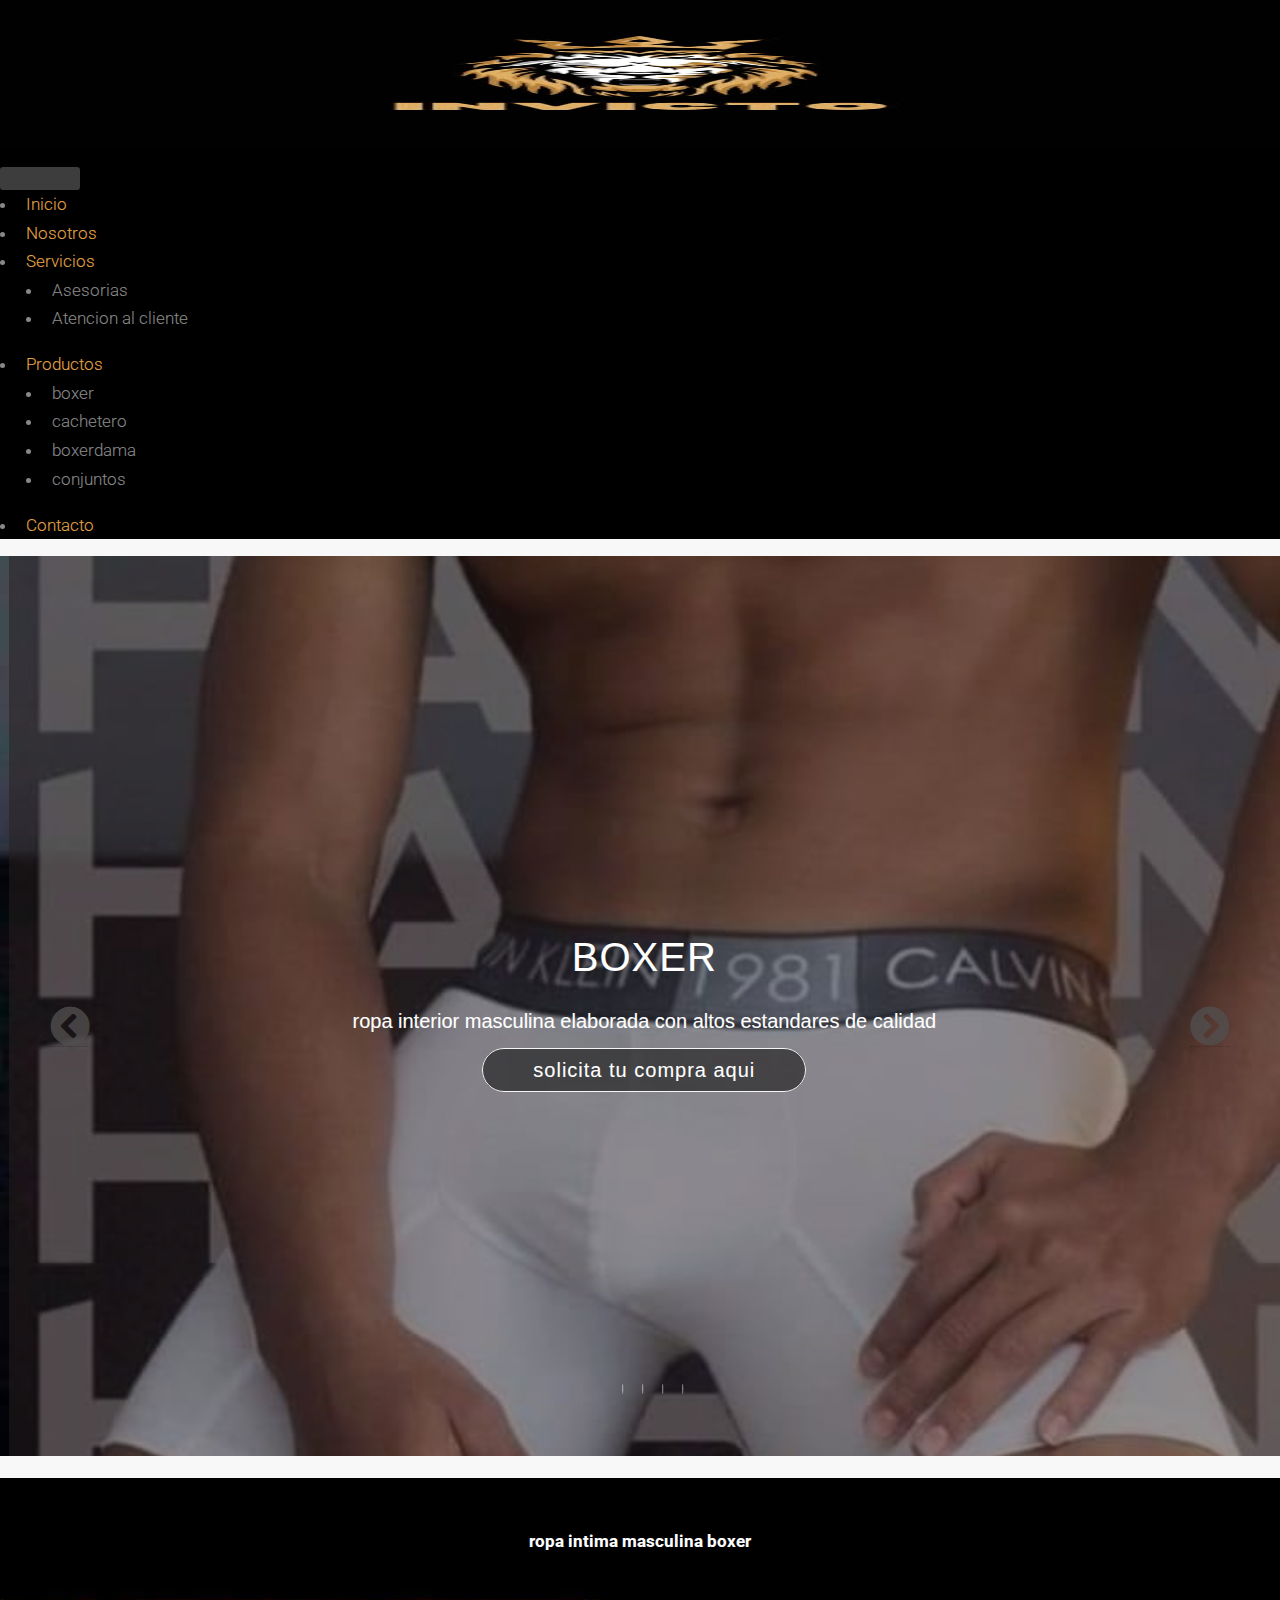
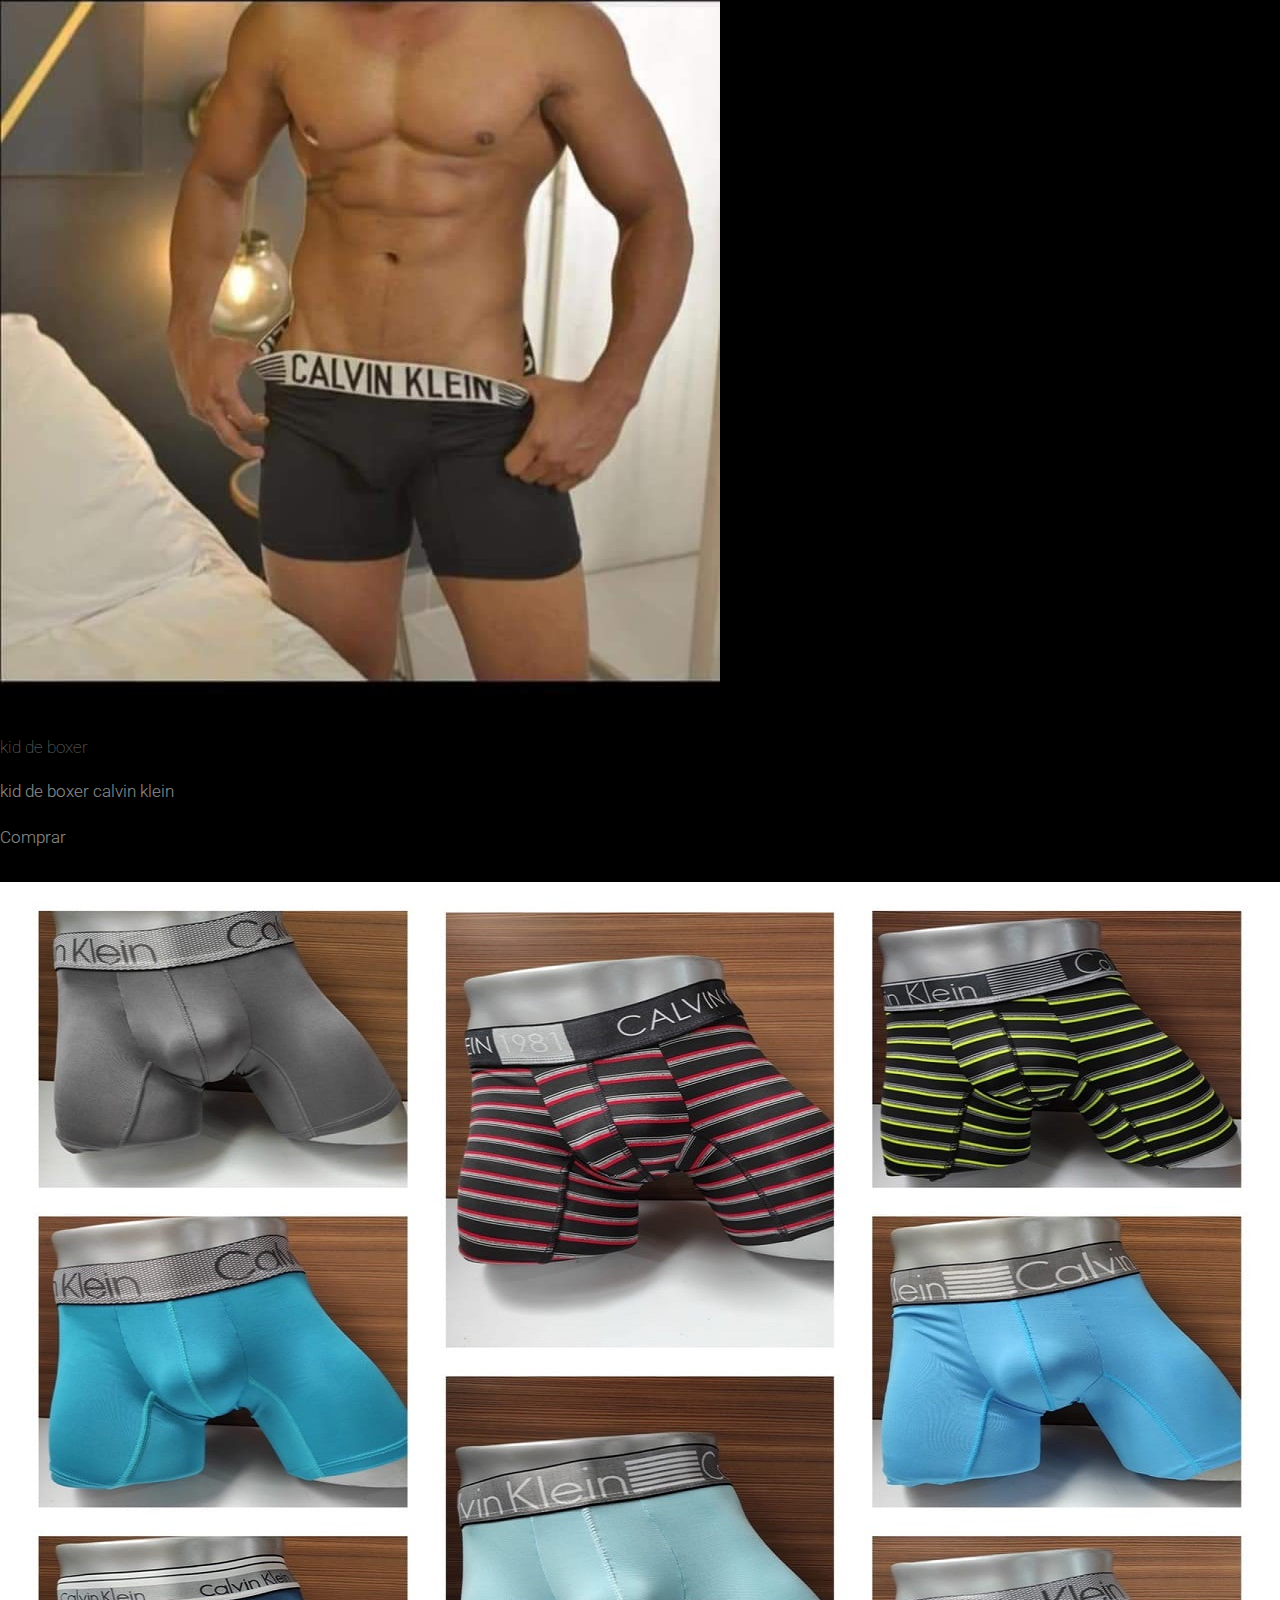
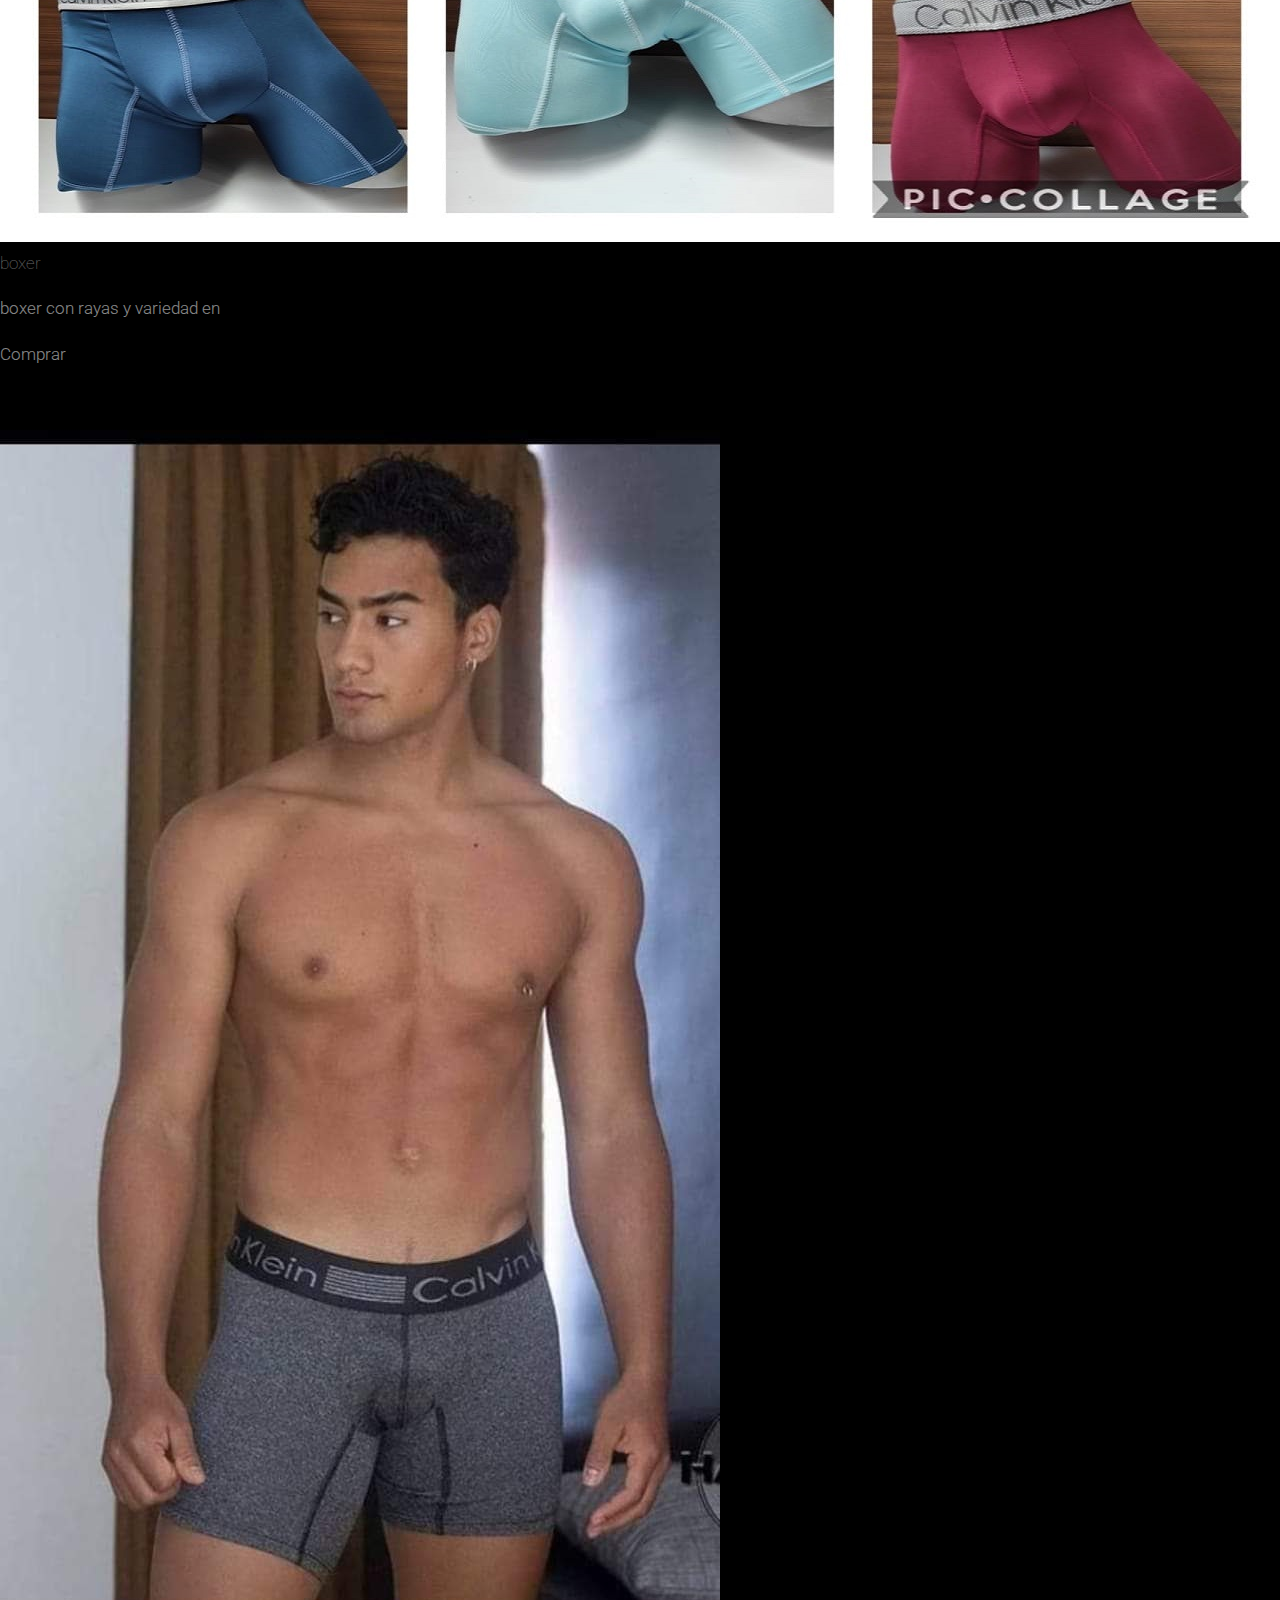
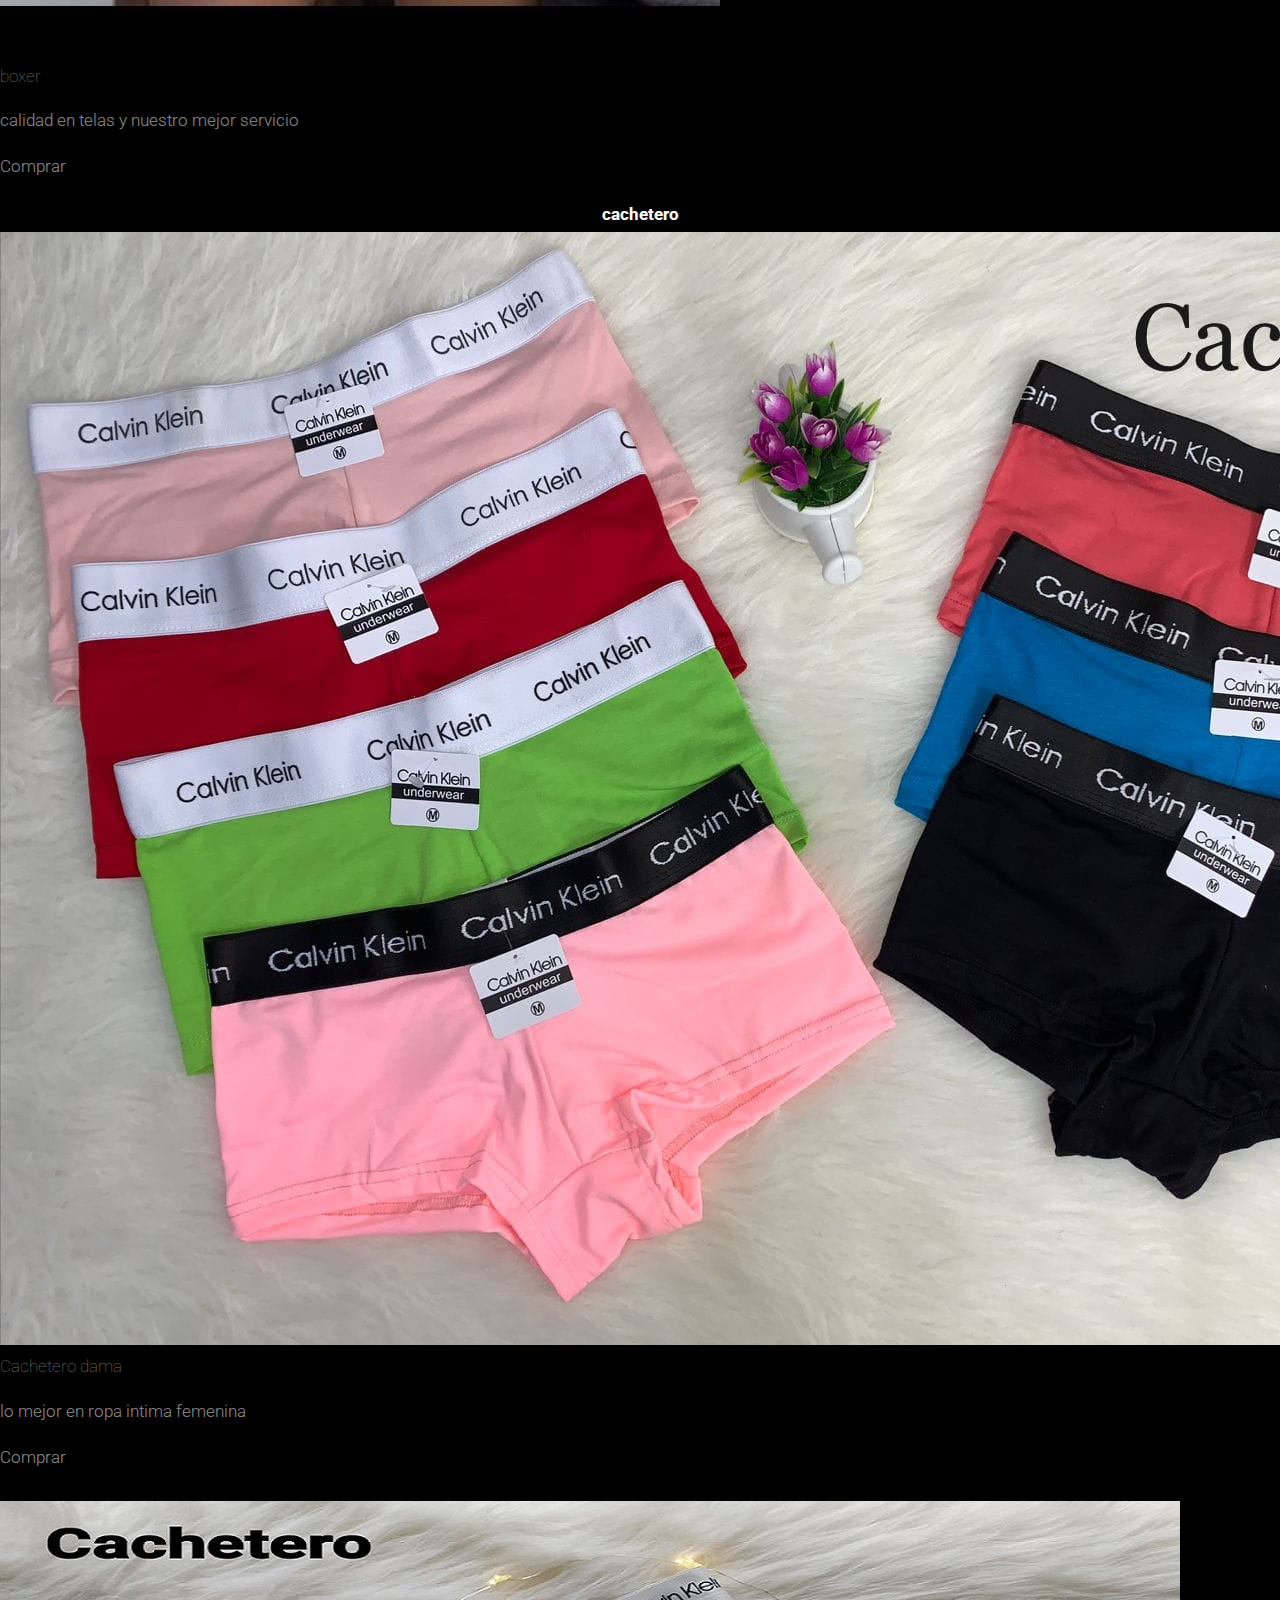
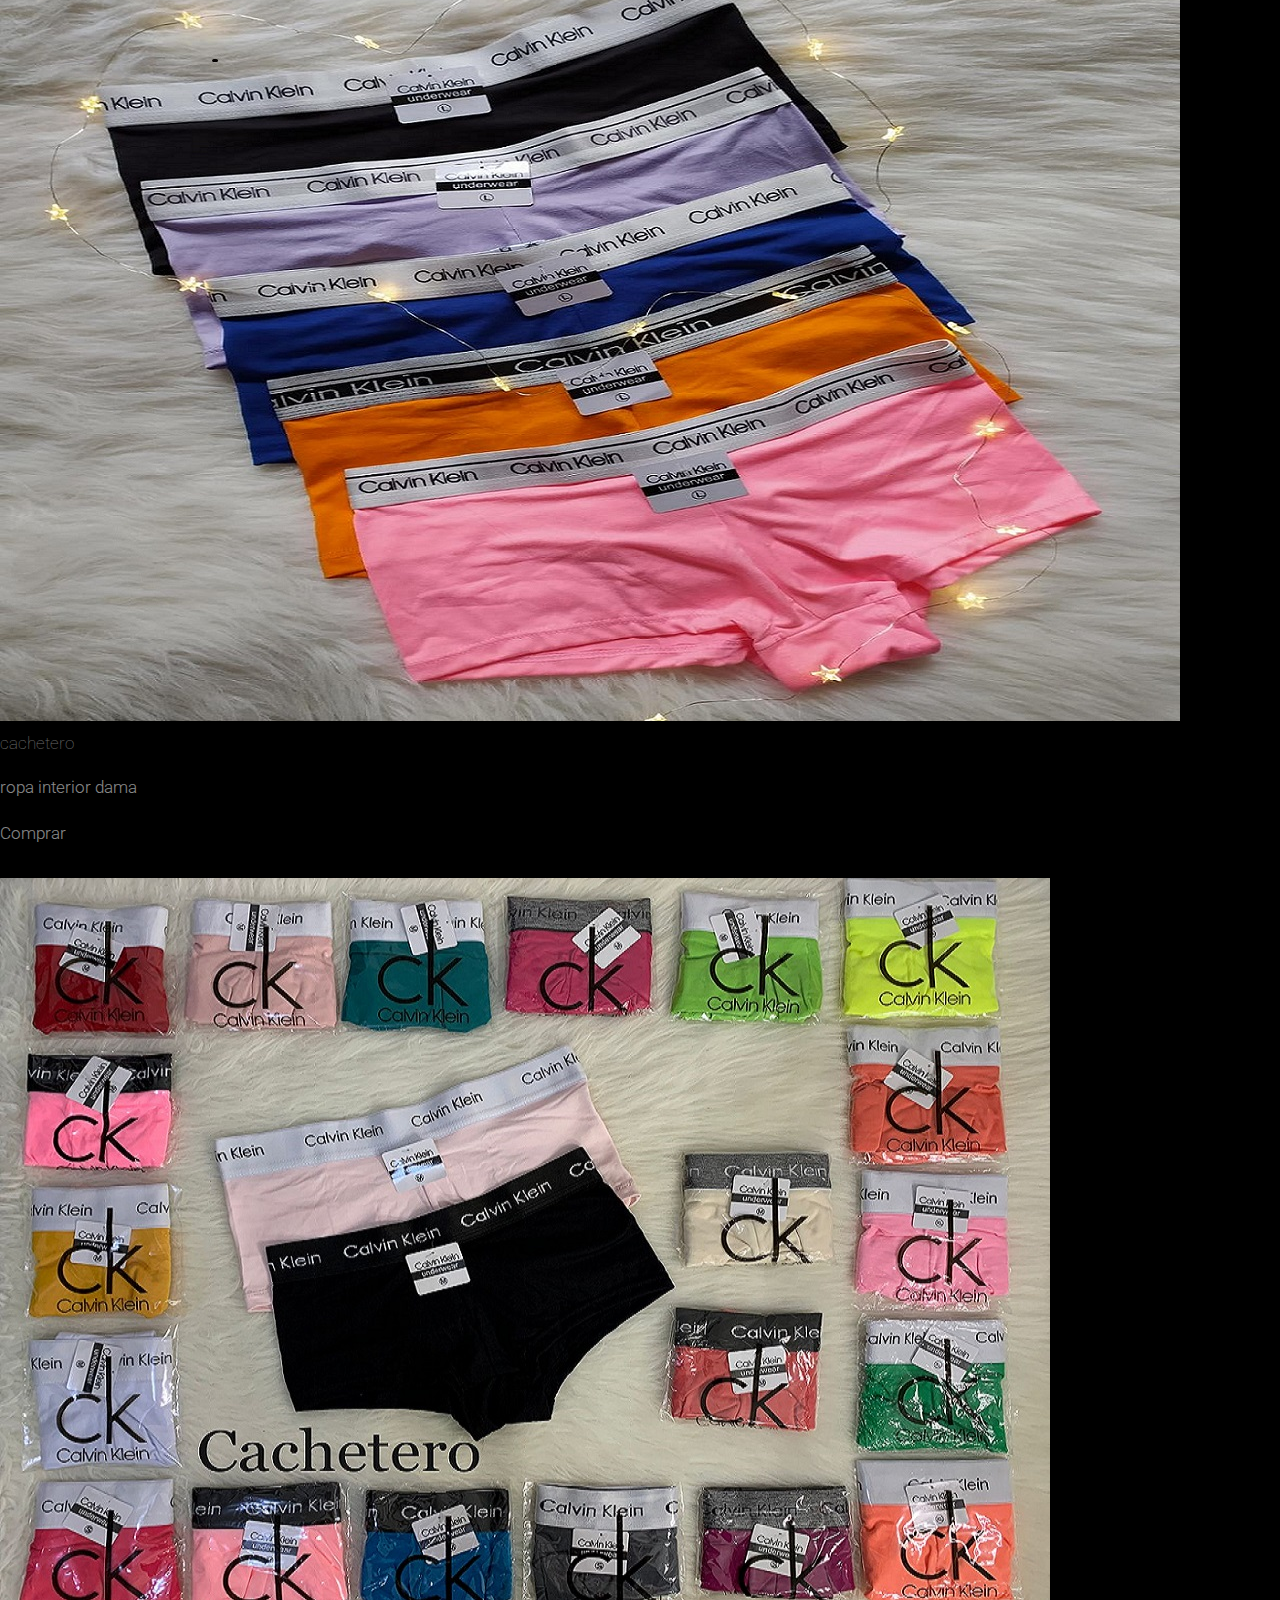
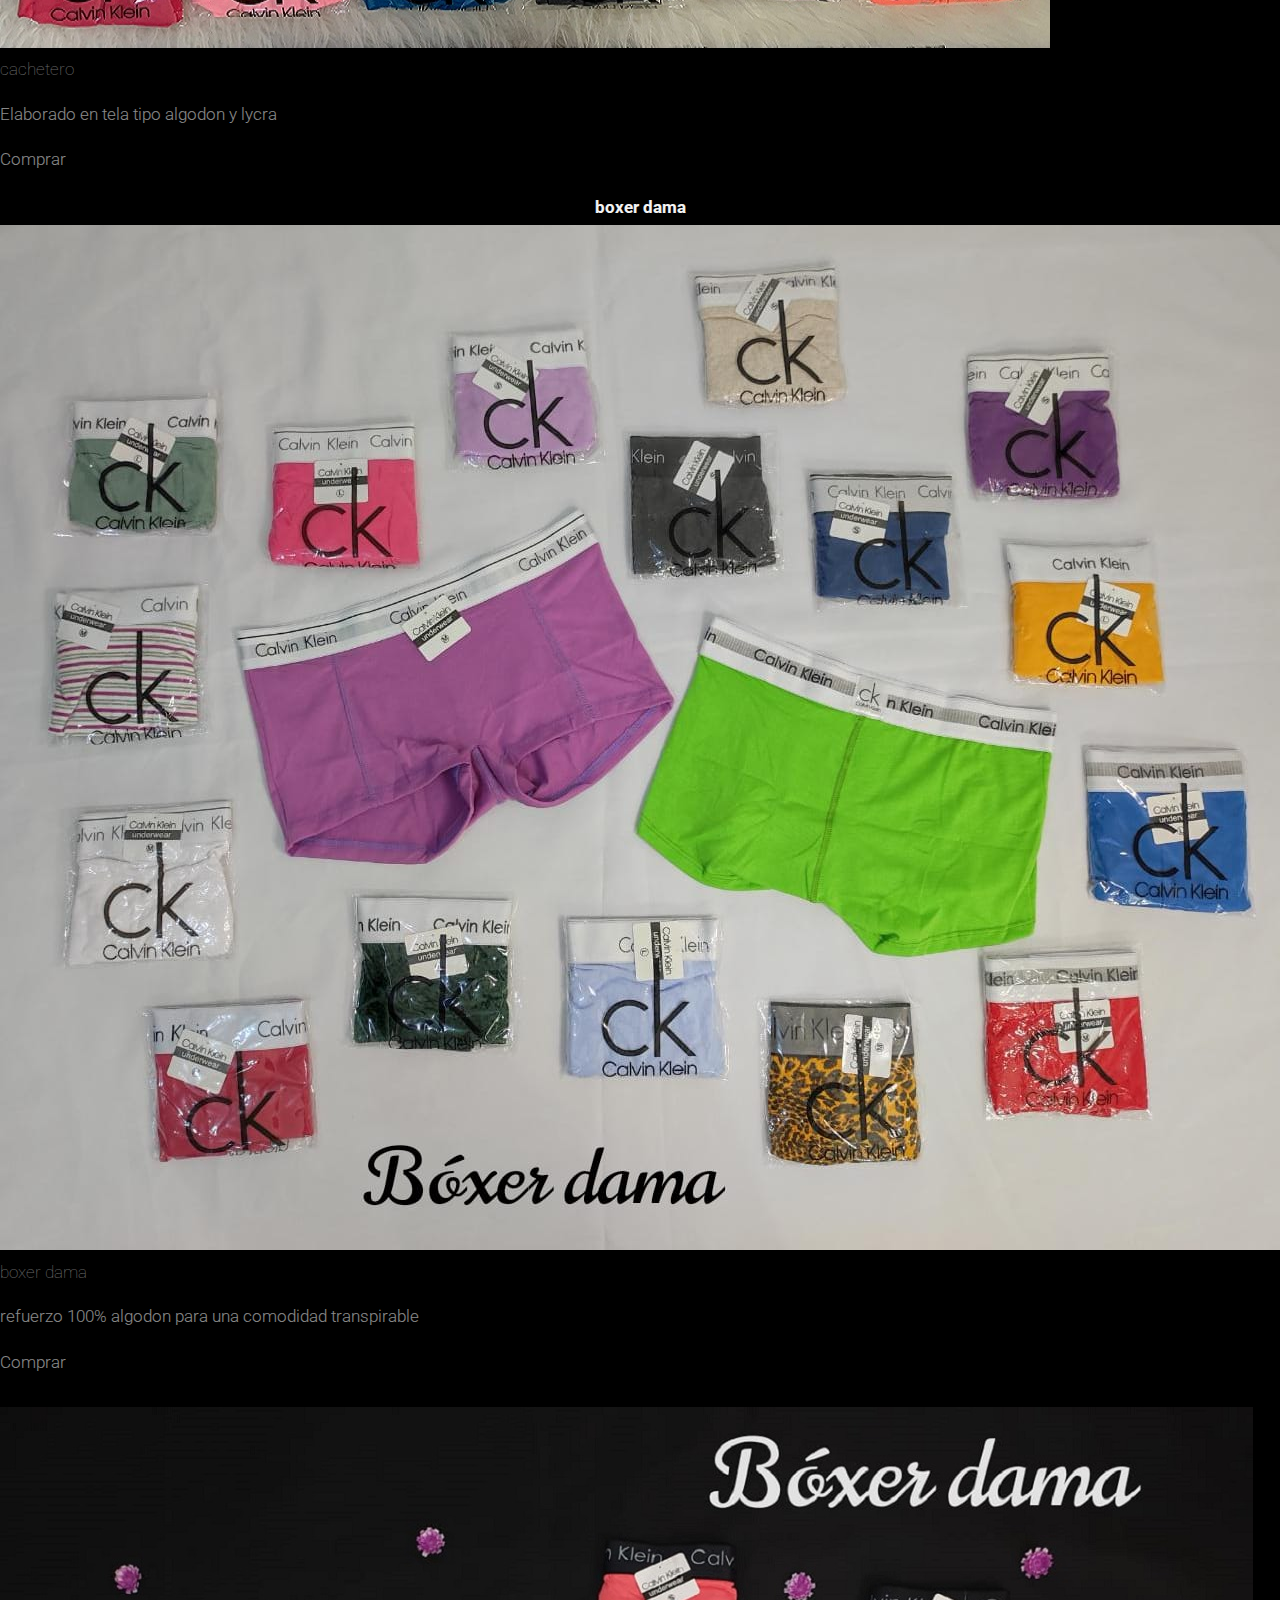
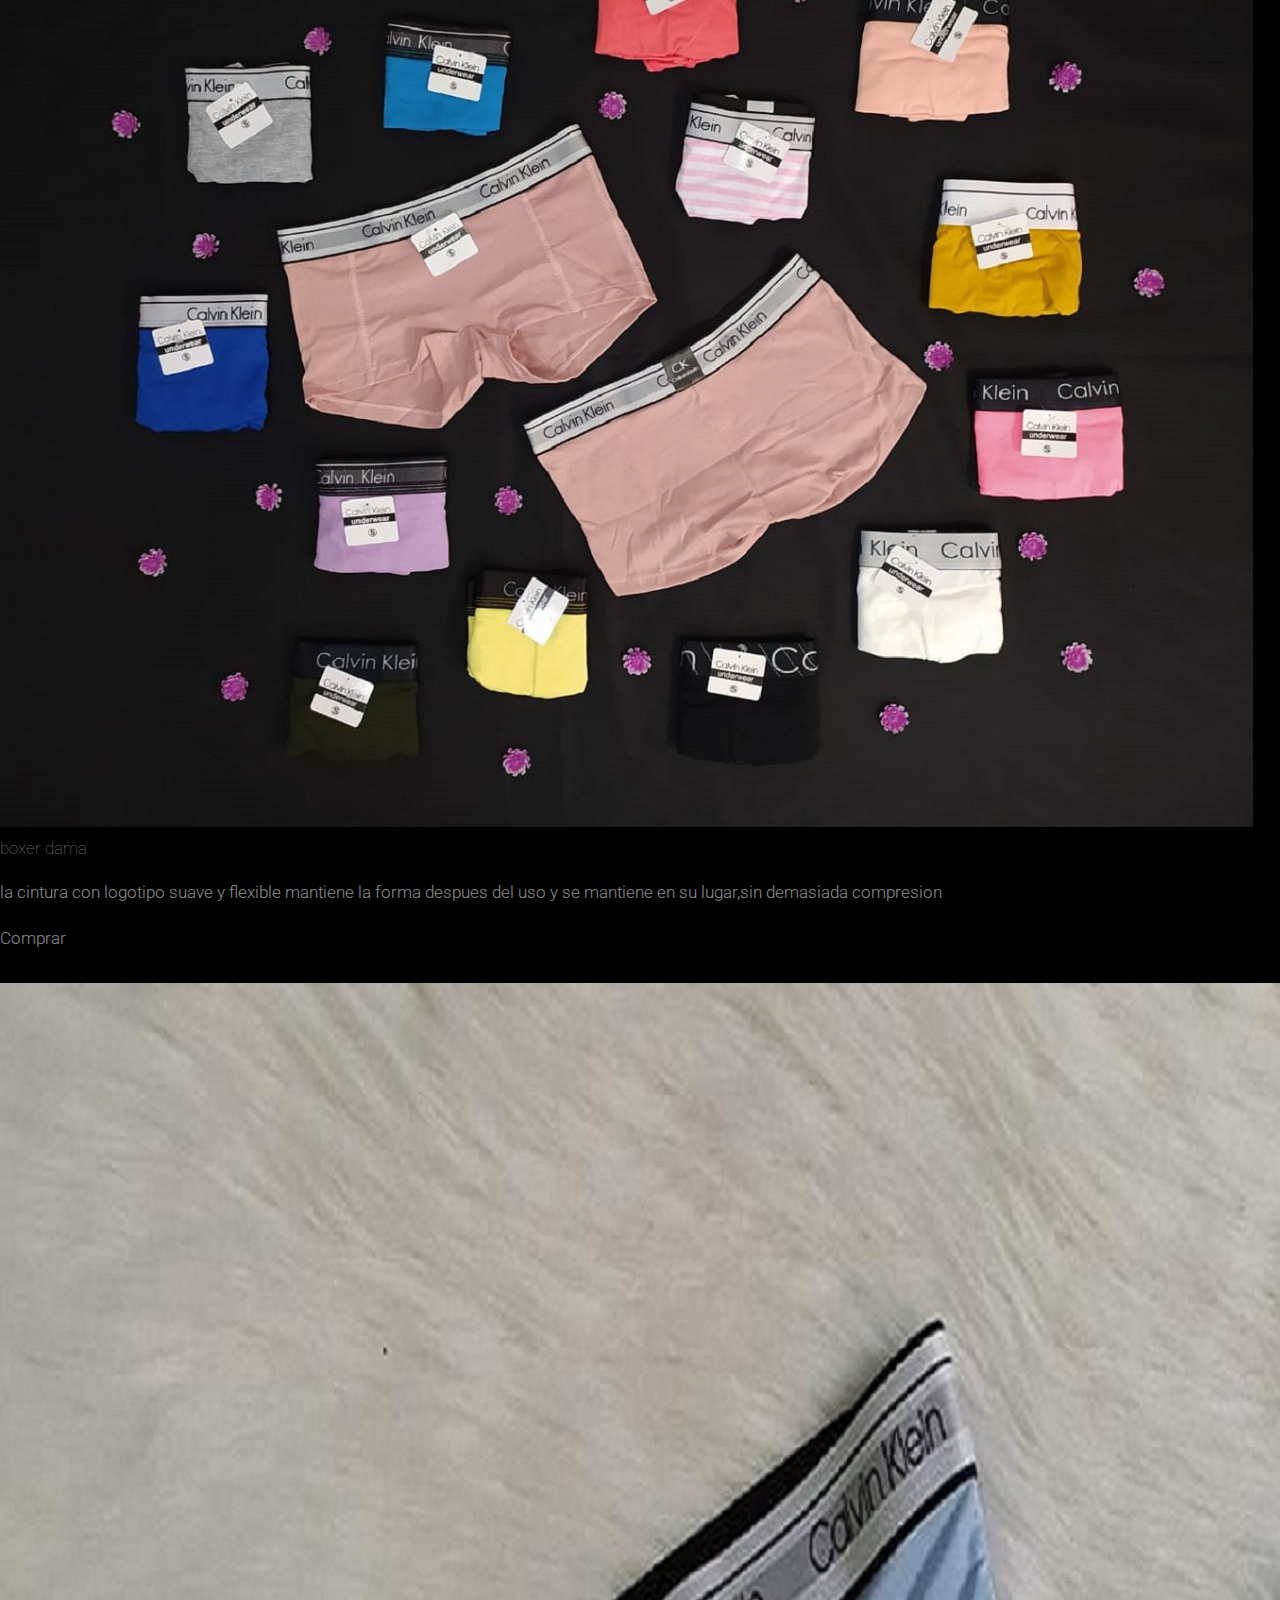
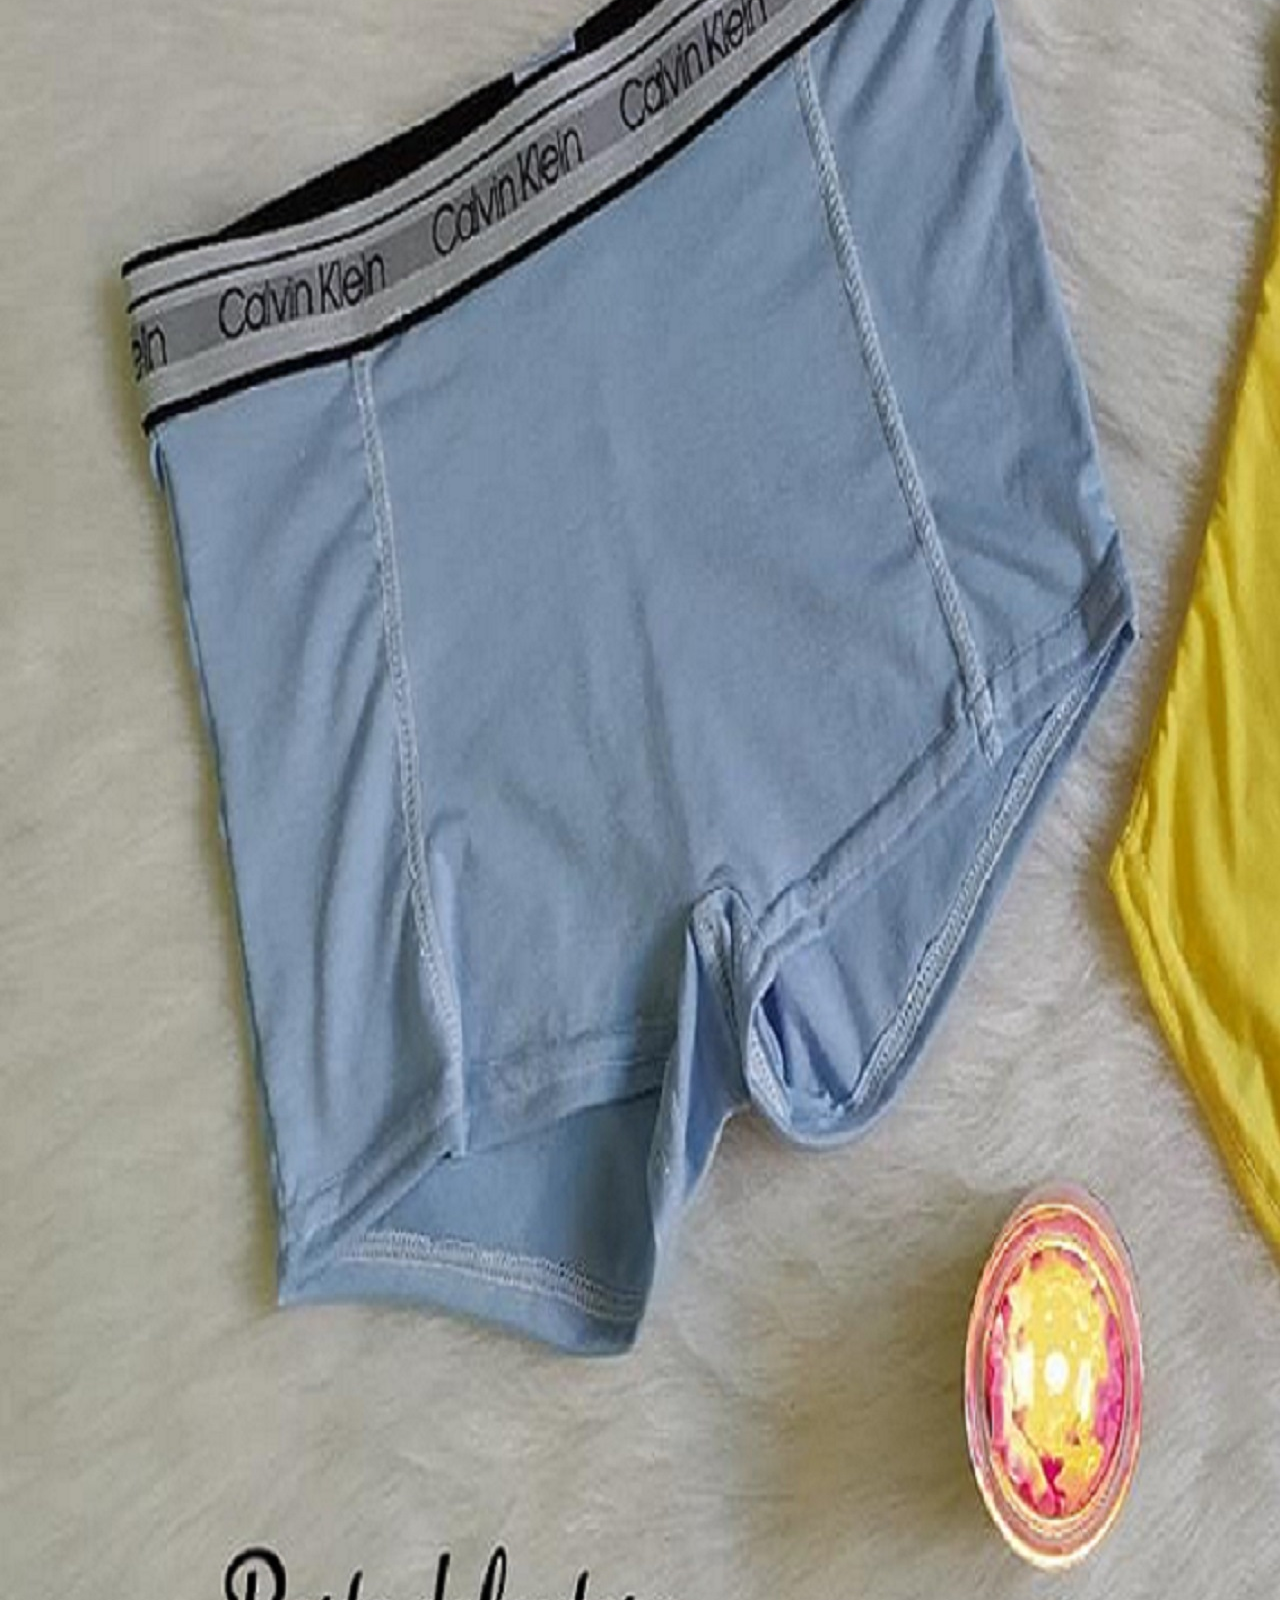
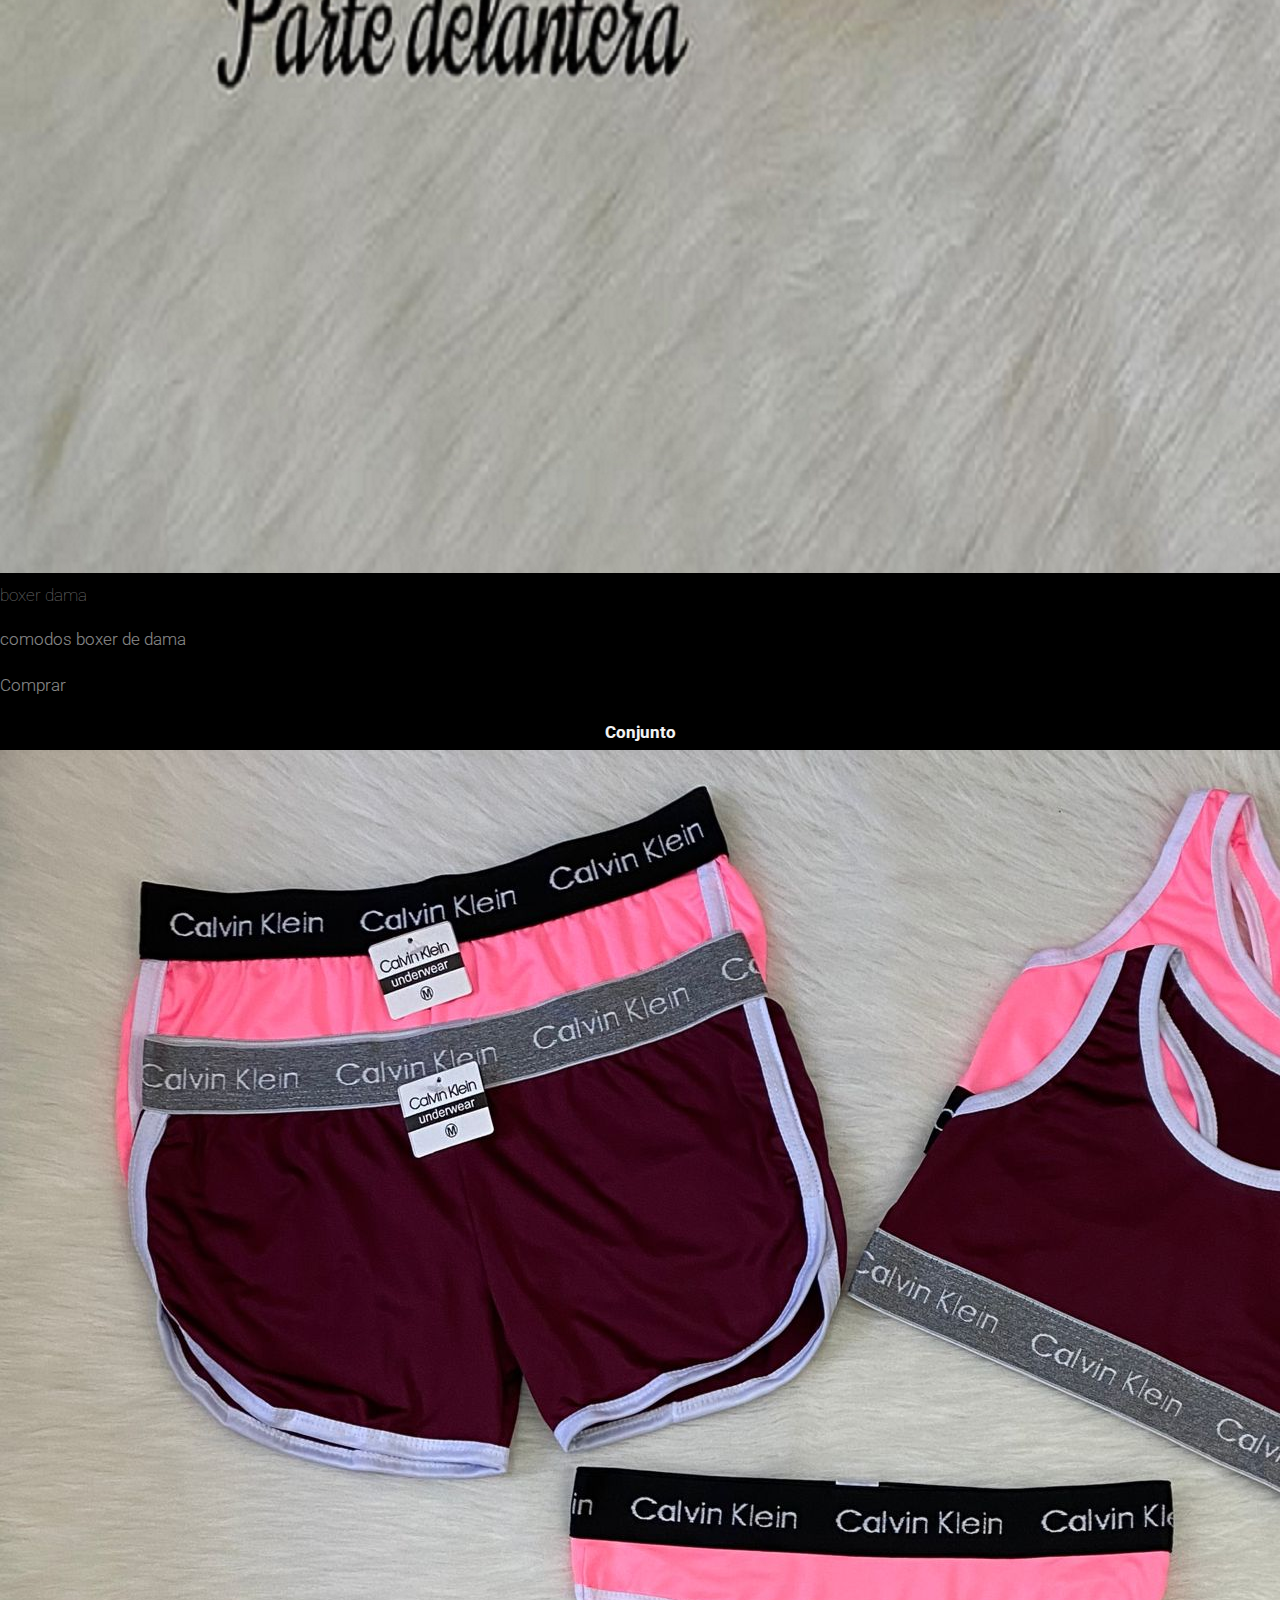
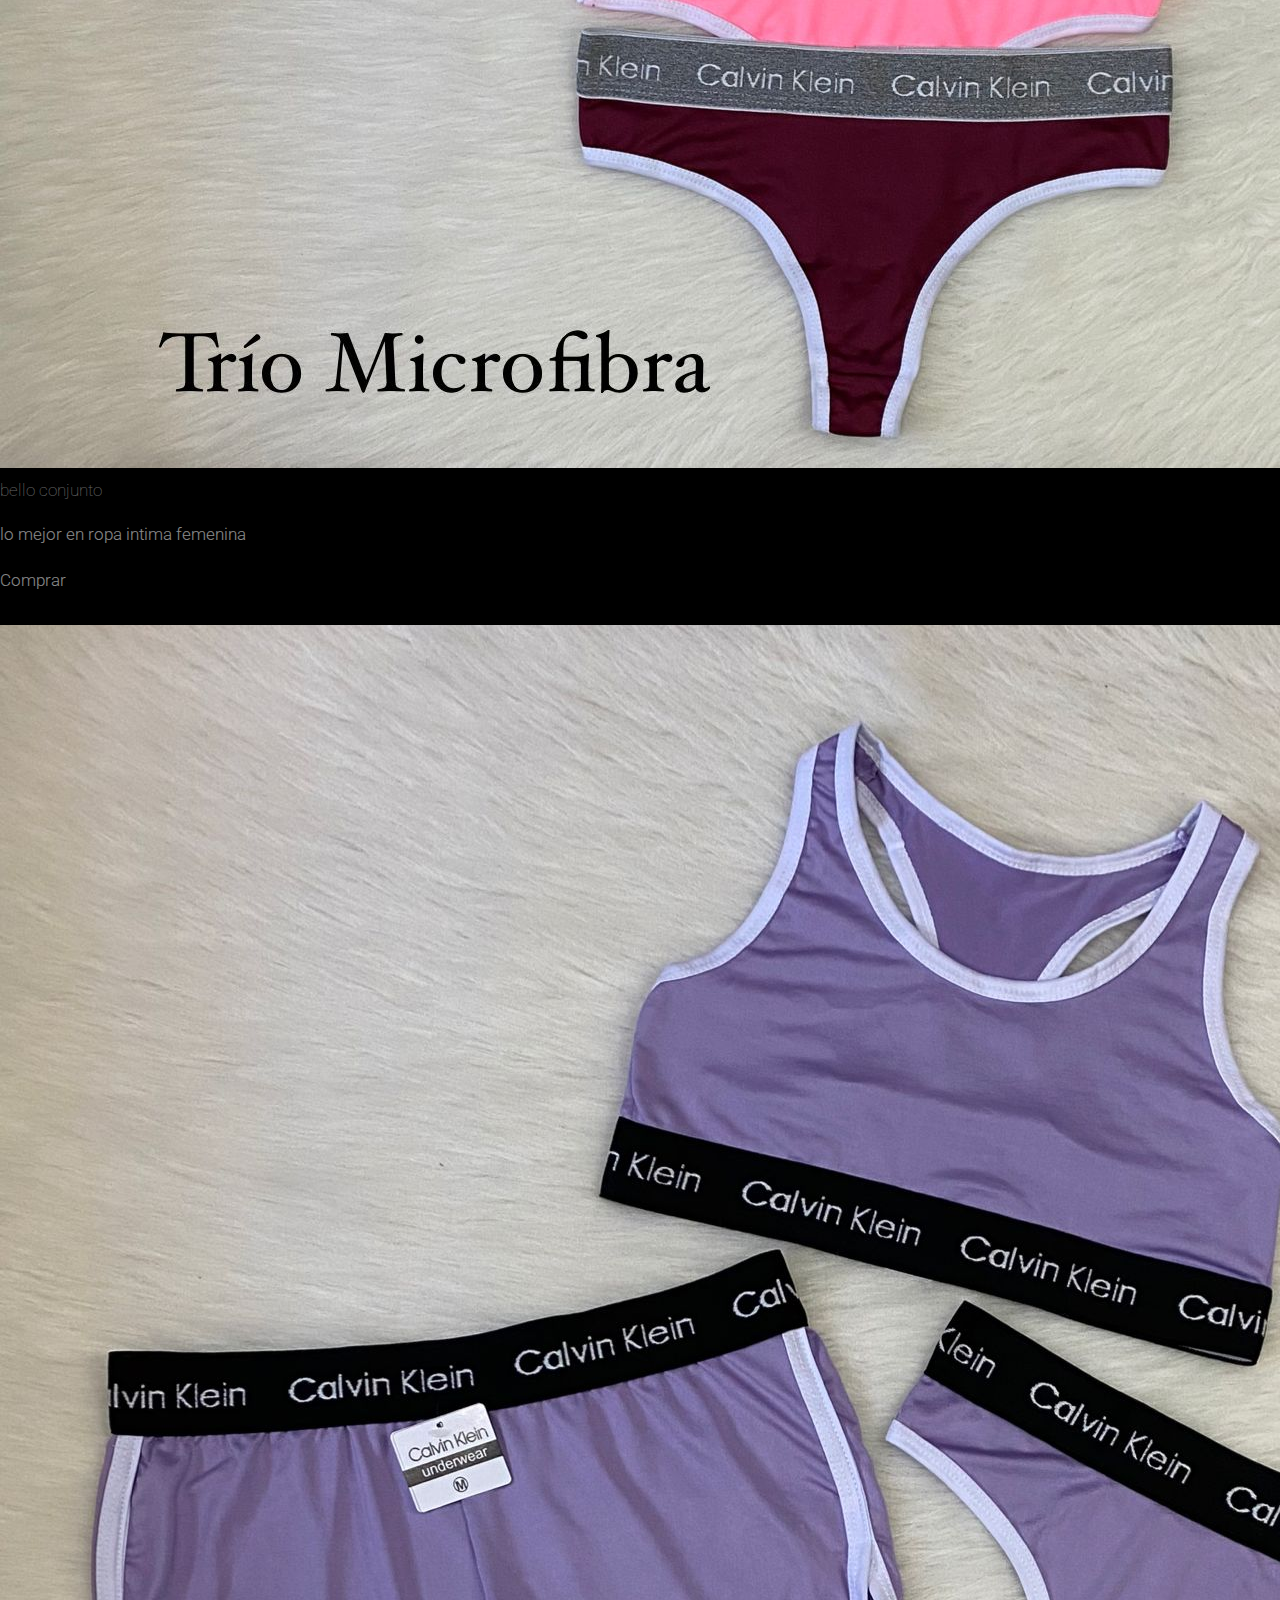
==== commit 6aed9bb8: "092123" ====
--- a/index.html
+++ b/index.html
@@ -72,7 +72,7 @@
 			  <div>
 				<h2>boxer</h2>
 			<p>ropa interior masculina elaborada con altos estandares de calidad</p>
-			<a href="#" class="btnSlider">Ver más</a>
+			<a href="https://wa.me/3012357691" class="btnSlider" target="_blank">solicita tu compra aqui</a>
 			
 		  </div>
 			</div>
@@ -82,7 +82,7 @@
 			  <div>
 				<h2>boxer dama</h2>
 			<p>el modelo que mejor se adapta a tus necesidades</p>
-			<a href="#" class="btnSlider">Ver más</a>
+			<a href="https://wa.me/3012357691" class="btnSlider" target="_blank">solicita tu compra aqui</a>
 			
 		  </div>
 			</div>
@@ -92,7 +92,7 @@
 			  <div>
 				<h2>cachetero</h2>
 			<p>comodos cacheteros frescos y con libertad de movimiento</p>
-			<a href="#" class="btnSlider">Ver más</a>
+			<a href="https://wa.me/3012357691" class="btnSlider" target="_blank">solicita tu compra aqui</a>
 			
 		  </div>
 			</div>
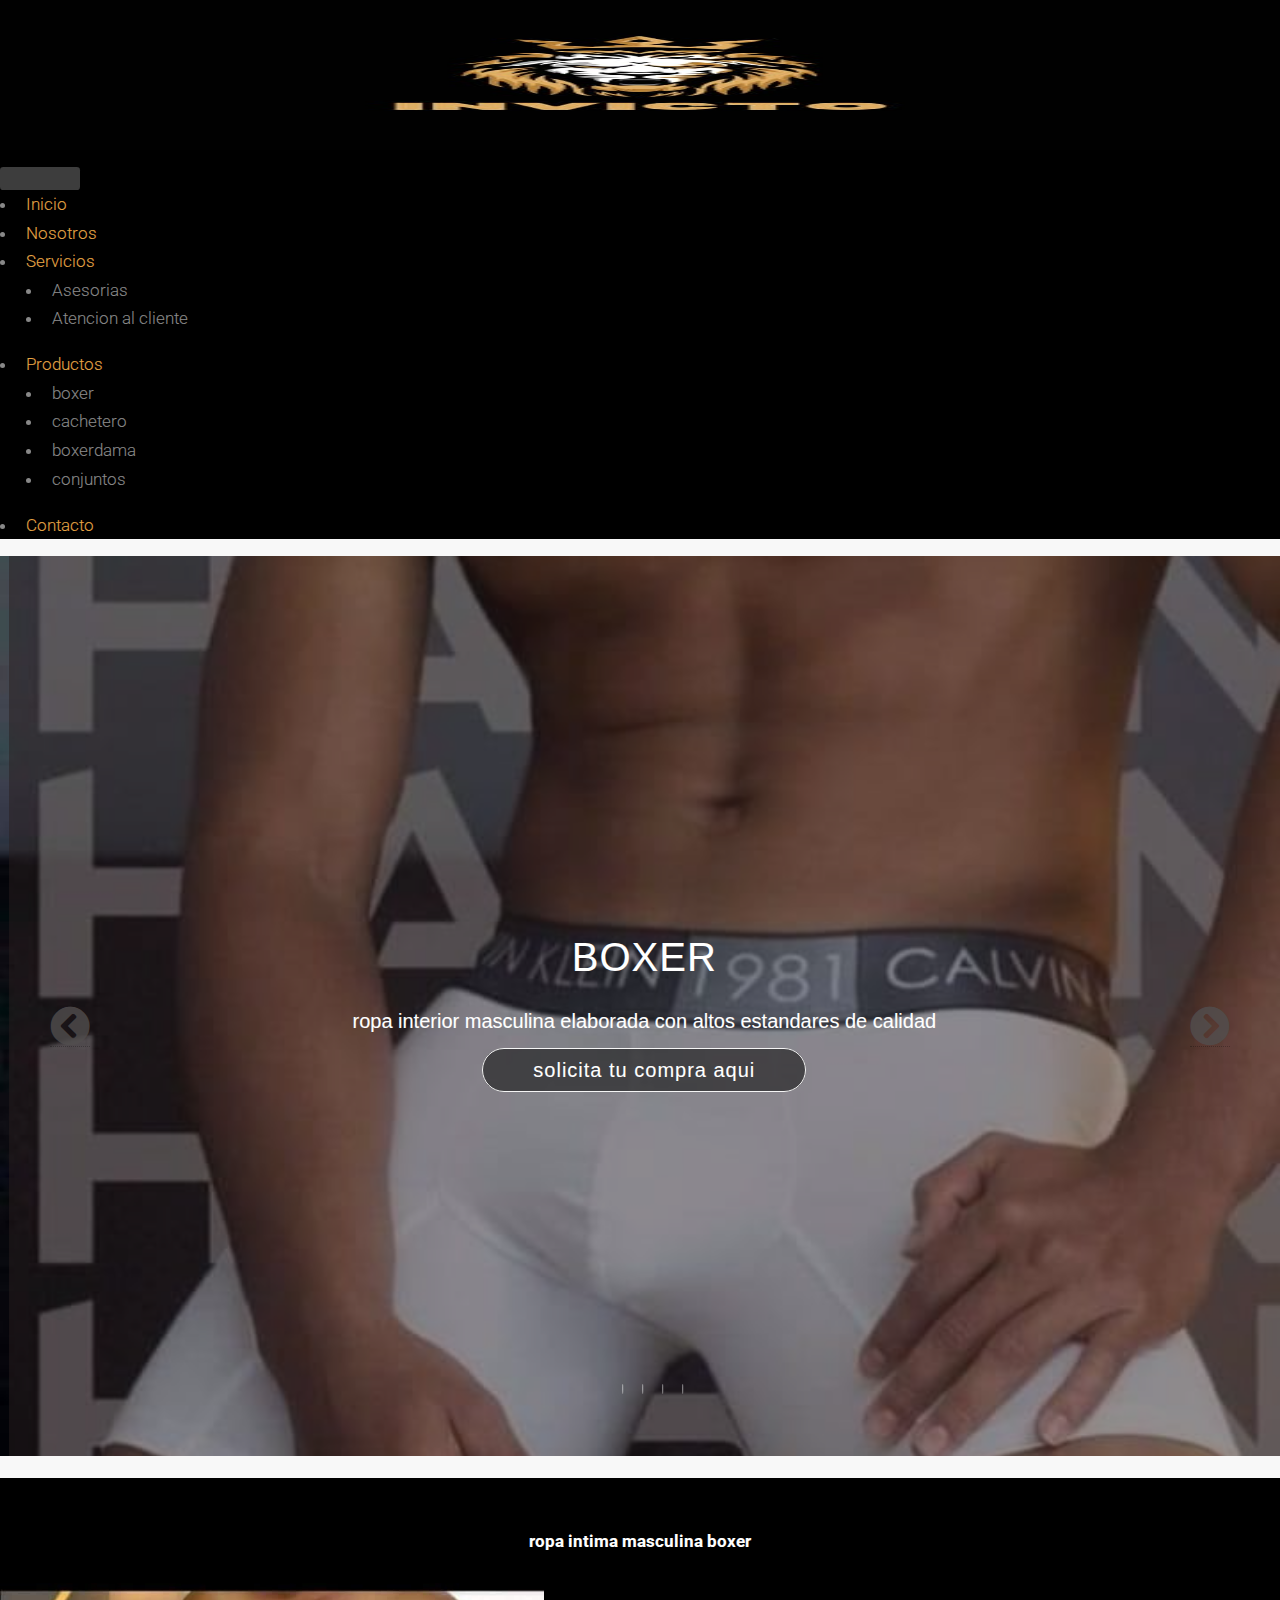
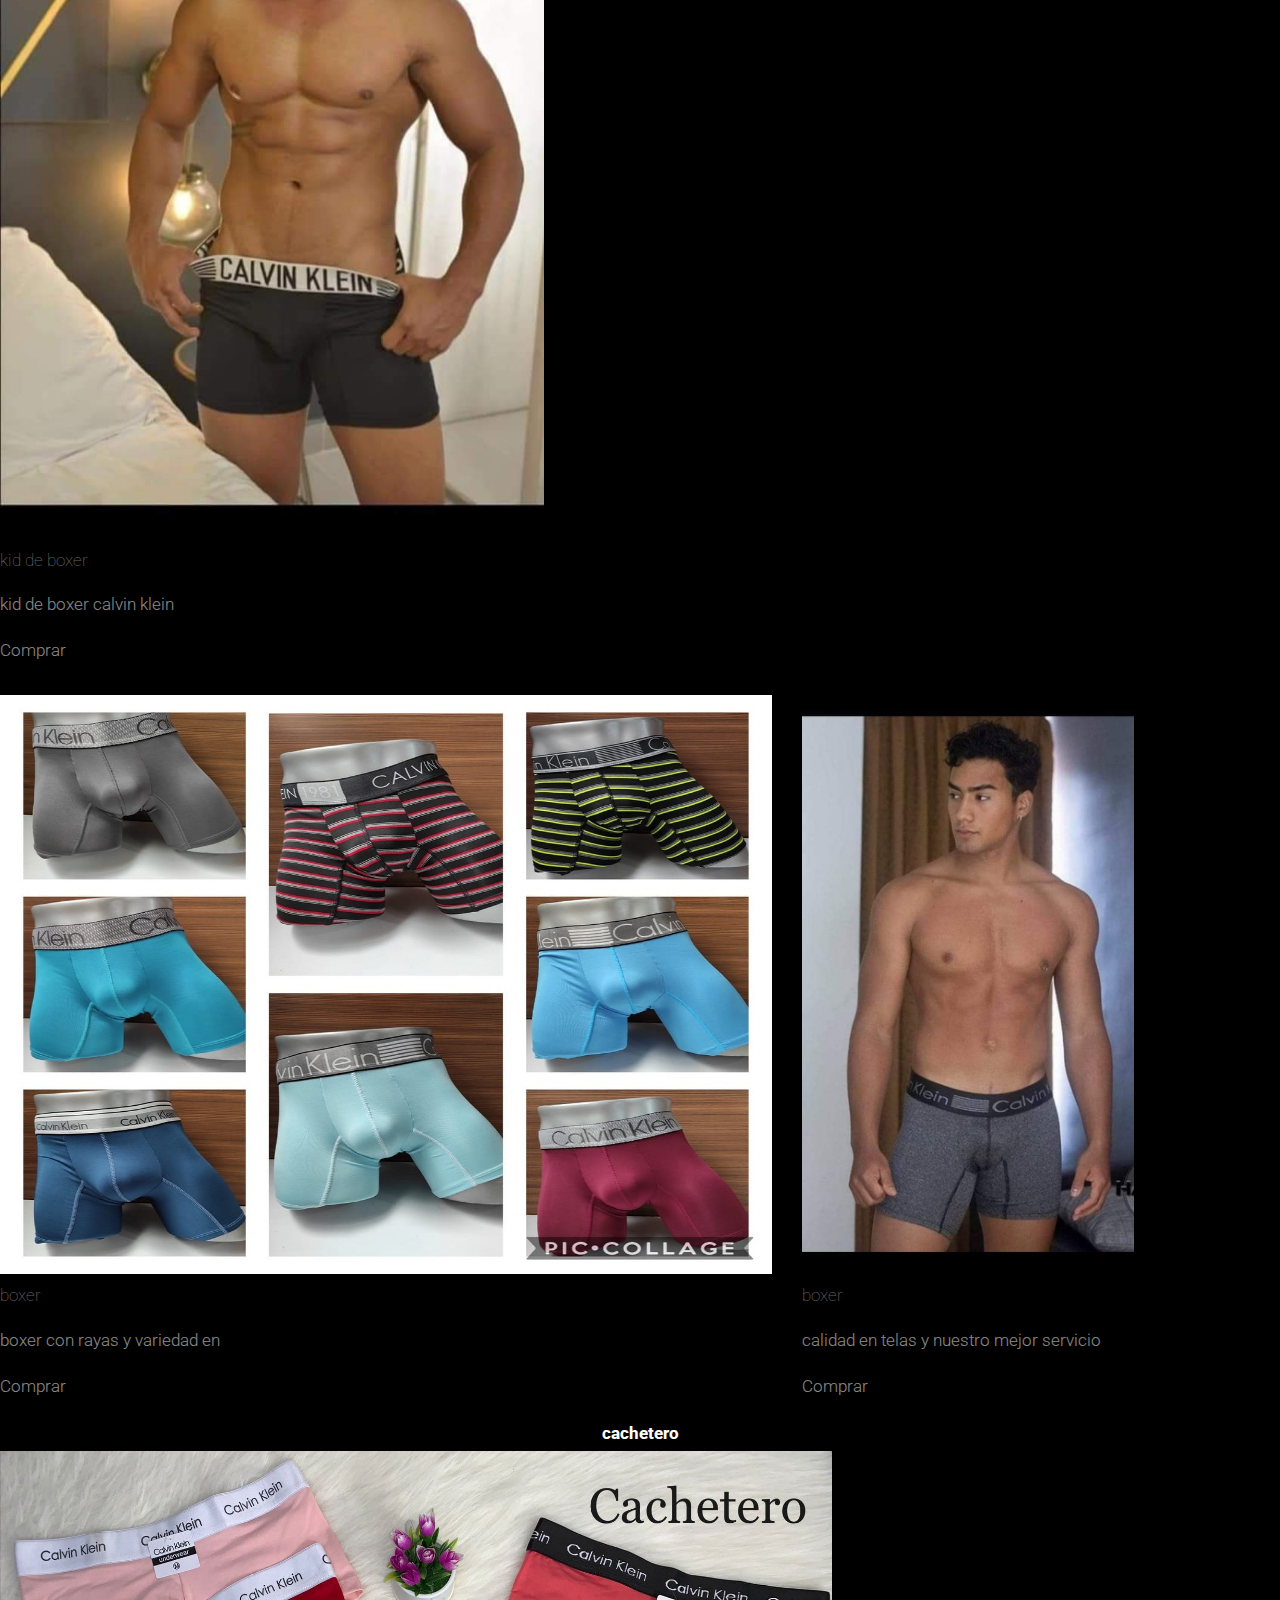
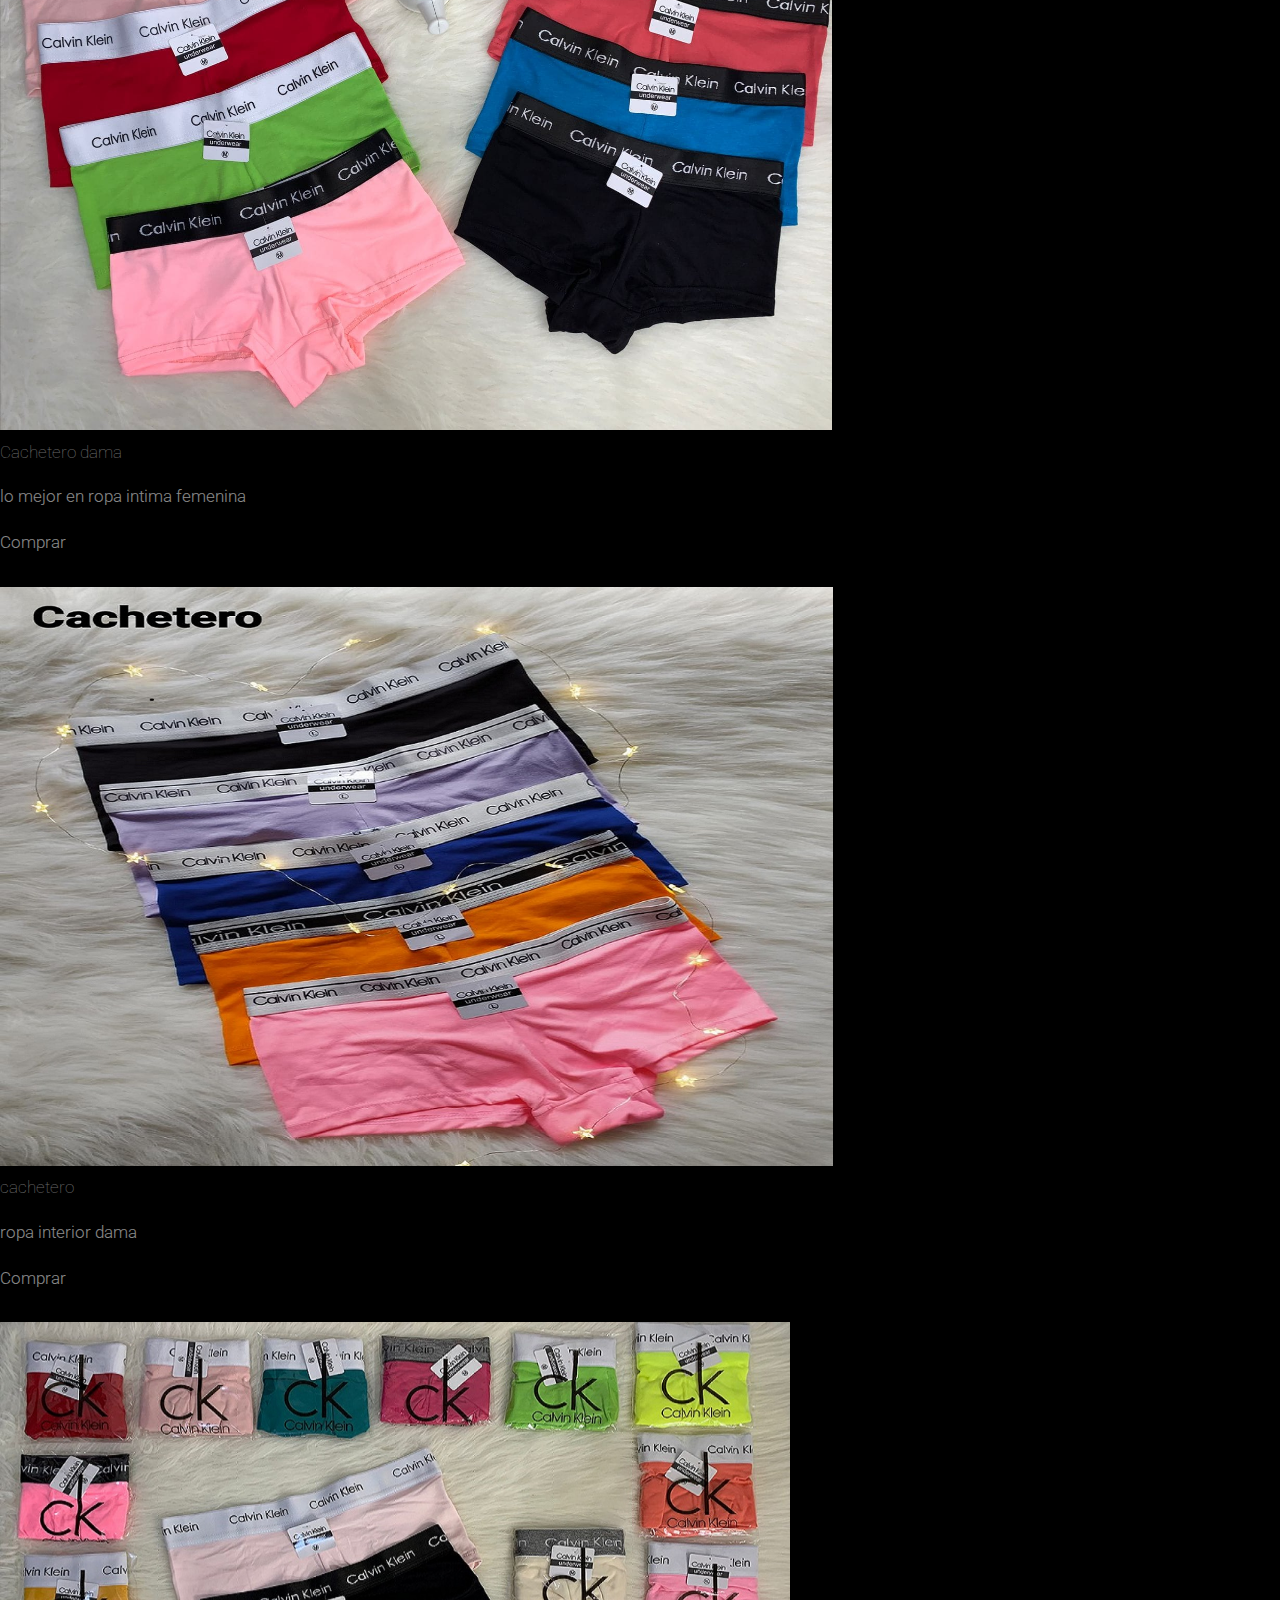
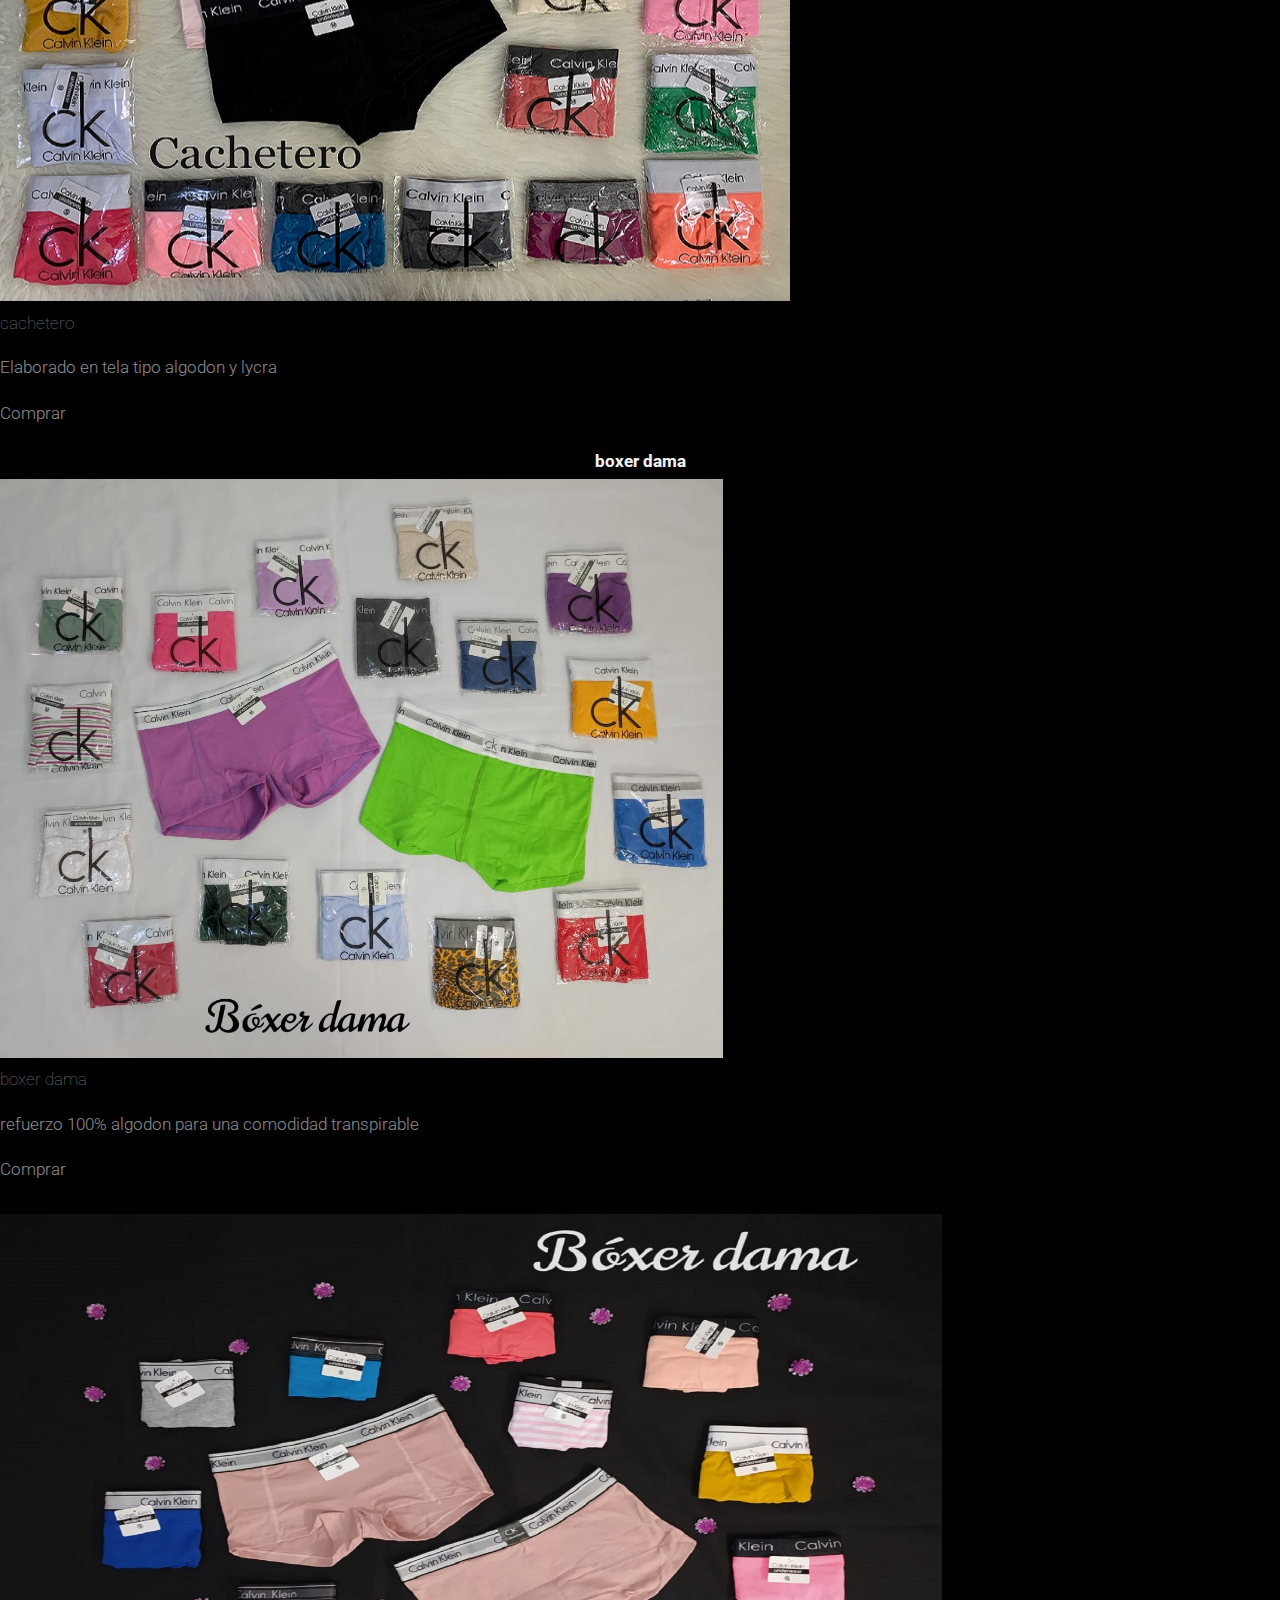
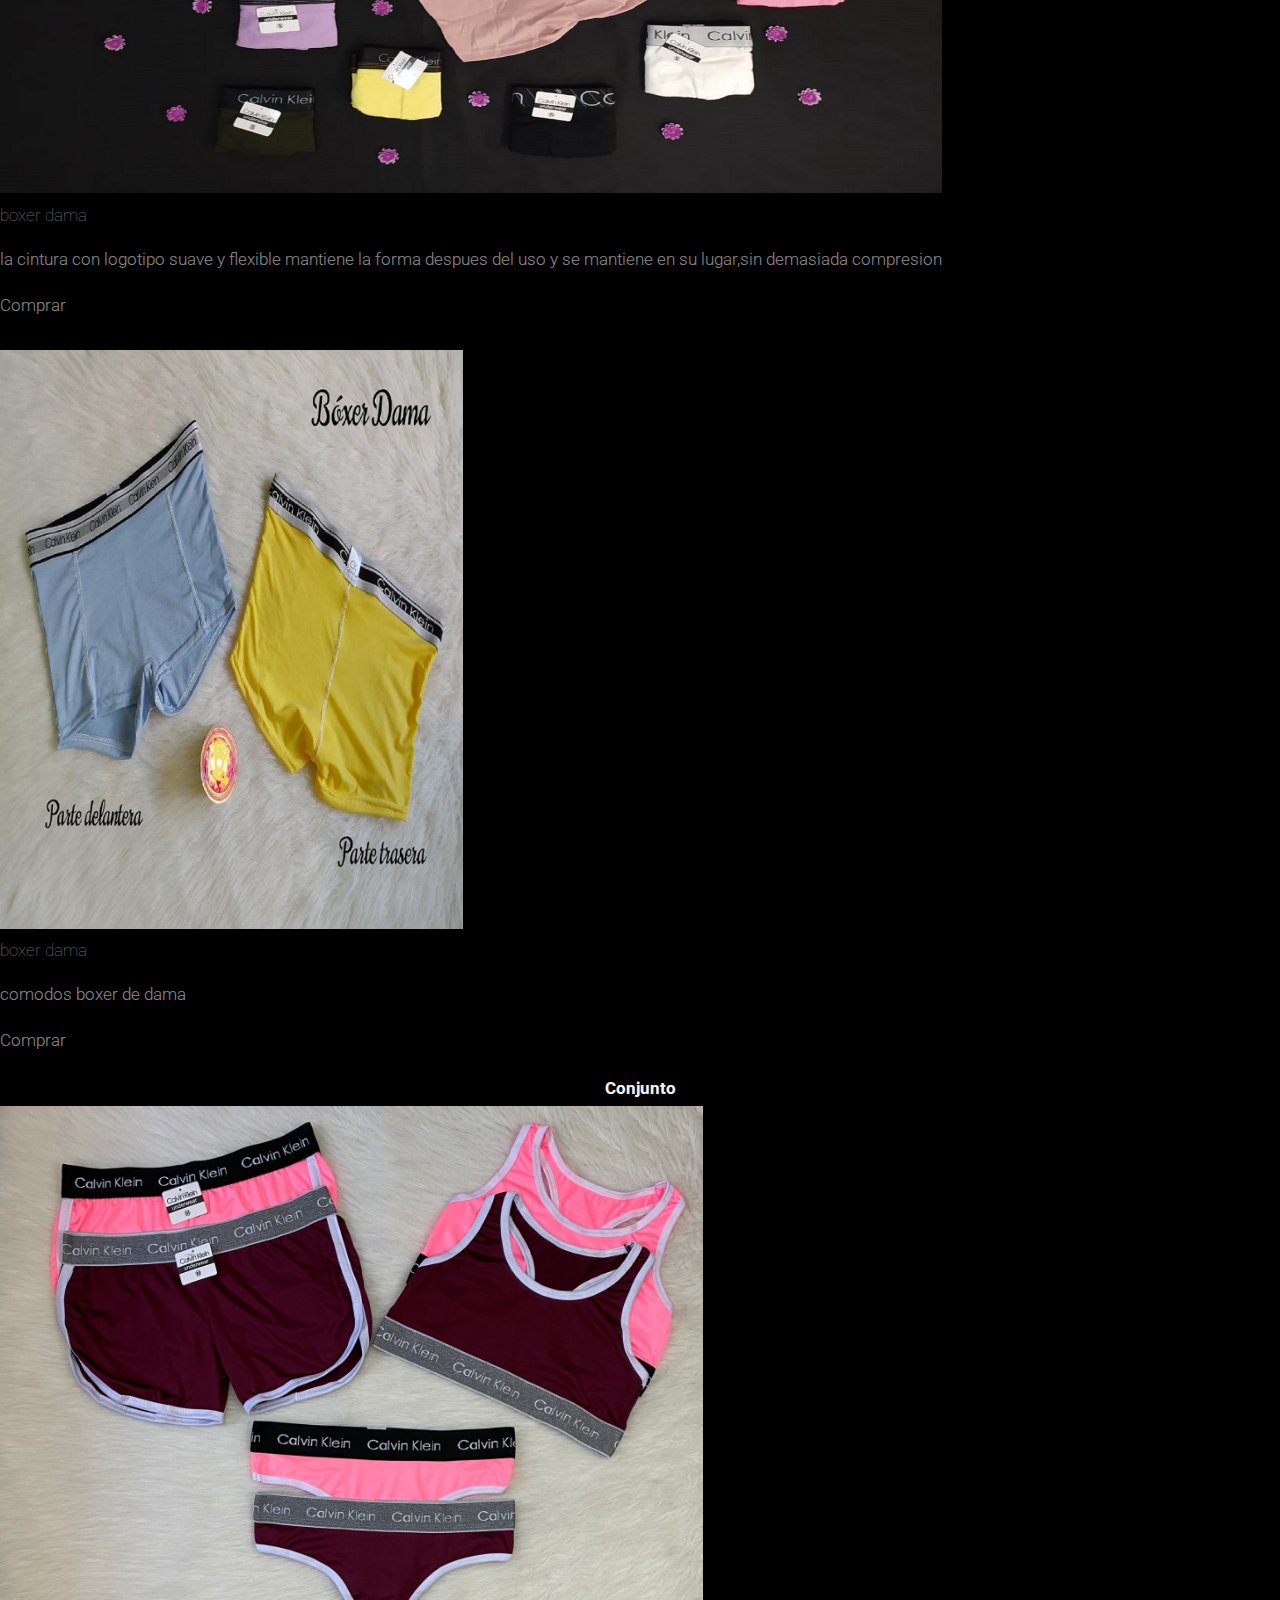
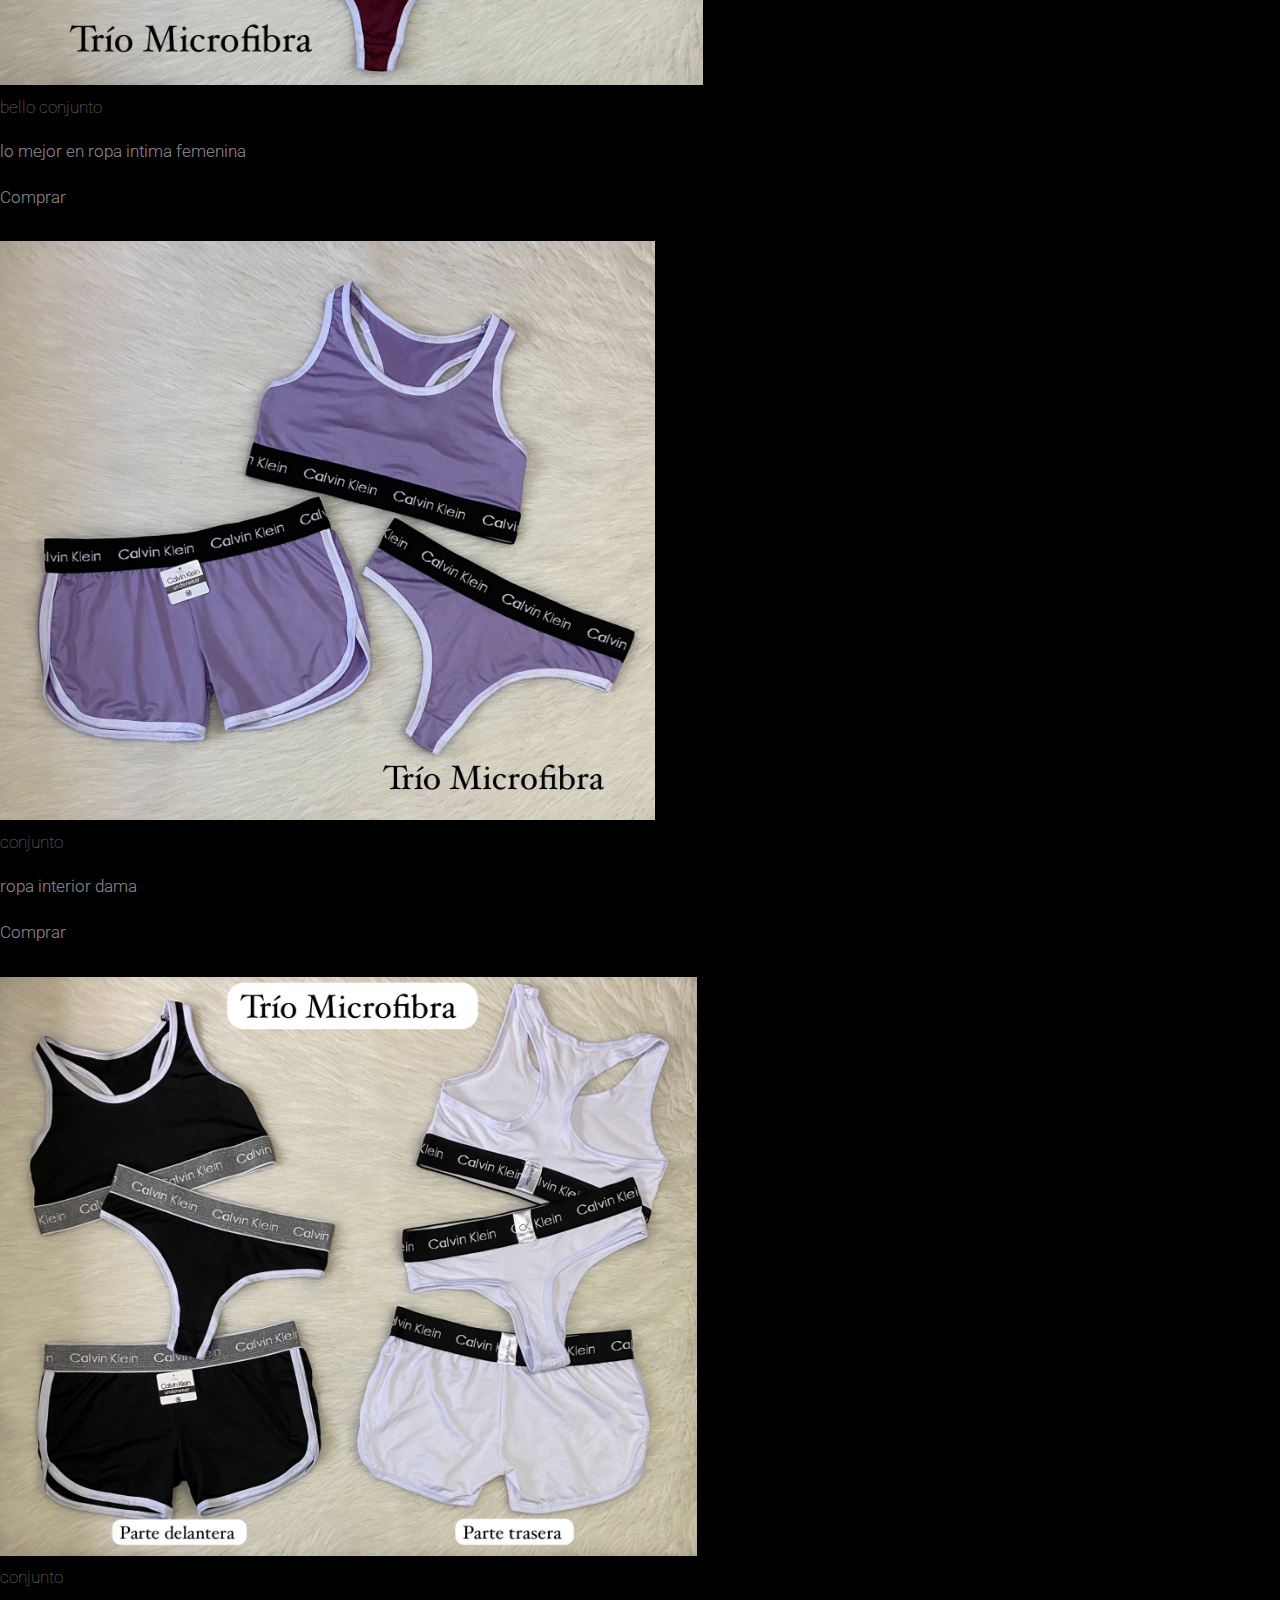
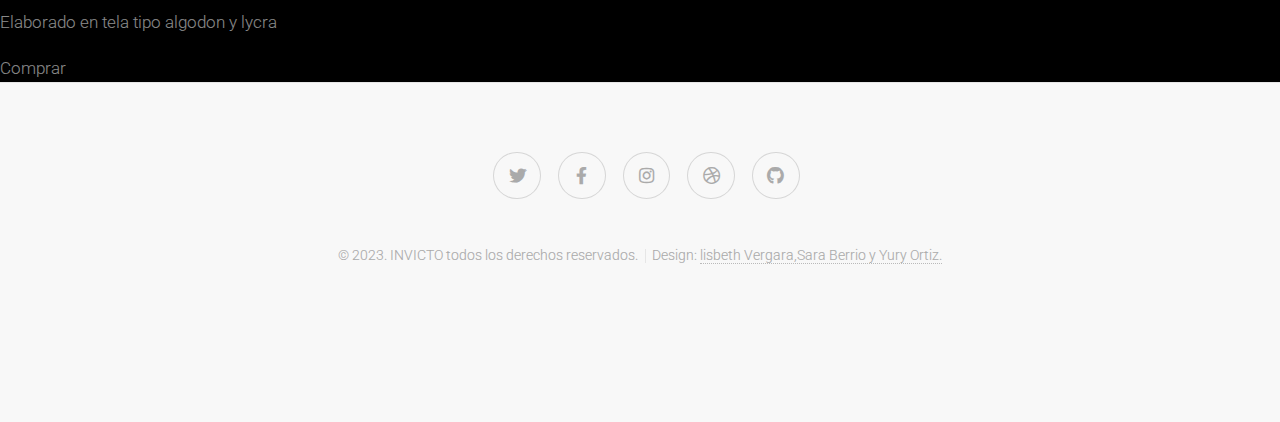
==== commit 4c51349a: "260923" ====
--- a/index.html
+++ b/index.html
@@ -8,19 +8,20 @@
 		<link href="https://cdn.jsdelivr.net/npm/bootstrap@5.3.1/dist/css/bootstrap.min.css" rel="stylesheet" integrity="sha384-4bw+/aepP/YC94hEpVNVgiZdgIC5+VKNBQNGCHeKRQN+PtmoHDEXuppvnDJzQIu9" crossorigin="anonymous">
 		<link rel="stylesheet" href="assets/css/main.css" />
 		<link rel="stylesheet" href="css/style.css">
+		<link rel="shortcut icon" href="images/logoinvictoreal.ico" type="image/x-icon">
 	</head>
 	<body class="is-preload">
         <!-- menu y logo -->
     <nav class="navbar navbar-expand-lg bg-dark" id="menu">
         <div class="container-fluid">
-          <a class="navbar-brand" href="#"><img src="images/logoinvictoreal.jpg" alt="" id="logo"></a>
+          <a class="navbar-brand" href="index.html"><img src="images/logoinvictoreal.jpg" alt="" id="logo"></a>
           <button class="navbar-toggler" type="button" data-bs-toggle="collapse" data-bs-target="#navbarSupportedContent" aria-controls="navbarSupportedContent" aria-expanded="false" aria-label="Toggle navigation">
             <span class="navbar-toggler-icon"></span>
           </button>
           <div class="collapse navbar-collapse" id="navbarSupportedContent">
             <ul class="navbar-nav mx-auto">
               <li class="nav-item">
-                <a class="nav-link active" aria-current="page" href="#">Inicio</a>
+                <a class="nav-link active" aria-current="page" href="index.html">Inicio</a>
               </li>
               <li class="nav-item">
                 <a class="nav-link" href="nosotros.html">Nosotros</a>
@@ -48,7 +49,7 @@
                 </ul>
               </li>
               <li class="nav-item">
-                <a class="nav-link" href="contacto.html">Contacto</a>
+                <a class="nav-link" href="https://wa.me/573012357691" target="_blank">Contacto</a>
               </li>
             </ul>
             
@@ -119,7 +120,7 @@
 			<h2 class="titulo">ropa intima masculina boxer</h2>
 			<div class="col">
 			  <div class="card h-100">
-				<img src="images/boxer6.jpg" class="card-img-top" alt="...">
+				<img src="images/boxer6.jpg" class="card-img-top img-mod" alt="...">
 				<div class="card-body">
 				  <h5 class="card-title">kid de boxer</h5>
 				  <p class="card-text">kid de boxer calvin klein </p>
@@ -131,7 +132,7 @@
 			</div>
 			<div class="col">
 			  <div class="card h-100">
-				<img src="/images/boxer 2.jpg" class="card-img-top" alt="...">
+				<img src="/images/boxer 2.jpg" class="card-img-top img-mod" alt="...">
 				<div class="card-body">
 				  <h5 class="card-title">boxer </h5>
 				  <p class="card-text">boxer con rayas y variedad en</p>
@@ -143,7 +144,7 @@
 			</div>
 			<div class="col">
 			  <div class="card h-100">
-				<img src="/images/boxer5.jpg" class="card-img-top" alt="...">
+				<img src="/images/boxer5.jpg" class="card-img-top img-mod" alt="...">
 				<div class="card-body">
 				  <h5 class="card-title">boxer</h5>
 				  <p class="card-text">calidad en telas y nuestro mejor servicio </p>
@@ -160,7 +161,7 @@
 			<h2 class="titulo">cachetero</h2>
 			<div class="col">
 			  <div class="card h-100">
-				<img src="images/cachetero11.jpg" class="card-img-top" alt="...">
+				<img src="images/cachetero11.jpg" class="card-img-top img-mod" alt="...">
 				<div class="card-body">
 				  <h5 class="card-title">Cachetero dama</h5>
 				  <p class="card-text">lo mejor en ropa intima femenina </p>
@@ -172,7 +173,7 @@
 			</div>
 			<div class="col">
 			  <div class="card h-100">
-				<img src="/images/cachetero12.jpg" class="card-img-top" alt="...">
+				<img src="/images/cachetero12.jpg" class="card-img-top img-mod" alt="...">
 				<div class="card-body">
 				  <h5 class="card-title">cachetero</h5>
 				  <p class="card-text">ropa interior dama </p>
@@ -184,7 +185,7 @@
 			</div>
 			<div class="col">
 			  <div class="card h-100">
-				<img src="/images/cachetero13.jpg" class="card-img-top" alt="...">
+				<img src="/images/cachetero13.jpg" class="card-img-top img-mod" alt="...">
 				<div class="card-body">
 				  <h5 class="card-title">cachetero</h5>
 				  <p class="card-text">Elaborado en tela tipo algodon y lycra </p>
@@ -202,7 +203,7 @@
 		  <h2 class="titulo">boxer dama</h2>
 		  <div class="col">
 			<div class="card h-100"> 
-			  <img src="/images/boxerdama (10).jpg" class="card-img-top" alt="...">
+			  <img src="/images/boxerdama (10).jpg" class="card-img-top img-mod" alt="...">
 			  <div class="card-body">
 				<h5 class="card-title">boxer dama</h5>
 				<p class="card-text">refuerzo 100% algodon para una comodidad transpirable</p>
@@ -214,7 +215,7 @@
 		  </div>
 		  <div class="col">
 			<div class="card h-100"> 
-			  <img src="/images/boxerdama (11).jpg" class="card-img-top" alt="...">
+			  <img src="/images/boxerdama (11).jpg" class="card-img-top img-mod" alt="...">
 			  <div class="card-body">
 				<h5 class="card-title">boxer dama</h5>
 				<p class="card-text">la cintura con logotipo suave y flexible mantiene la forma despues del uso y se mantiene en su lugar,sin demasiada compresion</p>
@@ -226,7 +227,7 @@
 		  </div>
 		  <div class="col">
 			<div class="card h-100">
-			  <img src="/images/boxerdama (12).jpg" class="card-img-top" alt="...">
+			  <img src="/images/boxerdama (12).jpg" class="card-img-top img-mod" alt="...">
 			  <div class="card-body">
 				<h5 class="card-title">boxer dama</h5>
 				<p class="card-text">comodos boxer de dama</p>
@@ -243,7 +244,7 @@
 			<h2 class="titulo">Conjunto</h2>
 			<div class="col">
 			  <div class="card h-100">
-				<img src="images/conjunto1.jpg" class="card-img-top" alt="...">
+				<img src="images/conjunto1.jpg" class="card-img-top img-mod" alt="...">
 				<div class="card-body">
 				  <h5 class="card-title">bello conjunto</h5>
 				  <p class="card-text">lo mejor en ropa intima femenina </p>
@@ -255,7 +256,7 @@
 			</div>
 			<div class="col">
 			  <div class="card h-100">
-				<img src="/images/conjunto2.jpg" class="card-img-top" alt="...">
+				<img src="/images/conjunto2.jpg" class="card-img-top img-mod" alt="...">
 				<div class="card-body">
 				  <h5 class="card-title">conjunto</h5>
 				  <p class="card-text">ropa interior dama </p>
@@ -267,7 +268,7 @@
 			</div>
 			<div class="col">
 			  <div class="card h-100">
-				<img src="/images/conjunto3.jpg" class="card-img-top" alt="...">
+				<img src="/images/conjunto3.jpg" class="card-img-top img-mod" alt="...">
 				<div class="card-body">
 				  <h5 class="card-title">conjunto</h5>
 				  <p class="card-text">Elaborado en tela tipo algodon y lycra </p>
--- a/css/style.css
+++ b/css/style.css
@@ -35,6 +35,19 @@
     font-weight: 700;
     padding-top: 50px;
     margin-bottom: -25px;    
+}
+#nosotros .titulo{
+    width: 100%;
+    text-align: center;
+    color: #000000;
+    font-weight: 700;
+    padding-top: 100px;
+      
+}
+
+.img-mod{
+    width: 100%;
+    height: 579px;
 }
 
 #femenina{
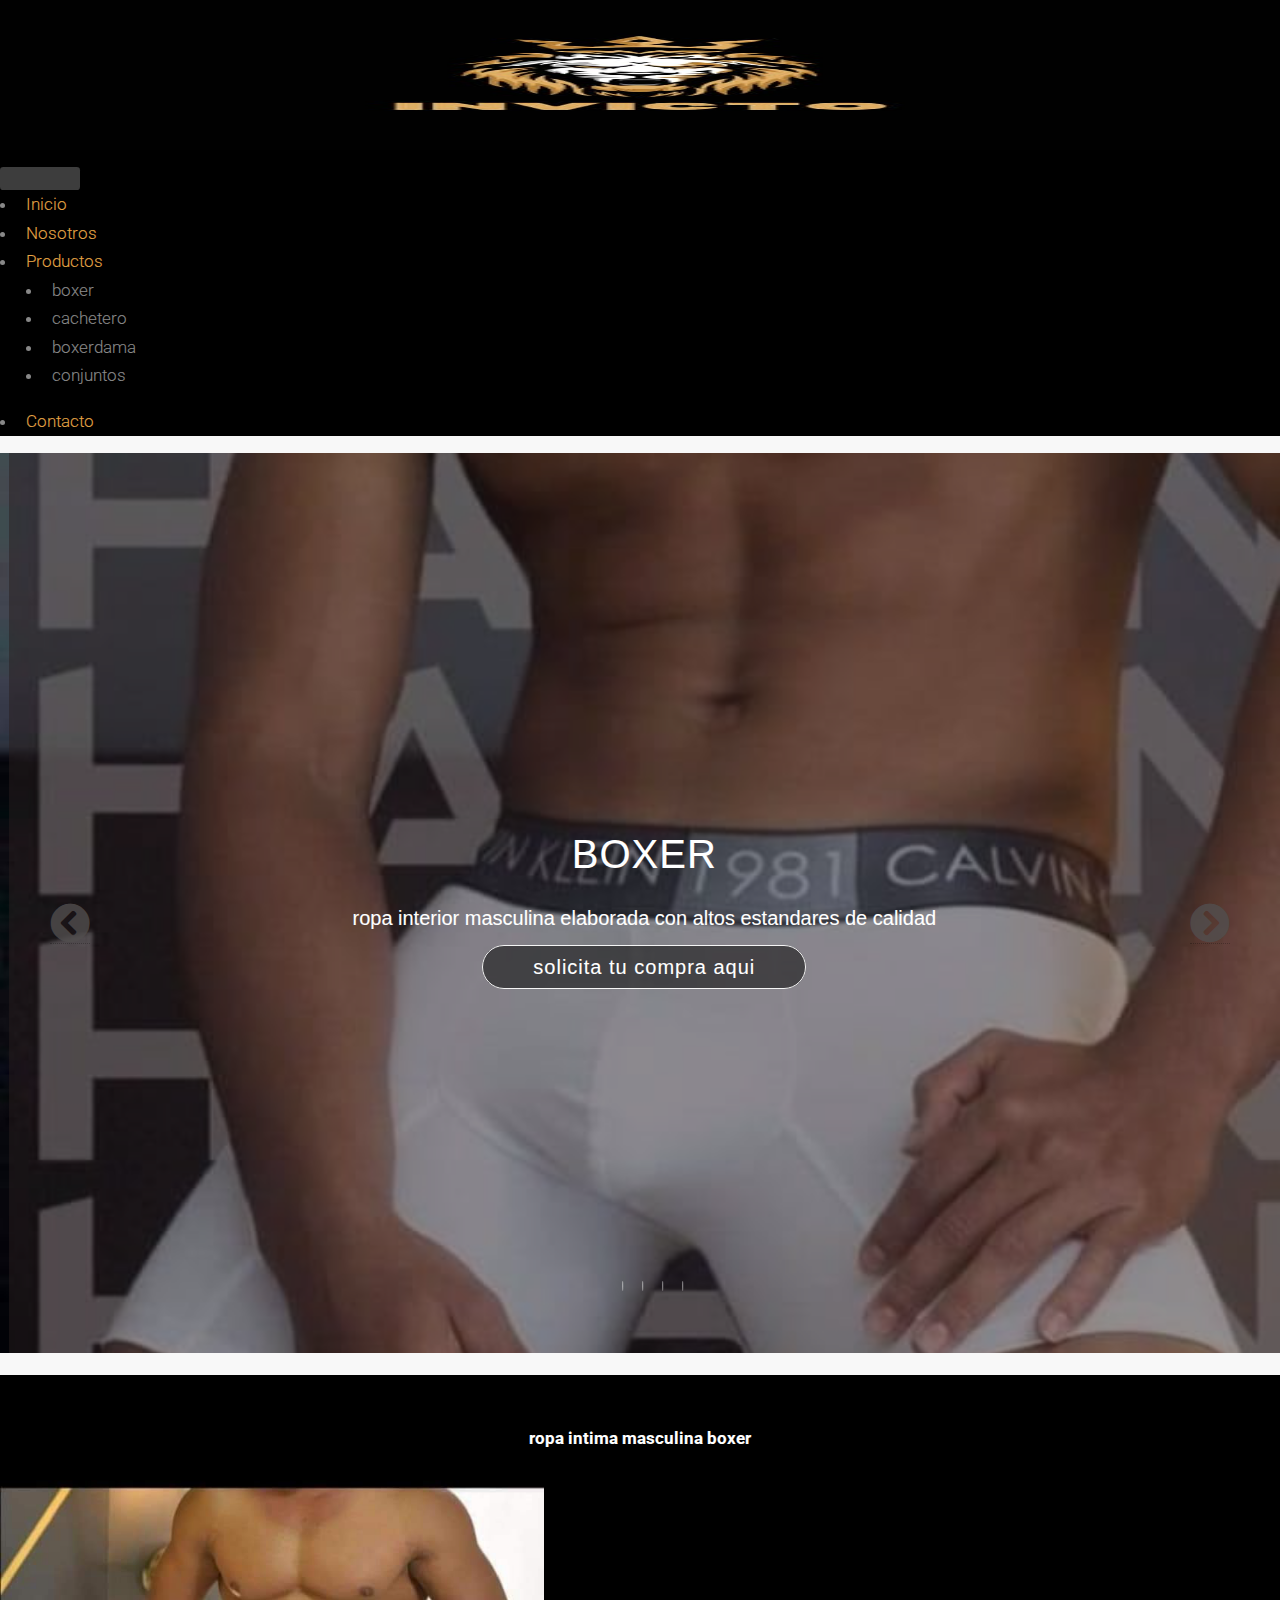
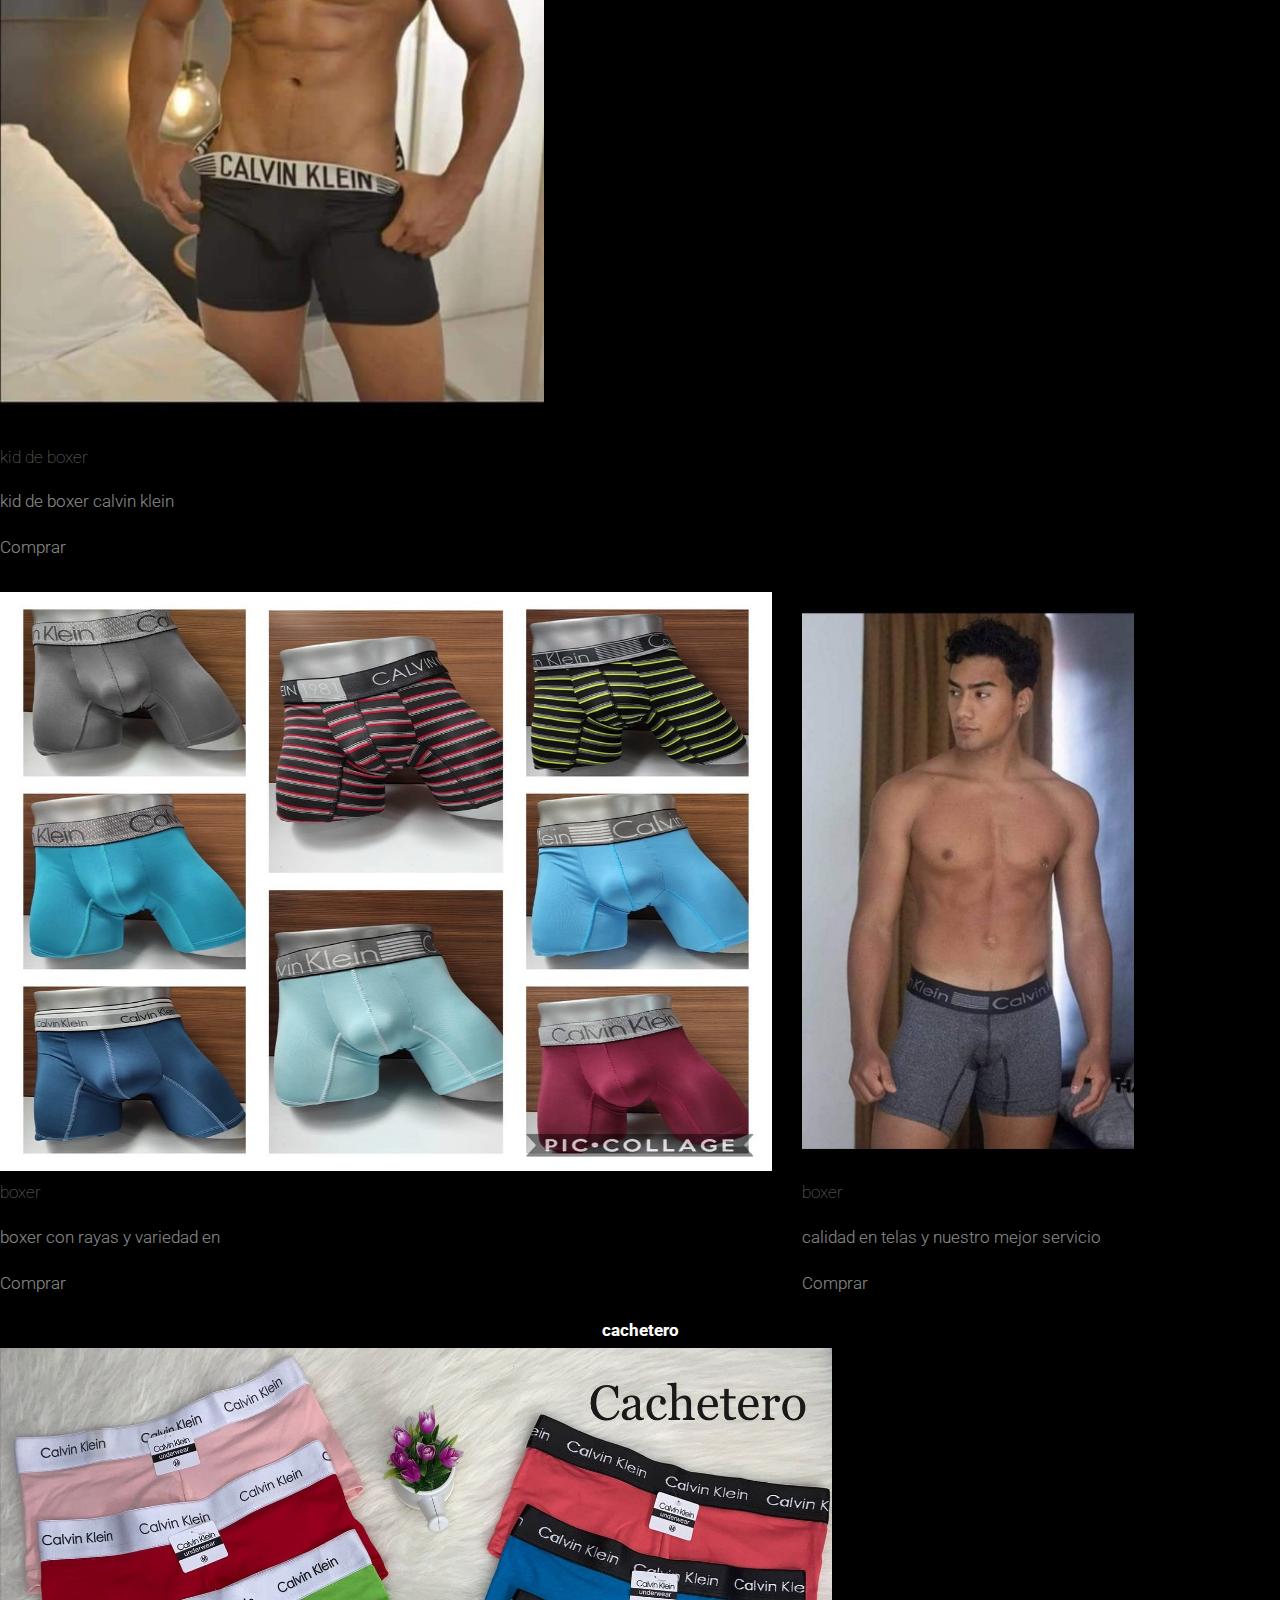
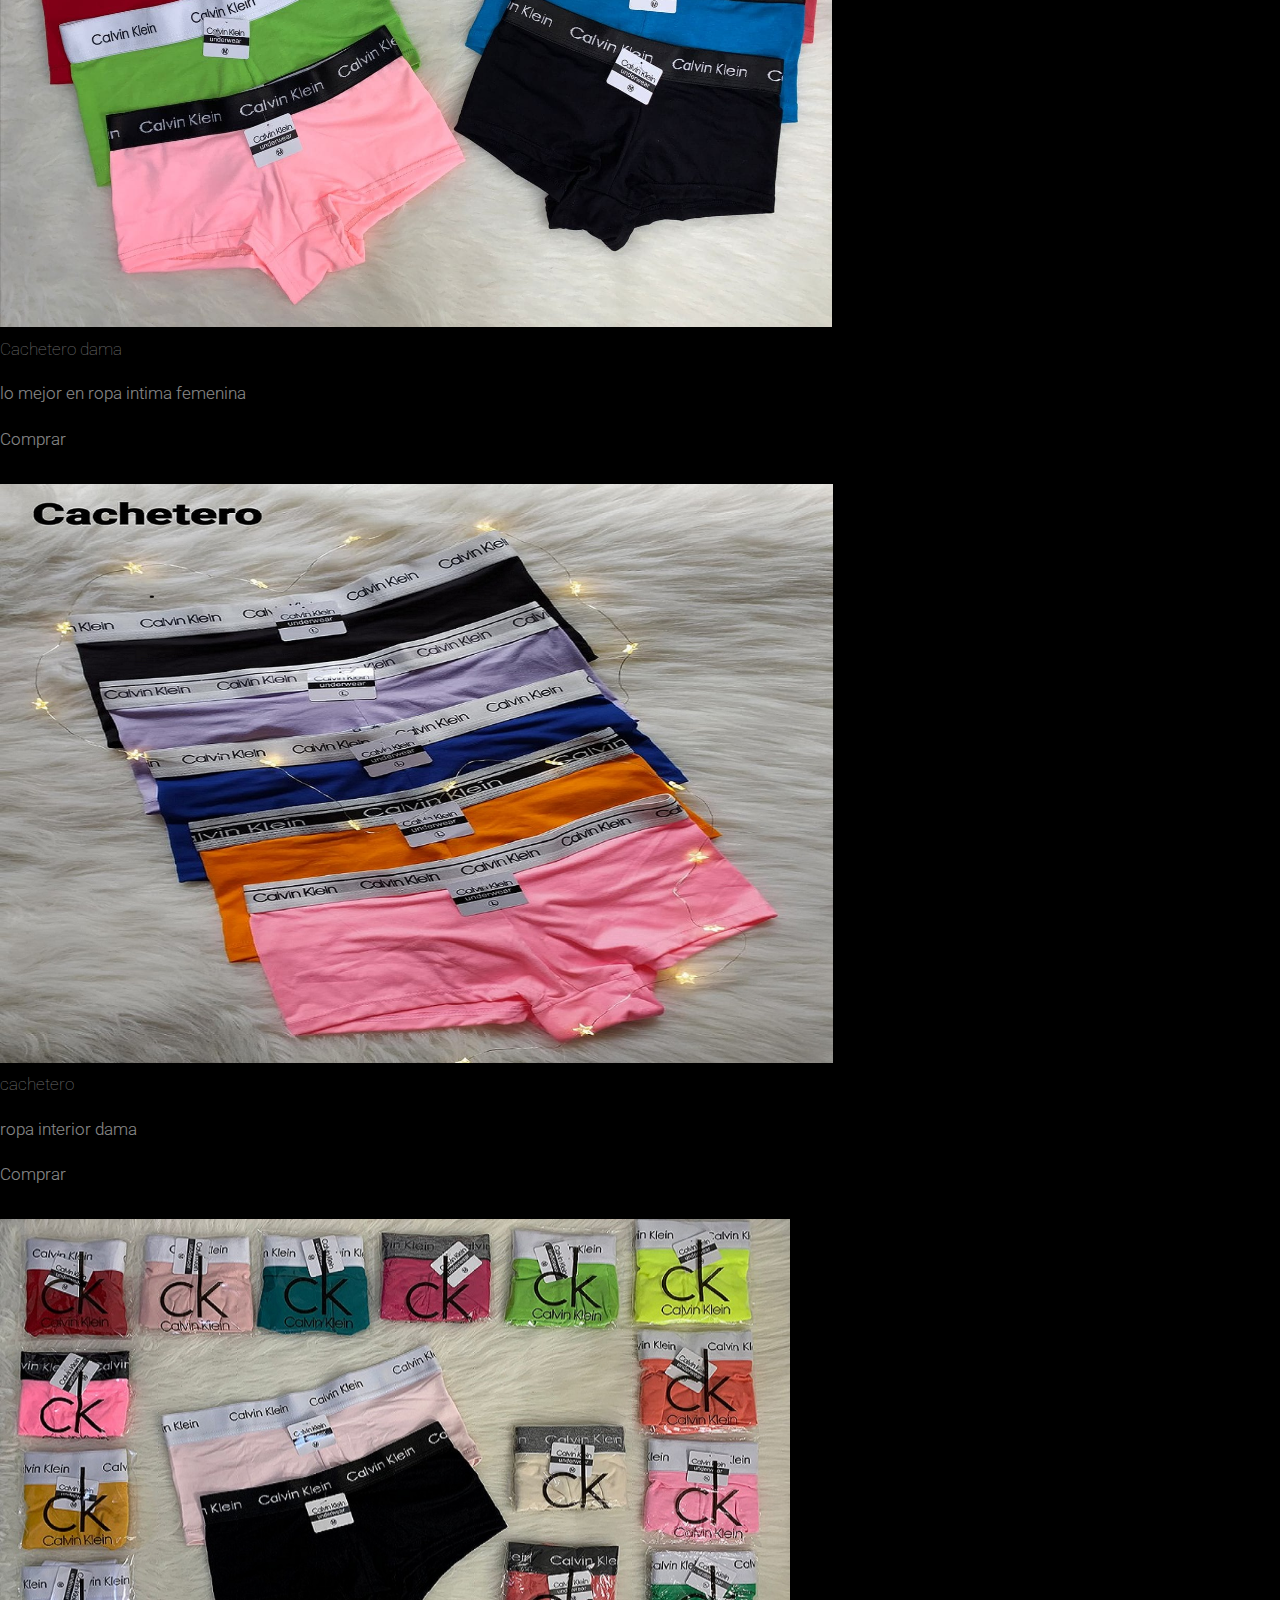
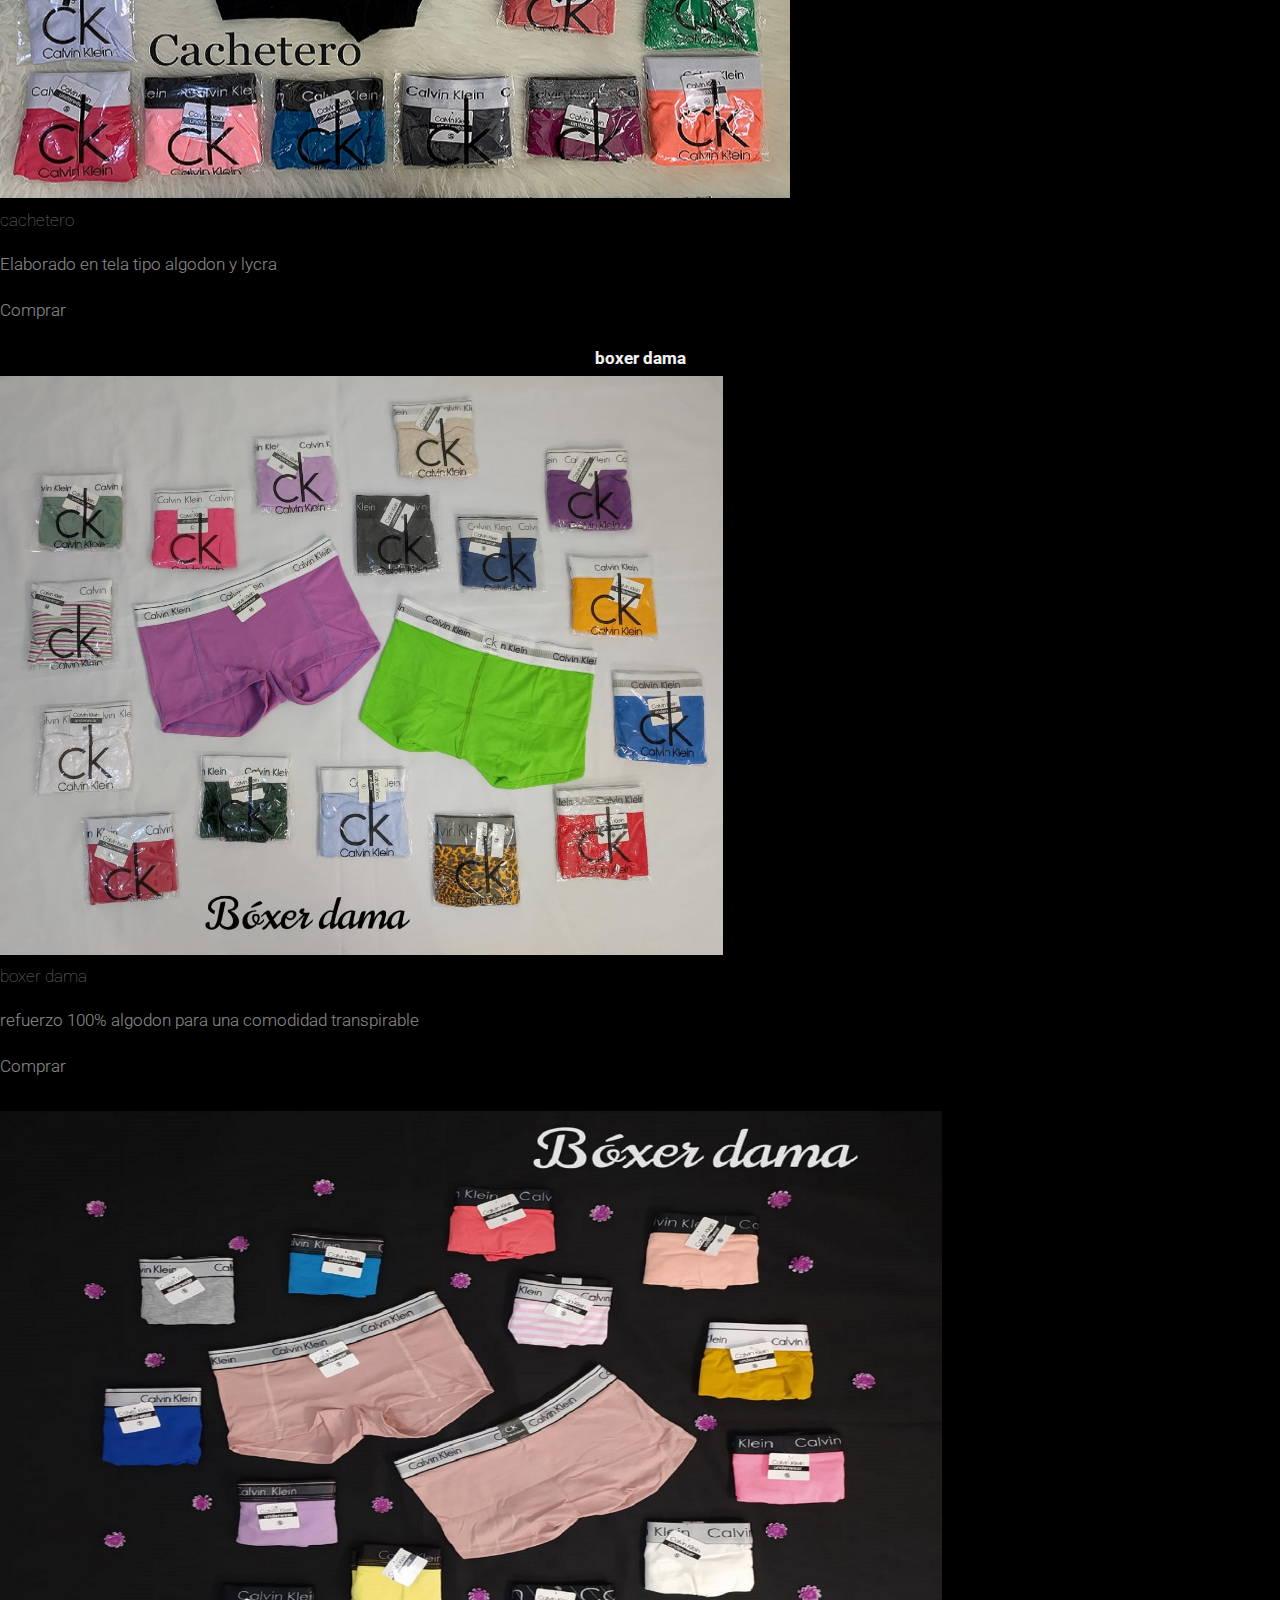
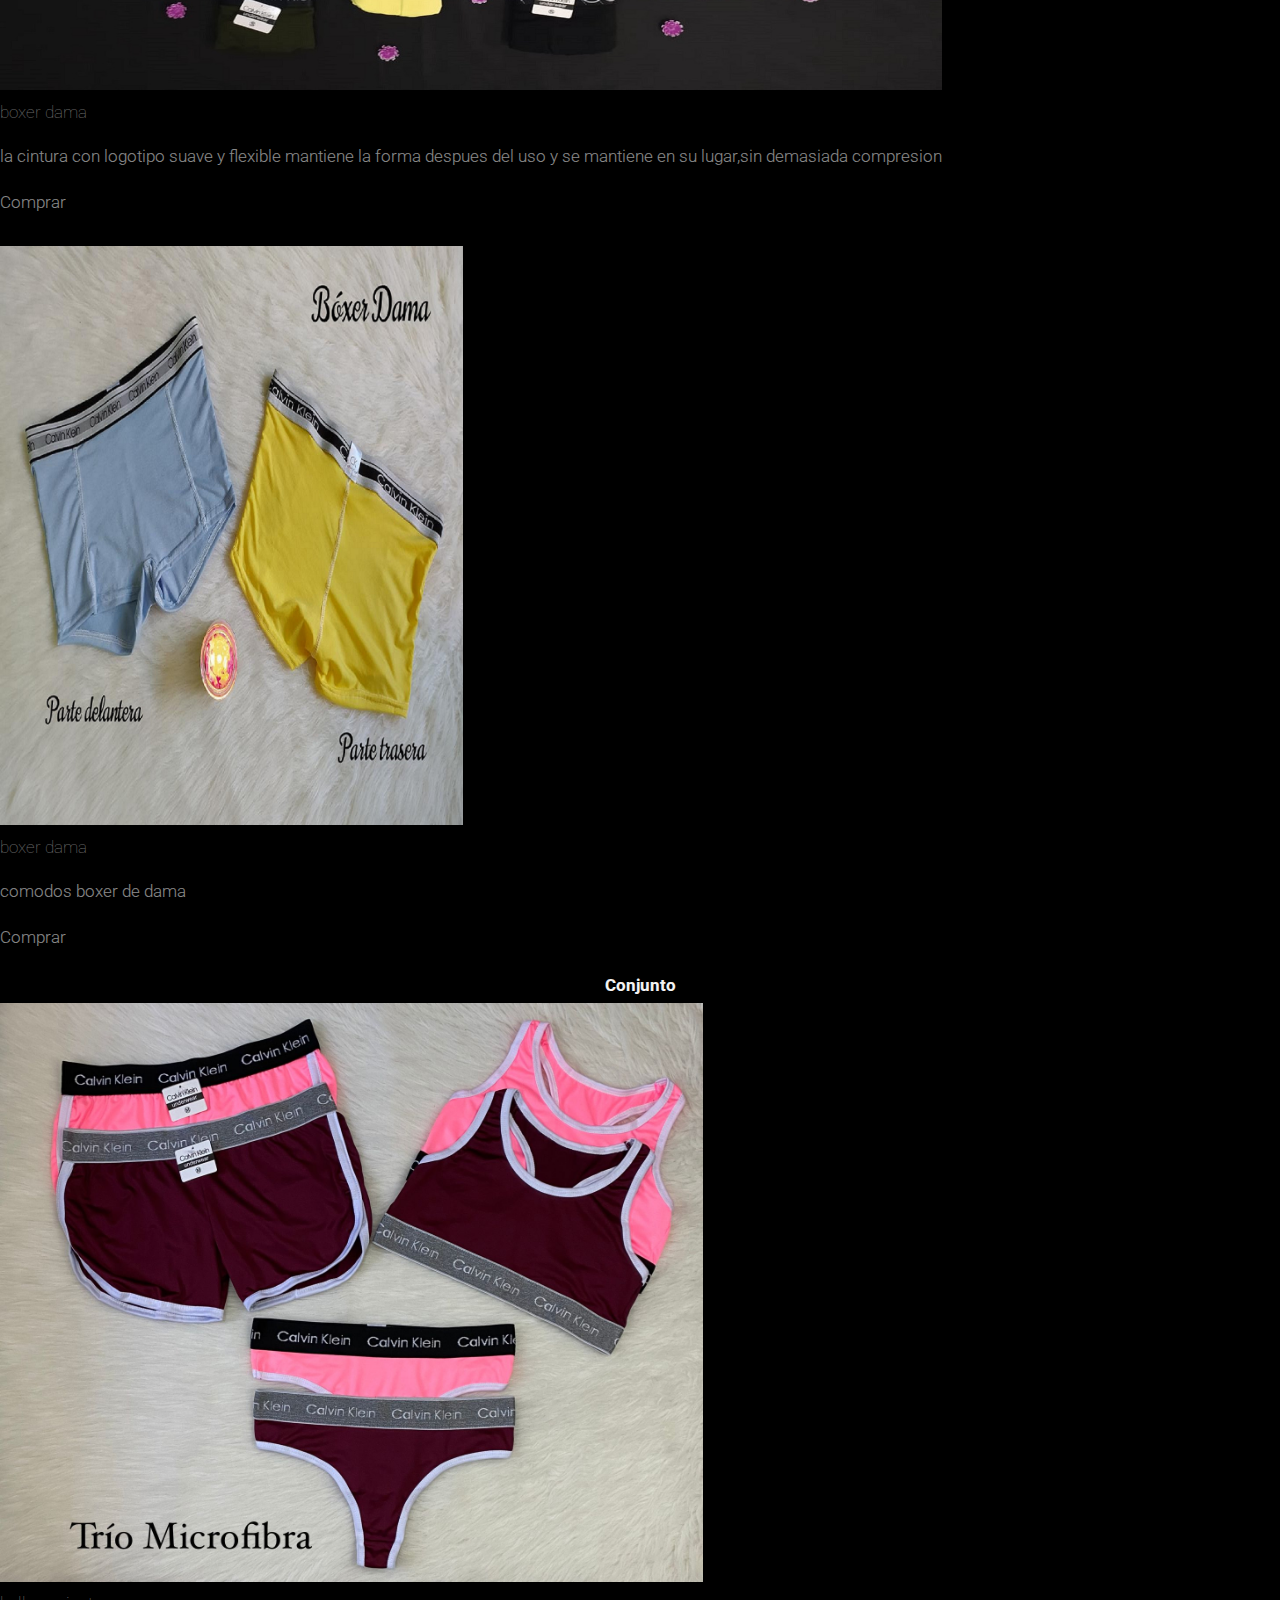
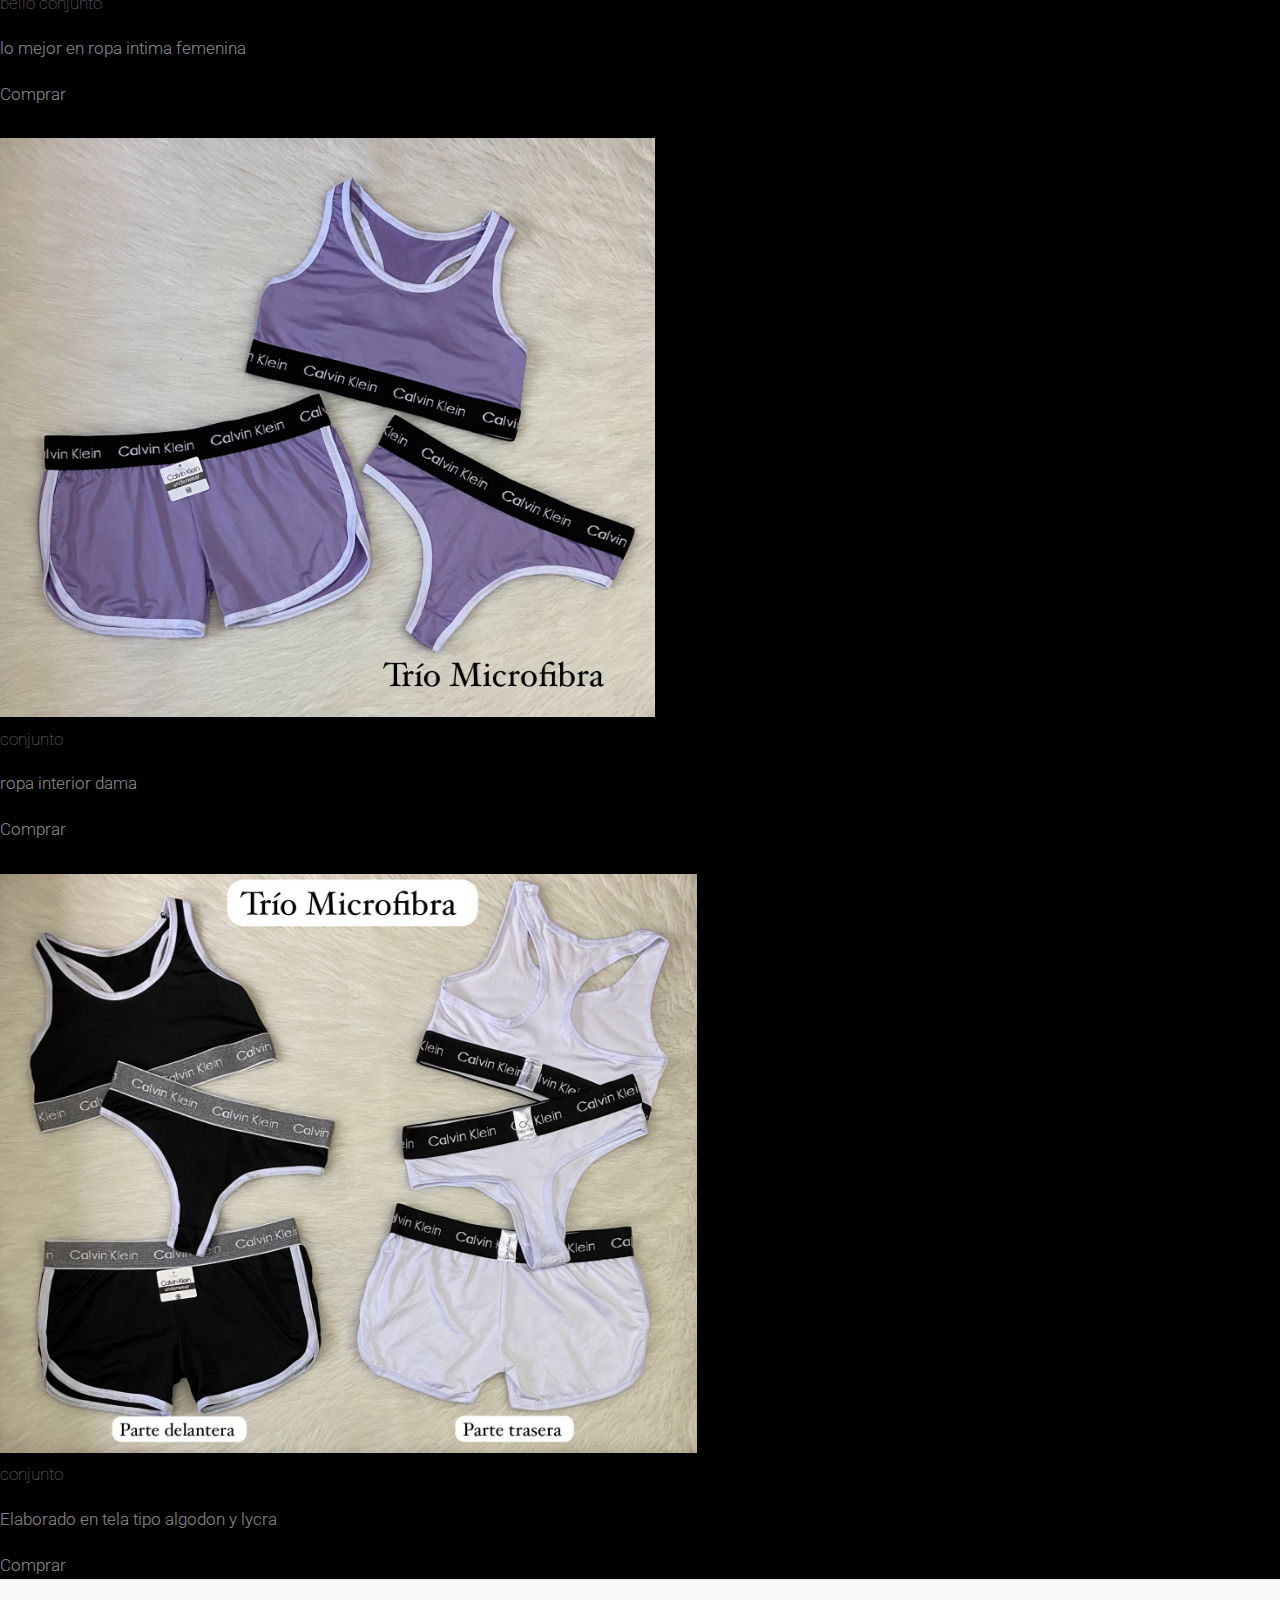
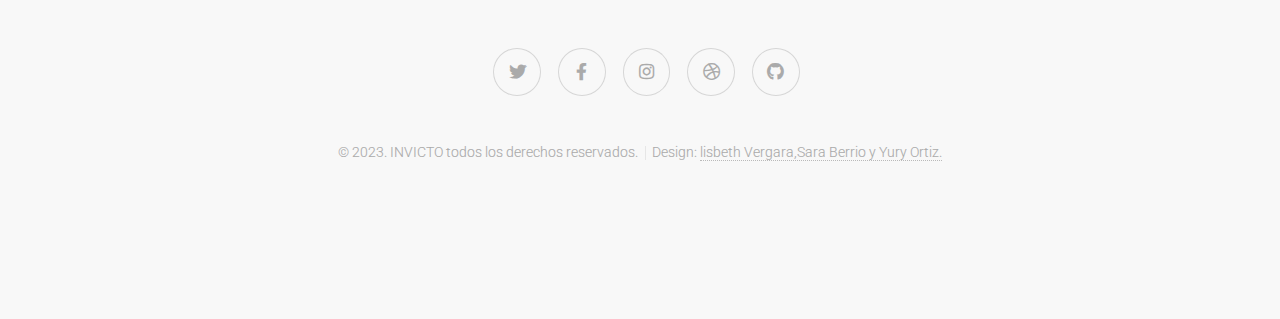
==== commit e769d25f: "260923" ====
--- a/index.html
+++ b/index.html
@@ -26,16 +26,7 @@
               <li class="nav-item">
                 <a class="nav-link" href="nosotros.html">Nosotros</a>
               </li>
-              <li class="nav-item dropdown">
-                <a class="nav-link dropdown-toggle" href="#" role="button" data-bs-toggle="dropdown" aria-expanded="false">
-                  Servicios
-                </a>
-                <ul class="dropdown-menu">
-                  <li><a class="dropdown-item" href="#asesorias">Asesorias</a></li>
-                  <li><a class="dropdown-item" href="#Atencion al cliente">Atencion al cliente</a></li>
-                 
-                </ul>
-              </li>
+             
               <li class="nav-item dropdown">
                 <a class="nav-link dropdown-toggle" href="#" role="button" data-bs-toggle="dropdown" aria-expanded="false">
                 Productos
